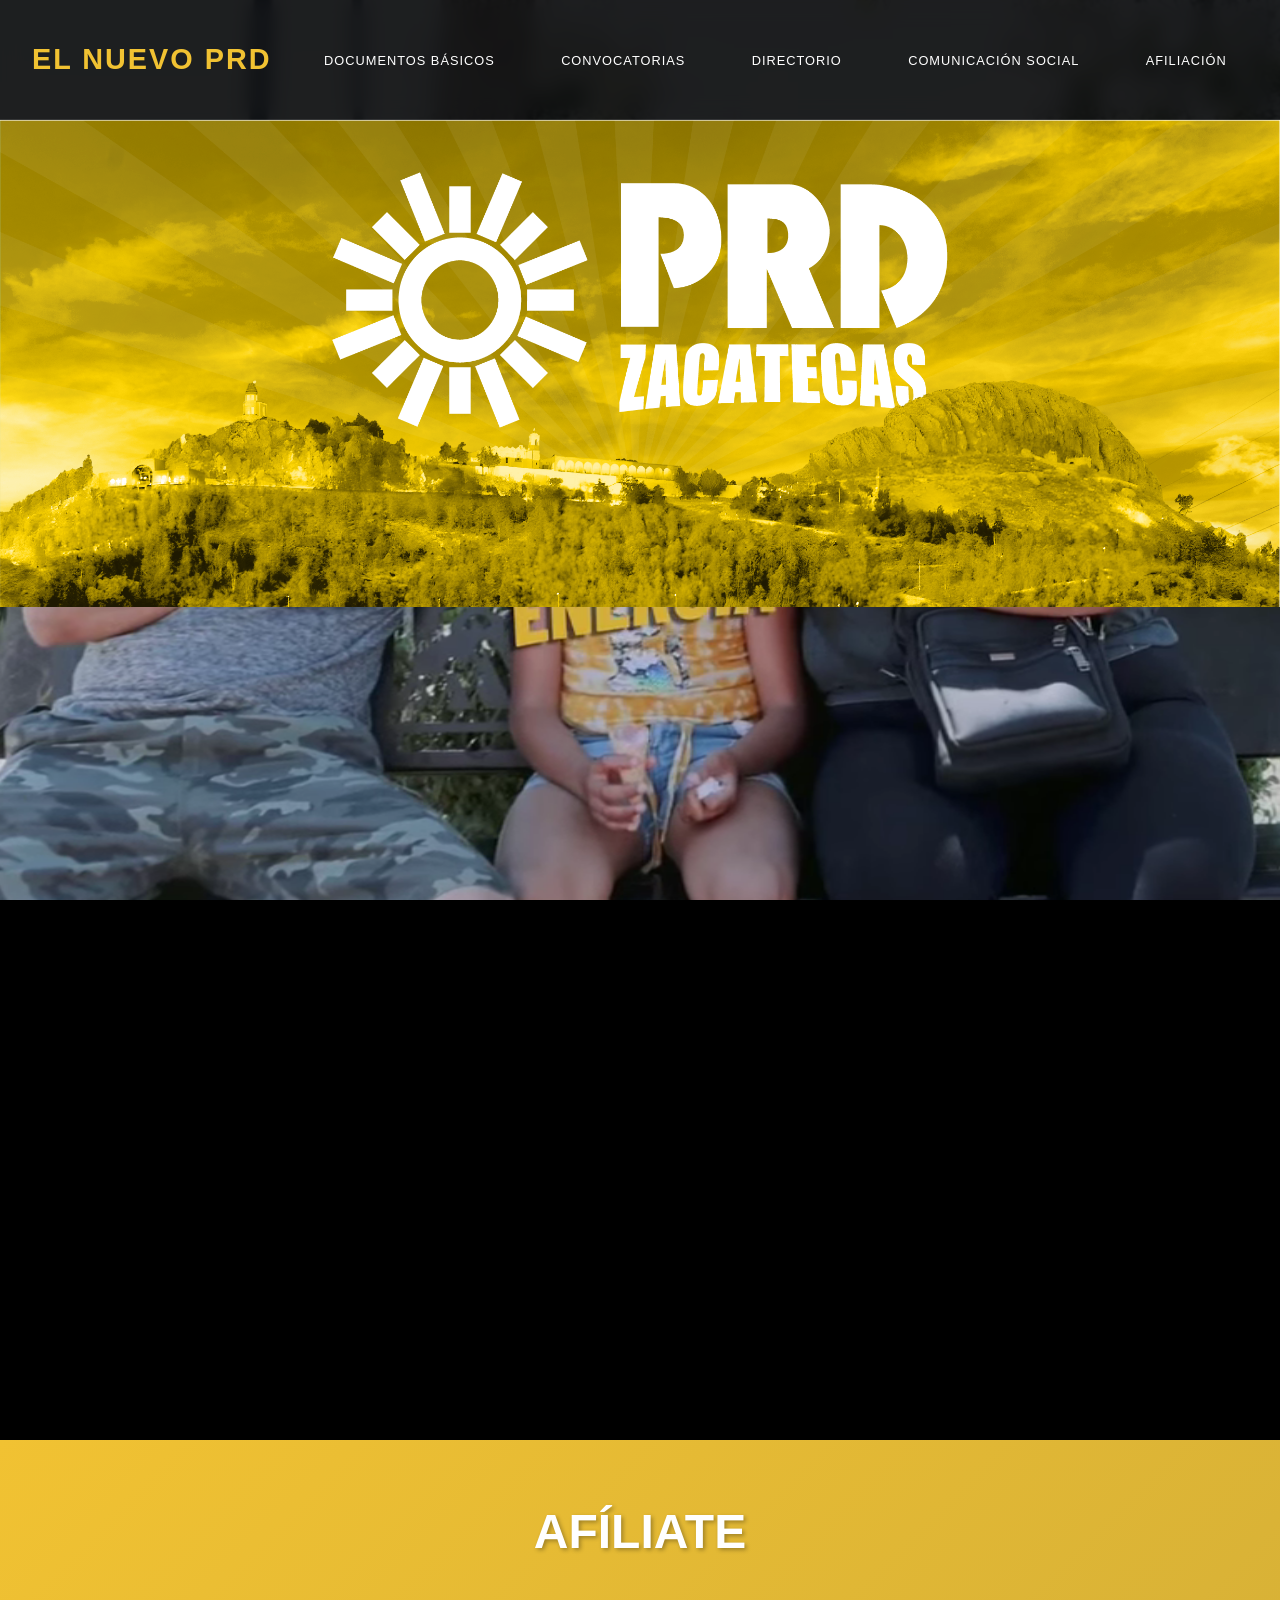
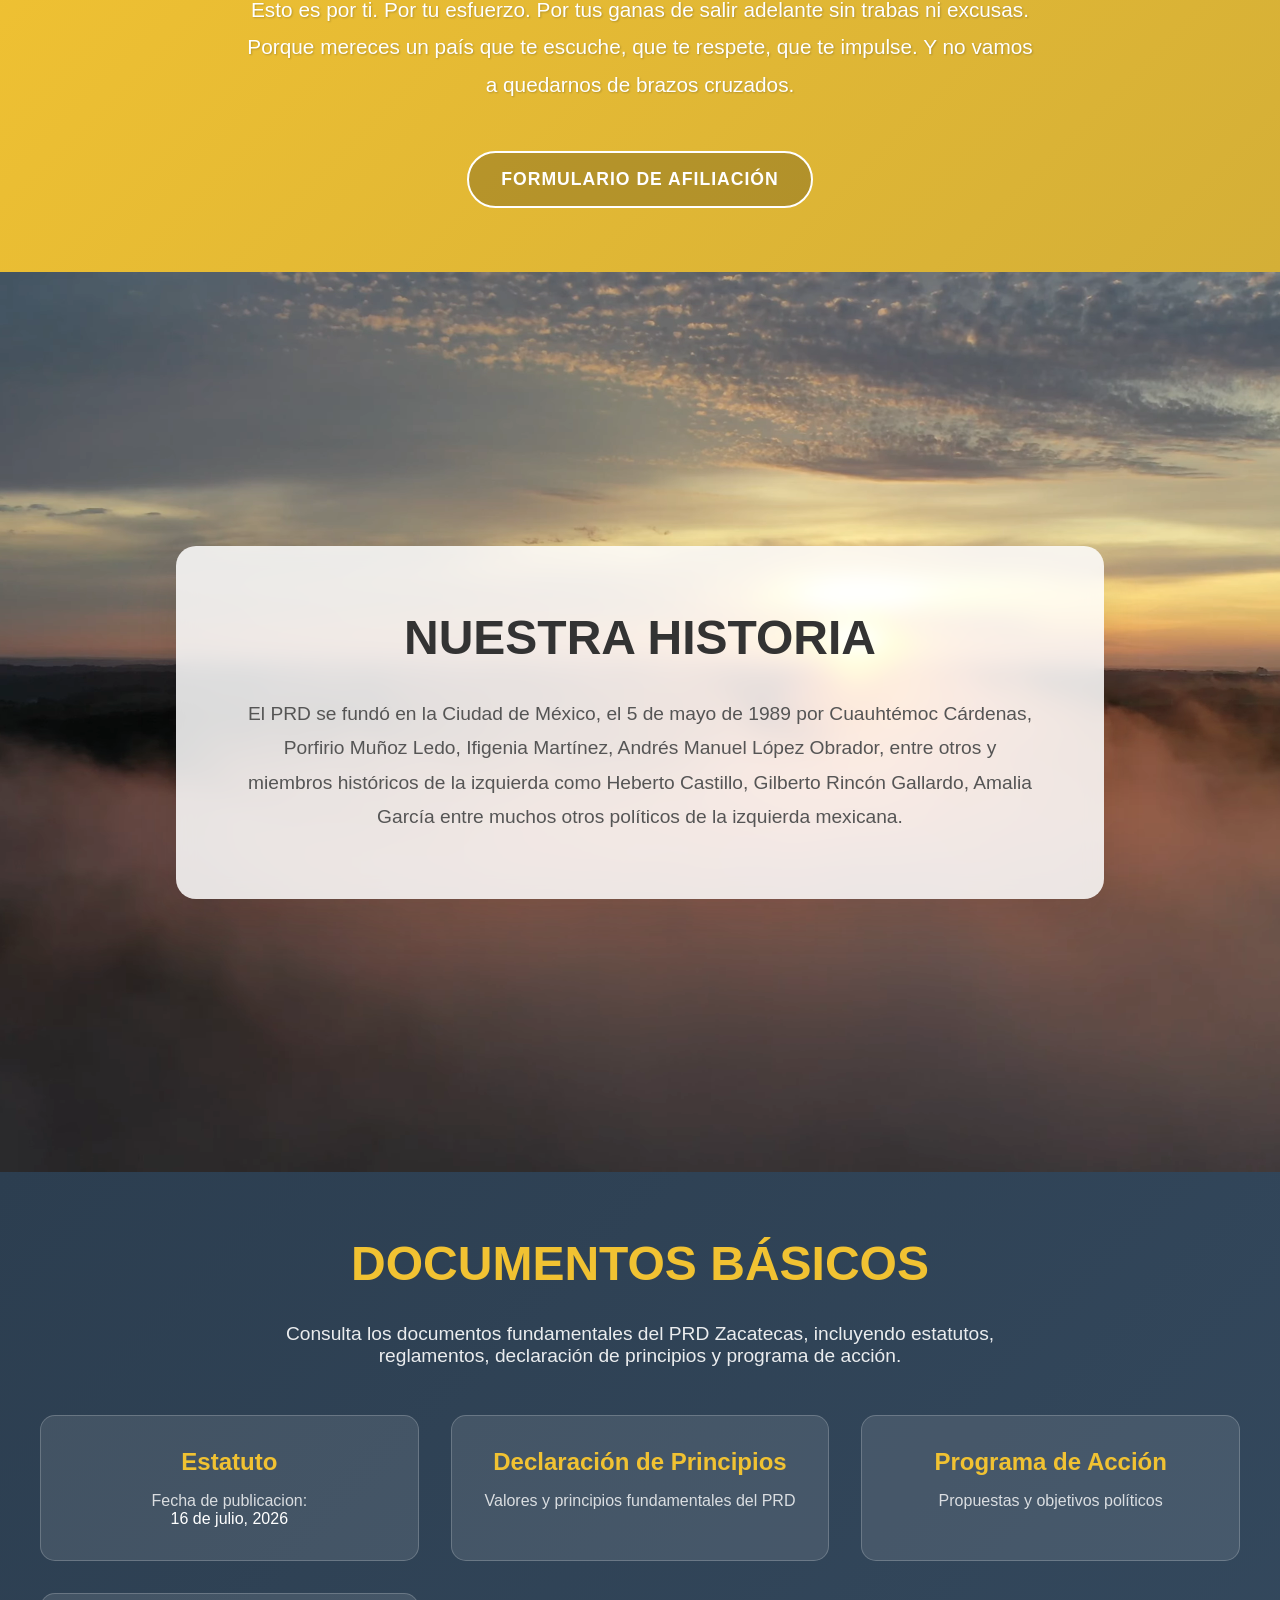
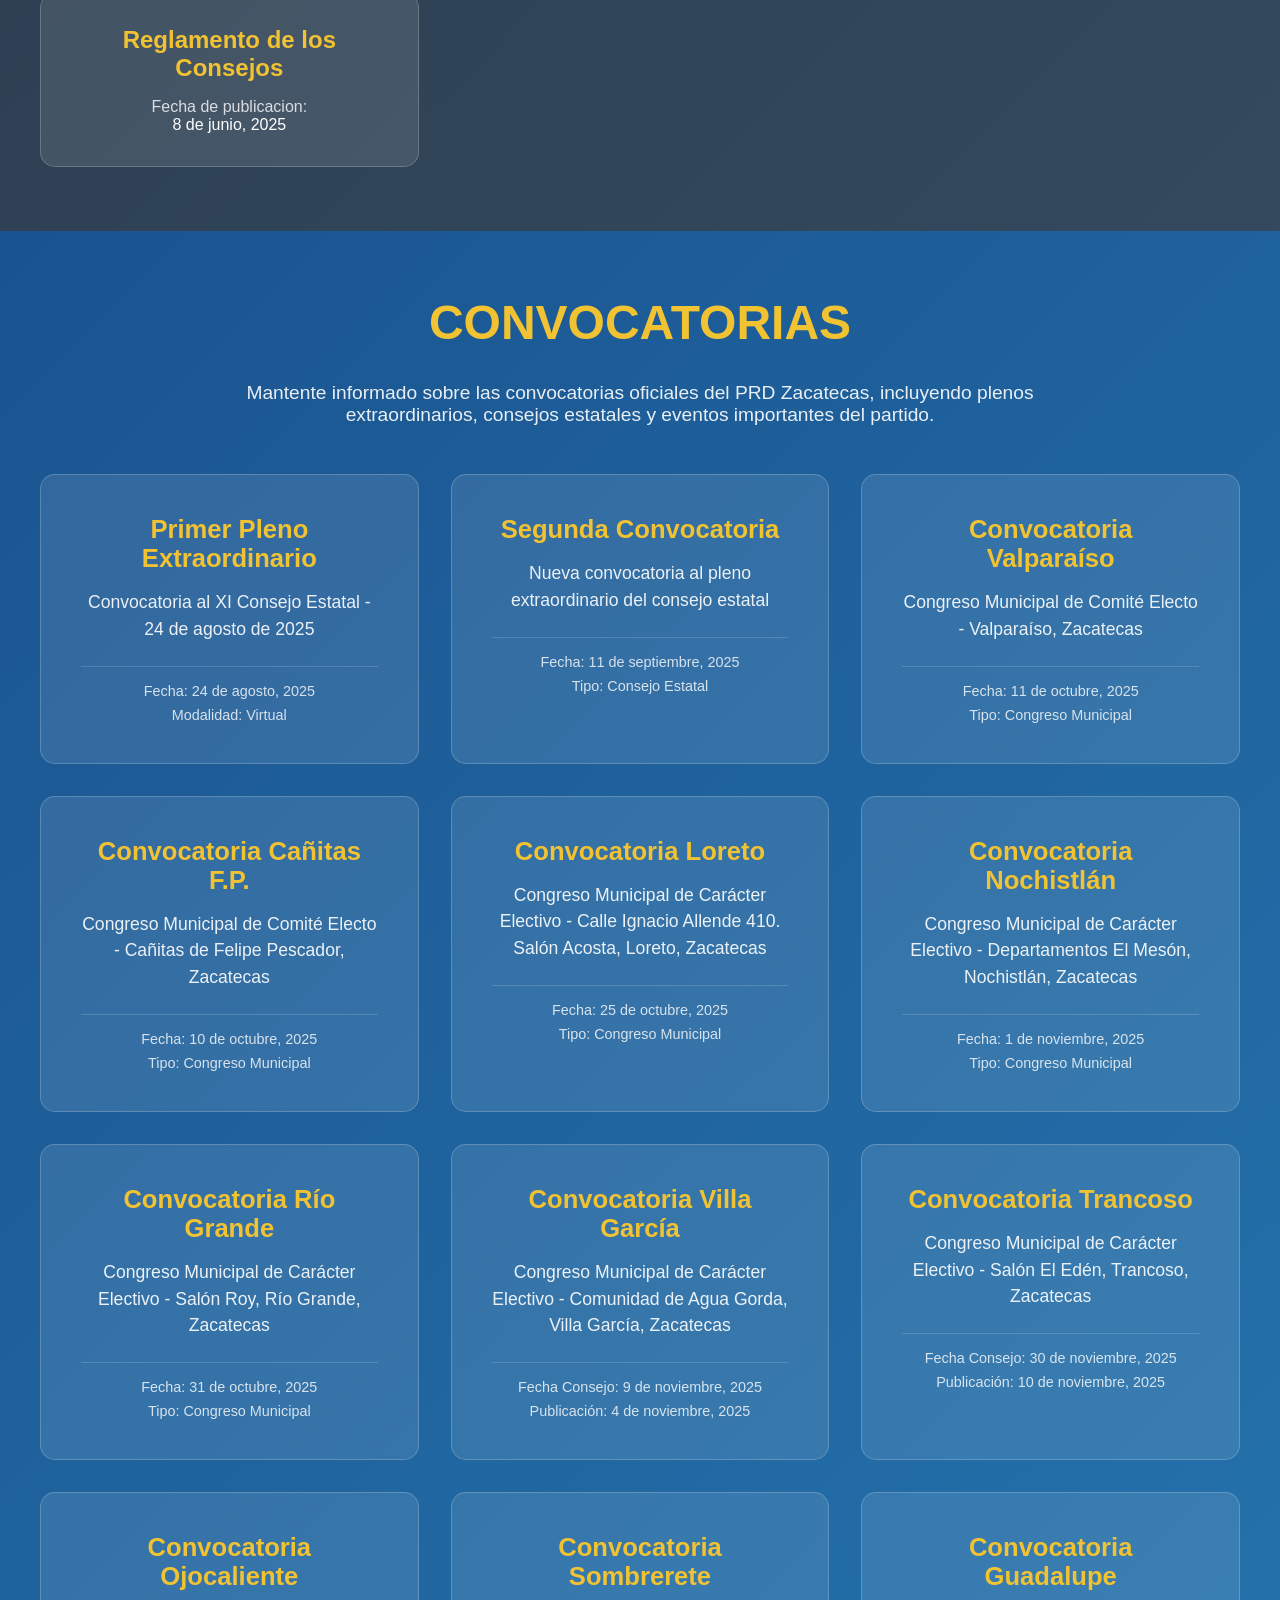
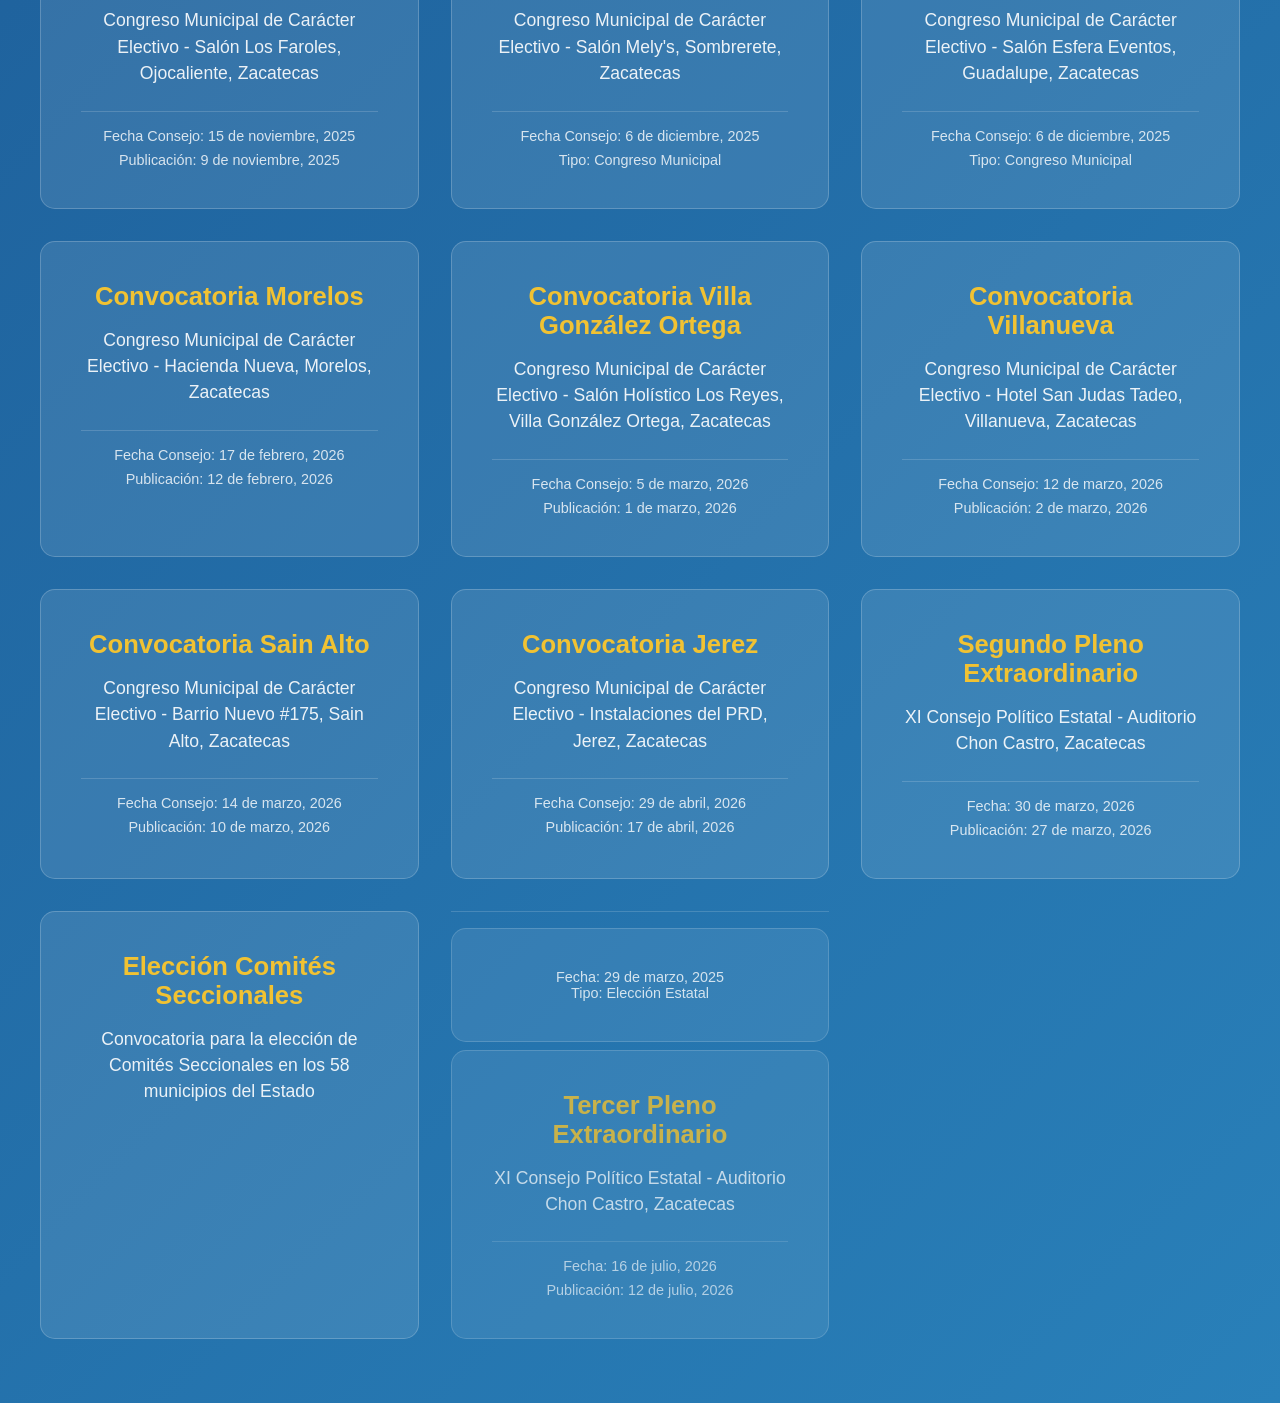
==== index.html @ d86443ae "Add Tercer Pleno Extraordinario event details Added details for the Tercer Pleno Extraordinario even" ====
<!DOCTYPE html>
<html lang="es">
<head>
    <meta charset="UTF-8">
    <meta name="viewport" content="width=device-width, initial-scale=1.0">
    <title>El nuevo PRD</title>
    
    <!-- OPTIMIZACIONES MÓVILES -->
    <meta name="format-detection" content="telephone=no">
    <meta name="apple-mobile-web-app-capable" content="yes">
    <meta name="apple-mobile-web-app-status-bar-style" content="black-translucent">
    <meta name="apple-mobile-web-app-title" content="PRD Zacatecas">
    
    <!-- PREVENIR ERRORES -->
    <meta name="robots" content="index,follow">
    <meta http-equiv="X-UA-Compatible" content="IE=edge">
    
    <!-- FAVICON -->
    <link rel="icon" type="image/x-icon" href="/favicon.ico">
    <link rel="apple-touch-icon" href="assets/images/logos/LOGO H BLANCO.png">
    
    <!-- CSS PRINCIPAL -->
    <link rel="stylesheet" href="css/style.css">
    
    <!-- CSS ADICIONAL PARA CONVOCATORIAS -->
    <style>
        /* Grid optimizado para 5 convocatorias */
        @media screen and (min-width: 1201px) {
            .convocatorias-grid {
                grid-template-columns: repeat(3, 1fr);
                justify-items: center;
            }
            
            /* Las dos últimas tarjetas ocupan la segunda fila */
            .convocatoria-card:nth-child(4),
            .convocatoria-card:nth-child(5) {
                max-width: 400px;
            }
        }
        
        /* En pantallas medianas y móviles */
        @media screen and (max-width: 1200px) {
            .convocatorias-grid {
                grid-template-columns: repeat(2, 1fr);
            }
        }
        
        @media screen and (max-width: 768px) {
            .convocatorias-grid {
                grid-template-columns: 1fr !important;
            }
        }
    </style>
    
    <link rel="preload" href="assets/images/logos/LOGO H BLANCO.png" as="image">
</head>
<body>
    <!-- Fondo de respaldo SIEMPRE visible -->
    <div class="backup-background"></div>
    
    <div class="video-container desktop-only">
        <video 
            id="bgVideo" 
            class="bg-video" 
            muted 
            loop 
            playsinline
            preload="none"
            style="display: none;"
        >
            <source src="assets/images/videos/PRDSPOT.webm" type="video/webm">
            <source src="assets/images/videos/PRDSPOT.mp4" type="video/mp4">
        </video>
    </div>

    <!-- HEADER -->
    <header class="header">
        <nav class="nav-container">
            <!-- Logo para desktop -->
            <a href="javascript:void(0)" class="logo desktop-logo" onclick="scrollToTop()">El nuevo PRD</a>
            
            <!-- Logo para móvil -->
            <div class="mobile-logo">
                <a href="javascript:void(0)" onclick="scrollToTop()">
                    <img src="assets/images/logos/LOGO H BLANCO.png" alt="PRD Zacatecas" class="logo-img">
                </a>
            </div>
            
            <button class="hamburger" id="hamburger" aria-label="Menú">
                <span></span>
                <span></span>
                <span></span>
            </button>
            
            <ul class="nav-menu" id="navMenu">
                <li><a href="#documentos">DOCUMENTOS BÁSICOS</a></li>
                <li><a href="#convocatorias">CONVOCATORIAS</a></li>
                <li><a href="#directorio">DIRECTORIO</a></li>
                <li><a href="#comunicacion">COMUNICACIÓN SOCIAL</a></li>
                <li><a href="#afiliacion">AFILIACIÓN</a></li>
            </ul>
        </nav>
    </header>

    <div class="loading" id="loading" style="display: none;">
        <div class="spinner"></div>
        <p>Cargando...</p>
    </div>
    
    <div class="main-content" id="inicio">
        
        <section class="hero-section desktop-only">
            <div class="hero-content">
                <div class="hero-image">
                    <img src="assets/images/logos/PORTADA FB PRD.png" alt="PRD Zacatecas" class="portada-image">
                </div>
            </div>
        </section>
        
        <section class="mobile-hero mobile-only">
            <div class="mobile-video-thumbnail">
                <img src="assets/images/heroes/Diseño sin título (1).png" alt="Video PRD Zacatecas" class="thumbnail-image">
                <div class="mobile-hero-overlay"></div>
                <div class="mobile-hero-content">
                    <h1 class="mobile-hero-title">
                        EL NUEVO PRD DE ZACATECAS REPRESENTA EL CAMBIO QUE NECESITAMOS PARA CONSTRUIR UN FUTURO MEJOR
                    </h1>
                    <button class="mobile-play-btn" id="mobilePlayBtn" aria-label="Reproducir video">
                        <svg width="28" height="28" viewBox="0 0 24 24" fill="none">
                            <path d="M8 5V19L19 12L8 5Z" fill="currentColor"/>
                        </svg>
                    </button>
                </div>
            </div>
        </section>
        
        <section class="video-reveal-space desktop-only"></section>
        
        <div class="content-overlay">
            <section class="affiliate-section" id="afiliacion">
                <div class="affiliate-content">
                    <h2>AFÍLIATE</h2>
                    <p>Esto es por ti. Por tu esfuerzo. Por tus ganas de salir adelante sin trabas ni excusas. Porque mereces un país que te escuche, que te respete, que te impulse. Y no vamos a quedarnos de brazos cruzados.</p>
                    <a href="#" class="btn-formulario">
                        FORMULARIO DE AFILIACIÓN
                    </a>
                </div>
            </section>
        
            <section class="history-section" id="historia">
                
                <div class="history-video-container desktop-only">
                    <video 
                        id="historyVideo" 
                        class="history-bg-video" 
                        muted 
                        loop
                        playsinline
                        preload="none"
                        disablepictureinpicture
                        controlslist="nodownload nofullscreen noremoteplaybook"
                    >
                        <source src="assets/images/videos/NUBES.webm" type="video/webm">
                    </video>
                    <div class="history-video-overlay"></div>
                </div>
                
                <div class="history-image-container mobile-only">
                    <img 
                        src="assets/images/videos/NUBES.jpg" 
                        alt="Fondo nubes" 
                        class="history-bg-image"
                        loading="lazy"
                    >
                    <div class="history-image-overlay"></div>
                </div>
                
                <div class="history-content">
                    <h2>NUESTRA HISTORIA</h2>
                    <p>El PRD se fundó en la Ciudad de México, el 5 de mayo de 1989 por Cuauhtémoc Cárdenas, Porfirio Muñoz Ledo, Ifigenia Martínez, Andrés Manuel López Obrador, entre otros y miembros históricos de la izquierda como Heberto Castillo, Gilberto Rincón Gallardo, Amalia García entre muchos otros políticos de la izquierda mexicana.</p>
                </div>
            </section>

                        <!-- Seccion Documentos Basicos -->
            <section class="documents-section" id="documentos">
                <div class="documents-content">
                    <h2>DOCUMENTOS BÁSICOS</h2>
                    <p>Consulta los documentos fundamentales del PRD Zacatecas, incluyendo estatutos, reglamentos, declaración de principios y programa de acción.</p>
                    <div class="documents-grid">
                       <a href="assets/documentos/estatuto16jun.docx" target="_blank" class="document-card">
                            <h3>Estatuto</h3>
                            <p>Fecha de publicacion:</p>
                            <span class="doc-date">16 de julio, 2026</span>
                        </a>
                        <a href="assets/documentos/documentos_basicos/DECLARACIONDEPRINCIPIOSPRDZ.pdf" target="_blank" class="document-card">
                            <h3>Declaración de Principios</h3>
                            <p>Valores y principios fundamentales del PRD</p>
                        </a>
                        <a href="assets/documentos/documentos_basicos/PROGRAMADEACCIONPRDZ.pdf" target="_blank" class="document-card">
                            <h3>Programa de Acción</h3>
                            <p>Propuestas y objetivos políticos</p>
                        </a>

                        <a href="assets/documentos/reglamento-consejos-prdzac_2025.pdf" target="_blank" class="document-card">
                            <h3>Reglamento de los Consejos</h3>
                            <p>Fecha de publicacion:</p>
                            <span class="doc-date">8 de junio, 2025</span>
                        </a>
                    </div>
                </div>
            </section>

            <!-- Sección Convocatorias -->
            <section class="convocatorias-section" id="convocatorias">
                <div class="convocatorias-content">
                    <h2>CONVOCATORIAS</h2>
                    <p>Mantente informado sobre las convocatorias oficiales del PRD Zacatecas, incluyendo plenos extraordinarios, consejos estatales y eventos importantes del partido.</p>
                    <div class="convocatorias-grid">
                        <a href="assets/documentos/CONVOCATORIA1.pdf" target="_blank" class="convocatoria-card">
                            <h3>Primer Pleno Extraordinario</h3>
                            <p>Convocatoria al XI Consejo Estatal - 24 de agosto de 2025</p>
                            <div class="convocatoria-date">
                                <span>Fecha: 24 de agosto, 2025</span>
                                <span>Modalidad: Virtual</span>
                            </div>
                        </a>
                        <a href="assets/documentos/Convocatoria2.pdf" target="_blank" class="convocatoria-card">
                            <h3>Segunda Convocatoria</h3>
                            <p>Nueva convocatoria al pleno extraordinario del consejo estatal</p>
                            <div class="convocatoria-date">
                                <span>Fecha: 11 de septiembre, 2025</span>
                                <span>Tipo: Consejo Estatal</span>
                            </div>
                        </a>
                        <a href="assets/documentos/convocatoria3.pdf" target="_blank" class="convocatoria-card">
                            <h3>Convocatoria Valparaíso</h3>
                            <p>Congreso Municipal de Comité Electo - Valparaíso, Zacatecas</p>
                            <div class="convocatoria-date">
                                <span>Fecha: 11 de octubre, 2025</span>
                                <span>Tipo: Congreso Municipal</span>
                            </div>
                        </a>
                        <a href="assets/documentos/convocatoria4.pdf" target="_blank" class="convocatoria-card">
                            <h3>Convocatoria Cañitas F.P.</h3>
                            <p>Congreso Municipal de Comité Electo - Cañitas de Felipe Pescador, Zacatecas</p>
                            <div class="convocatoria-date">
                                <span>Fecha: 10 de octubre, 2025</span>
                                <span>Tipo: Congreso Municipal</span>
                            </div>
                        </a>
                        <a href="assets/documentos/convocatoria5.pdf" target="_blank" class="convocatoria-card">
                            <h3>Convocatoria Loreto</h3>
                            <p>Congreso Municipal de Carácter Electivo - Calle Ignacio Allende 410. Salón Acosta, Loreto, Zacatecas</p>
                            <div class="convocatoria-date">
                                <span>Fecha: 25 de octubre, 2025</span>
                                <span>Tipo: Congreso Municipal</span>
                            </div>
                        </a>
                        <a href="assets/documentos/convocatoria6.pdf" target="_blank" class="convocatoria-card">
                            <h3>Convocatoria Nochistlán</h3>
                            <p>Congreso Municipal de Carácter Electivo - Departamentos El Mesón, Nochistlán, Zacatecas</p>
                            <div class="convocatoria-date">
                                <span>Fecha: 1 de noviembre, 2025</span>
                                <span>Tipo: Congreso Municipal</span>
                            </div>
                        </a>
                        <a href="assets/documentos/convocatoria7.pdf" target="_blank" class="convocatoria-card">
                            <h3>Convocatoria Río Grande</h3>
                            <p>Congreso Municipal de Carácter Electivo - Salón Roy, Río Grande, Zacatecas</p>
                            <div class="convocatoria-date">
                                <span>Fecha: 31 de octubre, 2025</span>
                                <span>Tipo: Congreso Municipal</span>
                            </div>
                        </a>
                        <a href="assets/documentos/convocatoria8.pdf" target="_blank" class="convocatoria-card">
                            <h3>Convocatoria Villa García</h3>
                            <p>Congreso Municipal de Carácter Electivo - Comunidad de Agua Gorda, Villa García, Zacatecas</p>
                            <div class="convocatoria-date">
                                <span>Fecha Consejo: 9 de noviembre, 2025</span>
                                <span>Publicación: 4 de noviembre, 2025</span>
                            </div>
                        </a>
                        <a href="assets/documentos/convocatoria9.pdf" target="_blank" class="convocatoria-card">
                            <h3>Convocatoria Trancoso</h3>
                            <p>Congreso Municipal de Carácter Electivo - Salón El Edén, Trancoso, Zacatecas</p>
                            <div class="convocatoria-date">
                                <span>Fecha Consejo: 30 de noviembre, 2025</span>
                                <span>Publicación: 10 de noviembre, 2025</span>
                            </div>
                        </a>
                        <a href="assets/documentos/convocatoria10.pdf" target="_blank" class="convocatoria-card">
                            <h3>Convocatoria Ojocaliente</h3>
                            <p>Congreso Municipal de Carácter Electivo - Salón Los Faroles, Ojocaliente, Zacatecas</p>
                            <div class="convocatoria-date">
                                <span>Fecha Consejo: 15 de noviembre, 2025</span>
                                <span>Publicación: 9 de noviembre, 2025</span>
                            </div>
                        </a>
                        <a href="assets/documentos/convocatoria11.pdf" target="_blank" class="convocatoria-card">
                            <h3>Convocatoria Sombrerete</h3>
                            <p>Congreso Municipal de Carácter Electivo - Salón Mely's, Sombrerete, Zacatecas</p>
                            <div class="convocatoria-date">
                                <span>Fecha Consejo: 6 de diciembre, 2025</span>
                                <span>Tipo: Congreso Municipal</span>
                            </div>
                        </a>
                        <a href="assets/documentos/convocatoria12.pdf" target="_blank" class="convocatoria-card">
                            <h3>Convocatoria Guadalupe</h3>
                            <p>Congreso Municipal de Carácter Electivo - Salón Esfera Eventos, Guadalupe, Zacatecas</p>
                            <div class="convocatoria-date">
                                <span>Fecha Consejo: 6 de diciembre, 2025</span>
                                <span>Tipo: Congreso Municipal</span>
                            </div>
                        </a>
                        <a href="assets/documentos/convocatoria13.pdf" target="_blank" class="convocatoria-card">
                            <h3>Convocatoria Morelos</h3>
                            <p>Congreso Municipal de Carácter Electivo - Hacienda Nueva, Morelos, Zacatecas</p>
                            <div class="convocatoria-date">
                                <span>Fecha Consejo: 17 de febrero, 2026</span>
                                <span>Publicación: 12 de febrero, 2026</span>
                            </div>

                            <!-- Agregar después de convocatoria13 -->
                        <a href="assets/documentos/convocatoria14.pdf" target="_blank" class="convocatoria-card">
                            <h3>Convocatoria Villa González Ortega</h3>
                            <p>Congreso Municipal de Carácter Electivo - Salón Holístico Los Reyes, Villa González Ortega, Zacatecas</p>
                            <div class="convocatoria-date">
                                <span>Fecha Consejo: 5 de marzo, 2026</span>
                                <span>Publicación: 1 de marzo, 2026</span>
                            </div>
                        </a>
                        <a href="assets/documentos/convocatoria15.pdf" target="_blank" class="convocatoria-card">
                            <h3>Convocatoria Villanueva</h3>
                            <p>Congreso Municipal de Carácter Electivo - Hotel San Judas Tadeo, Villanueva, Zacatecas</p>
                            <div class="convocatoria-date">
                                <span>Fecha Consejo: 12 de marzo, 2026</span>
                                <span>Publicación: 2 de marzo, 2026</span>
                            </div>
                        </a>

                        <a href="assets/documentos/convocatoria16.pdf" target="_blank" class="convocatoria-card">
                            <h3>Convocatoria Sain Alto</h3>
                            <p>Congreso Municipal de Carácter Electivo - Barrio Nuevo #175, Sain Alto, Zacatecas</p>
                            <div class="convocatoria-date">
                                <span>Fecha Consejo: 14 de marzo, 2026</span>
                                <span>Publicación: 10 de marzo, 2026</span>
                            </div>
                        
                        </a>
                            
                         <a href="assets/documentos/convocatoria17.pdf" target="_blank" class="convocatoria-card">
                            <h3>Convocatoria Jerez</h3>
                            <p>Congreso Municipal de Carácter Electivo - Instalaciones del PRD, Jerez, Zacatecas</p>
                            <div class="convocatoria-date">
                                <span>Fecha Consejo: 29 de abril, 2026</span>
                                <span>Publicación: 17 de abril, 2026</span>
                            </div>
                        </a>

                            <a href="assets/documentos/convocatoria18.pdf" target="_blank" class="convocatoria-card">
                            <h3>Segundo Pleno Extraordinario</h3>
                            <p>XI Consejo Político Estatal - Auditorio Chon Castro, Zacatecas</p>
                            <div class="convocatoria-date">
                                <span>Fecha: 30 de marzo, 2026</span>
                                <span>Publicación: 27 de marzo, 2026</span>
                            </div>
                        </a>
                        <a href="assets/documentos/convocatoria19.pdf" target="_blank" class="convocatoria-card">
                            <h3>Elección Comités Seccionales</h3>
                            <p>Convocatoria para la elección de Comités Seccionales en los 58 municipios del Estado</p>
                            <div class="convocatoria-date">
                                <span>Fecha: 29 de marzo, 2025</span>
                                <span>Tipo: Elección Estatal</span>


                                <a href="assets/documentos/convocatoriatercerpleno.pdf" target="_blank" class="convocatoria-card">
    <h3>Tercer Pleno Extraordinario</h3>
    <p>XI Consejo Político Estatal - Auditorio Chon Castro, Zacatecas</p>
    <div class="convocatoria-date">
        <span>Fecha: 16 de julio, 2026</span>
        <span>Publicación: 12 de julio, 2026</span>
    </div>
</a>
                            </div>

                            
                        </a>
                    </a>

                        </a>
                        
                        </a>
                    </div>
                </div>
            </section>
        </div>
    </div>

    <script>
        function scrollToTop() {
            try {
                window.scrollTo({
                    top: 0,
                    behavior: 'smooth'
                });
            } catch (e) {
                window.scrollTo(0, 0);
            }
        }
    </script>
    
    <script src="js/main.js"></script>
</body>
</html>
---- css/style.css ----
/* RESET BÁSICO */
* {
    margin: 0;
    padding: 0;
    box-sizing: border-box;
}

/* FUENTE OPTIMIZADA */
@import url('https://fonts.googleapis.com/css2?family=Inter:wght@300;400;500;600;700;800&display=swap');

/* SCROLL SUAVE SOLO EN DESKTOP */
html {
    scroll-behavior: smooth;
}

/* En móvil, deshabilitar scroll suave para mejor rendimiento */
@media (max-width: 768px) {
    html {
        scroll-behavior: auto;
    }
}

body {
    background: #000;
    overflow-x: hidden;
    font-family: 'Inter', sans-serif;
    margin: 0;
    padding: 0;
    -webkit-font-smoothing: antialiased;
    -moz-osx-font-smoothing: grayscale;
}

/* VIDEO DE FONDO - SOLO DESKTOP */
.video-container {
    position: fixed;
    top: 0;
    left: 0;
    width: 100%;
    height: 100vh;
    z-index: 1;
    pointer-events: none;
}

.bg-video {
    width: 100%;
    height: 100%;
    object-fit: cover;
    pointer-events: none;
}

/* FONDO DE RESPALDO DORADO - OPTIMIZADO */
.backup-background {
    position: fixed;
    top: 0;
    left: 0;
    width: 100%;
    height: 100vh;
    background: linear-gradient(45deg, #f1c232, #d4af37, #b8860b, #f1c232);
    background-size: 400% 400%;
    z-index: 1;
    will-change: background-position;
}

/* Animación solo en desktop para mejor rendimiento móvil */
@media (min-width: 769px) {
    .backup-background {
        animation: movingGradient 6s ease infinite;
    }
}

@keyframes movingGradient {
    0% { background-position: 0% 50%; }
    50% { background-position: 100% 50%; }
    100% { background-position: 0% 50%; }
}

/* HEADER OPTIMIZADO */
.header {
    position: fixed;
    top: 0;
    left: 0;
    width: 100%;
    background: rgba(0, 0, 0, 0.85);
    padding: 2rem 0;
    z-index: 1000;
    border-bottom: 1px solid rgba(255, 255, 255, 0.1);
    height: 120px;
    transition: all 0.3s ease;
    backdrop-filter: blur(10px);
}

.nav-container {
    max-width: none;
    width: 100%;
    margin: 0;
    display: flex;
    justify-content: space-between;
    align-items: center;
    padding: 0;
    height: 100%;
}

/* LOGO DESKTOP */
.logo {
    margin-left: 2rem;
    color: #f1c232;
    font-size: 1.8rem;
    font-weight: 800;
    text-decoration: none;
    letter-spacing: 2px;
    text-transform: uppercase;
    transition: all 0.3s ease;
    cursor: pointer;
}

.logo:hover {
    color: #d4af37;
    transform: translateY(-2px);
}

/* LOGO MÓVIL */
.mobile-logo {
    display: none;
    margin-left: 1.5rem;
}

.mobile-logo a {
    display: block;
    transition: transform 0.3s ease;
}

.mobile-logo a:hover {
    transform: scale(1.05);
}

.logo-img {
    height: 45px;
    width: auto;
    max-width: 120px;
    object-fit: contain;
    filter: brightness(1.1);
    transition: filter 0.3s ease;
}

/* MENÚ NAVEGACIÓN */
.nav-menu {
    margin-right: 2rem;
    display: flex;
    list-style: none;
    gap: 1.5rem;
    align-items: center;
}

.nav-menu li a {
    color: #ffffff;
    text-decoration: none;
    padding: 0.8rem 1.2rem;
    font-weight: 500;
    font-size: 0.8rem;
    text-transform: uppercase;
    letter-spacing: 1px;
    transition: all 0.3s ease;
    border: 2px solid transparent;
    position: relative;
}

.nav-menu li a::after {
    content: '';
    position: absolute;
    bottom: -10px;
    left: 50%;
    width: 0;
    height: 3px;
    background: #f1c232;
    transition: all 0.3s ease;
    transform: translateX(-50%);
}

.nav-menu li a:hover::after {
    width: 100%;
}

.nav-menu li a:hover {
    color: #f1c232;
    transform: translateY(-2px);
}

/* MENÚ HAMBURGER */
.hamburger {
    display: none;
    flex-direction: column;
    background: none;
    border: none;
    cursor: pointer;
    padding: 8px;
    z-index: 1002;
    margin-right: 2rem;
    position: relative;
    transition: all 0.3s ease;
}

.hamburger span {
    width: 22px;
    height: 2px;
    background: #f1c232;
    margin: 2px 0;
    transition: all 0.3s ease;
    border-radius: 1px;
    display: block;
}

/* Animación hamburger */
.hamburger.active span:nth-child(1) {
    transform: rotate(-45deg) translate(-4px, 5px);
}

.hamburger.active span:nth-child(2) {
    opacity: 0;
    transform: translateX(-20px);
}

.hamburger.active span:nth-child(3) {
    transform: rotate(45deg) translate(-4px, -5px);
}

/* CONTENIDO PRINCIPAL */
.main-content {
    position: relative;
    z-index: 20;
    min-height: 100vh;
    padding-top: 0;
}

/* HERO SECTION DESKTOP */
.hero-section {
    min-height: 80vh;
    display: flex;
    align-items: center;
    justify-content: center;
    text-align: center;
    position: relative;
    margin-top: 0;
    padding-top: 120px;
}

.hero-content {
    width: 100%;
    margin: 0 auto;
    padding: 0;
}

.hero-image {
    width: 100%;
    height: auto;
}

.portada-image {
    width: 100%;
    height: auto;
    display: block;
}

/* ESPACIO PARA VIDEO DESKTOP */
.video-reveal-space {
    height: 80vh;
    position: relative;
}

/* HERO MÓVIL */
.mobile-hero {
    display: none;
    position: relative;
    width: 100%;
    height: 100vh;
    align-items: center;
    justify-content: center;
    text-align: center;
    padding-top: 70px;
    box-sizing: border-box;
    overflow: hidden;
}

.mobile-video-thumbnail {
    position: absolute;
    top: 0;
    left: 0;
    width: 100%;
    height: 100%;
    display: flex;
    align-items: center;
    justify-content: center;
}

.thumbnail-image {
    position: absolute;
    top: 0;
    left: 0;
    width: 100%;
    height: 100%;
    object-fit: cover;
    object-position: center;
    z-index: 1;
}

.mobile-hero-overlay {
    position: absolute;
    top: 0;
    left: 0;
    width: 100%;
    height: 100%;
    background: rgba(0, 0, 0, 0.4);
    z-index: 2;
}

.mobile-hero-content {
    position: relative;
    z-index: 10;
    max-width: 90%;
    padding: 2rem 1rem;
    display: flex;
    flex-direction: column;
    align-items: center;
    justify-content: center;
}

.mobile-hero-title {
    font-size: 1.8rem;
    font-weight: 700;
    line-height: 1.3;
    color: white;
    margin-bottom: 3rem;
    text-shadow: 2px 2px 8px rgba(0, 0, 0, 0.8);
    letter-spacing: -0.5px;
    text-align: center;
}

.mobile-play-btn {
    width: 70px;
    height: 70px;
    border-radius: 50%;
    background: rgba(255, 255, 255, 0.9);
    border: none;
    display: flex;
    align-items: center;
    justify-content: center;
    margin: 0 auto;
    cursor: pointer;
    transition: all 0.3s ease;
    color: #d32f2f;
    box-shadow: 0 6px 25px rgba(0, 0, 0, 0.3);
}

.mobile-play-btn:hover {
    background: #fff;
    transform: scale(1.1);
    box-shadow: 0 8px 35px rgba(0, 0, 0, 0.4);
}

.mobile-play-btn svg {
    margin-left: 3px;
}

/* CONTENIDO ENCIMA */
.content-overlay {
    position: relative;
    z-index: 10;
}

/* SECCIÓN AFÍLIATE */
.affiliate-section {
    background: linear-gradient(135deg, #f1c232, #d4af37);
    padding: 4rem 2rem;
    text-align: center;
    position: relative;
}

.affiliate-content h2 {
    font-size: 3rem;
    font-weight: 800;
    color: white;
    margin-bottom: 2rem;
    text-shadow: 2px 2px 4px rgba(0,0,0,0.3);
}

.affiliate-content p {
    font-size: 1.3rem;
    color: white;
    max-width: 800px;
    margin: 0 auto 3rem;
    line-height: 1.8;
    text-shadow: 1px 1px 2px rgba(0,0,0,0.2);
}

.btn-formulario {
    display: inline-flex;
    align-items: center;
    gap: 10px;
    background: rgba(0,0,0,0.2);
    color: white;
    padding: 1rem 2rem;
    border: 2px solid white;
    border-radius: 50px;
    text-decoration: none;
    font-size: 1.1rem;
    font-weight: 600;
    transition: all 0.3s ease;
    text-transform: uppercase;
    letter-spacing: 1px;
}

.btn-formulario:hover {
    background: white;
    color: #f1c232;
    transform: translateY(-2px);
    box-shadow: 0 8px 20px rgba(0,0,0,0.2);
}

/* SECCIÓN HISTORIA */
.history-section {
    position: relative;
    padding: 2rem;
    min-height: 100vh;
    overflow: hidden;
    display: flex;
    align-items: center;
    justify-content: center;
}

/* VIDEO DE HISTORIA - SOLO DESKTOP */
.history-video-container {
    position: absolute;
    top: 0;
    left: 0;
    width: 100%;
    height: 100%;
    z-index: 1;
    pointer-events: none;
}

.history-bg-video {
    width: 100%;
    height: 100%;
    object-fit: cover;
    pointer-events: none;
}

.history-bg-video::-webkit-media-controls,
.history-bg-video::-webkit-media-controls-panel,
.history-bg-video::-webkit-media-controls-play-button,
.history-bg-video::-webkit-media-controls-start-playback-button {
    display: none !important;
}

.history-video-overlay {
    position: absolute;
    top: 0;
    left: 0;
    width: 100%;
    height: 100%;
    background: transparent;
    z-index: 2;
}

/* IMAGEN DE HISTORIA - MÓVIL */
.history-image-container {
    position: absolute;
    top: 0;
    left: 0;
    width: 100%;
    height: 100%;
    z-index: 1;
    pointer-events: none;
}

.history-bg-image {
    width: 100%;
    height: 100%;
    object-fit: cover;
    object-position: center;
    pointer-events: none;
}

.history-image-overlay {
    position: absolute;
    top: 0;
    left: 0;
    width: 100%;
    height: 100%;
    background: transparent;
    z-index: 2;
}

.history-content {
    position: relative;
    z-index: 10;
    max-width: 1200px;
    margin: 0;
    background: rgba(255, 255, 255, 0.85);
    backdrop-filter: blur(10px);
    border-radius: 20px;
    padding: 4rem;
    box-shadow: 0 20px 40px rgba(0, 0, 0, 0.1);
    text-align: center;
}

.history-content h2 {
    font-size: 3rem;
    font-weight: 800;
    color: #333;
    margin-bottom: 2rem;
    text-align: center;
}

.history-content p {
    font-size: 1.2rem;
    color: #555;
    line-height: 1.8;
    text-align: center;
    max-width: 800px;
    margin: 0 auto;
}

/* SECCIÓN DOCUMENTOS */
.documents-section {
    background: linear-gradient(135deg, #2c3e50, #34495e);
    padding: 4rem 2rem;
    color: white;
}

.documents-content {
    max-width: 1200px;
    margin: 0 auto;
    text-align: center;
}

.documents-content h2 {
    font-size: 3rem;
    font-weight: 800;
    margin-bottom: 2rem;
    color: #f1c232;
}

.documents-content p {
    font-size: 1.2rem;
    margin-bottom: 3rem;
    max-width: 800px;
    margin-left: auto;
    margin-right: auto;
    opacity: 0.9;
}

.documents-grid {
    display: grid;
    grid-template-columns: repeat(auto-fit, minmax(300px, 1fr));
    gap: 2rem;
    margin-top: 3rem;
}

.document-card {
    background: rgba(255, 255, 255, 0.1);
    padding: 2rem;
    border-radius: 15px;
    text-decoration: none;
    color: white;
    transition: all 0.3s ease;
    border: 1px solid rgba(255, 255, 255, 0.2);
}

.document-card:hover {
    background: rgba(241, 194, 50, 0.2);
    transform: translateY(-5px);
    box-shadow: 0 10px 30px rgba(0, 0, 0, 0.3);
}

.document-card h3 {
    font-size: 1.5rem;
    margin-bottom: 1rem;
    color: #f1c232;
}

.document-card p {
    font-size: 1rem;
    opacity: 0.8;
    margin: 0;
}

/* LOADING */
.loading {
    position: fixed;
    top: 50%;
    left: 50%;
    transform: translate(-50%, -50%);
    color: white;
    font-size: 1.5rem;
    z-index: 100;
    text-align: center;
    font-family: 'Inter', sans-serif;
    font-weight: 400;
}

.spinner {
    border: 3px solid rgba(255, 255, 255, 0.1);
    border-top: 3px solid #f1c232;
    border-radius: 50%;
    width: 50px;
    height: 50px;
    animation: spin 1s linear infinite;
    margin: 0 auto 1rem;
}

@keyframes spin {
    0% { transform: rotate(0deg); }
    100% { transform: rotate(360deg); }
}

/* MOSTRAR/OCULTAR ELEMENTOS */
.desktop-only {
    display: block;
}

.mobile-only {
    display: none;
}

/* ===== RESPONSIVE MÓVIL OPTIMIZADO ===== */
@media screen and (max-width: 768px) {
    
    /* Deshabilitar animaciones complejas en móvil para mejor rendimiento */
    *, *::before, *::after {
        animation-duration: 0.01ms !important;
        animation-iteration-count: 1 !important;
        transition-duration: 0.01ms !important;
    }
    
    /* Reactivar solo las transiciones básicas */
    .hamburger, .hamburger span, .nav-menu, .mobile-play-btn, .btn-formulario, .document-card {
        transition-duration: 0.3s !important;
    }
    
    .desktop-only {
        display: none !important;
    }
    
    .mobile-only {
        display: flex !important;
    }
    
    /* HEADER MÓVIL OPTIMIZADO */
    .header {
        height: 70px !important;
        padding: 1rem 0 !important;
        background: rgba(0, 0, 0, 0.9) !important;
        backdrop-filter: blur(15px) !important;
        -webkit-backdrop-filter: blur(15px) !important;
        border-bottom: 1px solid rgba(255, 255, 255, 0.2) !important;
    }
    
    .nav-container {
        padding: 0 1.5rem !important;
        justify-content: space-between !important;
        align-items: center !important;
        height: 100% !important;
    }
    
    /* LOGOS MÓVIL */
    .logo {
        display: none !important;
    }
    
    .mobile-logo {
        display: block !important;
        margin-left: 0 !important;
    }
    
    .logo-img {
        height: 45px !important;
        width: auto !important;
        max-width: 120px !important;
    }
    
    /* HAMBURGER MÓVIL */
    .hamburger {
        display: flex !important;
        background: rgba(255, 255, 255, 0.1) !important;
        border: 1px solid rgba(255, 255, 255, 0.2) !important;
        padding: 10px !important;
        border-radius: 8px !important;
        margin-right: 0 !important;
    }
    
    .hamburger:active {
        background: rgba(255, 255, 255, 0.2) !important;
        transform: scale(0.95) !important;
    }
    
    .hamburger span {
        width: 22px !important;
        height: 2px !important;
        background: #fff !important;
        margin: 3px 0 !important;
        border-radius: 1px !important;
    }
    
    .hamburger.active span:nth-child(1) {
        transform: rotate(-45deg) translate(-5px, 6px) !important;
    }
    
    .hamburger.active span:nth-child(2) {
        opacity: 0 !important;
    }
    
    .hamburger.active span:nth-child(3) {
        transform: rotate(45deg) translate(-5px, -6px) !important;
    }
    
    /* MENÚ MÓVIL OPTIMIZADO */
    .nav-menu {
        display: none !important;
        position: fixed !important;
        top: 70px !important;
        left: 0 !important;
        width: 100% !important;
        height: calc(100vh - 70px) !important;
        background: rgba(0, 0, 0, 0.95) !important;
        backdrop-filter: blur(20px) !important;
        -webkit-backdrop-filter: blur(20px) !important;
        flex-direction: column !important;
        justify-content: center !important;
        align-items: center !important;
        gap: 1.5rem !important;
        z-index: 999 !important;
        margin: 0 !important;
        list-style: none !important;
        overflow-y: auto !important;
        -webkit-overflow-scrolling: touch !important;
    }
    
    .nav-menu.active {
        display: flex !important;
    }
    
    .nav-menu li {
        width: 80% !important;
        max-width: 320px !important;
        text-align: center !important;
        margin: 0 !important;
    }
    
    .nav-menu li a {
        display: block !important;
        width: 100% !important;
        color: #fff !important;
        text-decoration: none !important;
        font-size: 1rem !important;
        font-weight: 600 !important;
        text-transform: uppercase !important;
        letter-spacing: 1px !important;
        padding: 1.2rem 2rem !important;
        border: 1px solid rgba(255, 255, 255, 0.2) !important;
        border-radius: 12px !important;
        background: rgba(255, 255, 255, 0.05) !important;
        margin: 0.3rem 0 !important;
    }
    
    .nav-menu li a::after {
        display: none !important;
    }
    
    .nav-menu li a:active {
        background: rgba(241, 194, 50, 0.2) !important;
        border-color: #f1c232 !important;
        color: #f1c232 !important;
        transform: scale(0.98) !important;
    }
    
    /* HERO MÓVIL */
    .mobile-hero {
        padding-top: 70px !important;
        min-height: 100vh !important;
    }
    
    .mobile-hero-title {
        font-size: 1.8rem !important;
        line-height: 1.3 !important;
        margin-bottom: 3rem !important;
        text-shadow: 2px 2px 8px rgba(0, 0, 0, 0.8) !important;
    }
    
    .mobile-play-btn {
        width: 70px !important;
        height: 70px !important;
        color: #d32f2f !important;
        box-shadow: 0 6px 25px rgba(0, 0, 0, 0.3) !important;
    }
    
    .mobile-play-btn:active {
        transform: scale(0.95) !important;
        box-shadow: 0 4px 15px rgba(0, 0, 0, 0.4) !important;
    }
    
    /* SECCIONES RESPONSIVE */
    .affiliate-section {
        padding: 3rem 1rem !important;
    }
    
    .affiliate-content h2 {
        font-size: 2rem !important;
        margin-bottom: 1.5rem !important;
    }
    
    .affiliate-content p {
        font-size: 1rem !important;
        line-height: 1.6 !important;
        margin-bottom: 2rem !important;
    }
    
    .btn-formulario {
        font-size: 0.9rem !important;
        padding: 0.8rem 1.5rem !important;
    }
    
    .btn-formulario:active {
        transform: scale(0.98) !important;
    }
    
    .history-section {
        padding: 2rem 1rem !important;
        min-height: 80vh !important;
    }
    
    .history-content {
        padding: 2rem 1.5rem !important;
        margin: 0 0.5rem !important;
        backdrop-filter: blur(5px) !important; /* Reducir blur en móvil */
    }
    
    .history-content h2 {
        font-size: 2rem !important;
        margin-bottom: 1.5rem !important;
    }
    
    .history-content p {
        font-size: 1rem !important;
        line-height: 1.7 !important;
    }
    
    .documents-section {
        padding: 3rem 1rem !important;
    }
    
    .documents-content h2 {
        font-size: 2rem !important;
    }
    
    .documents-grid {
        grid-template-columns: 1fr !important;
        gap: 1.5rem !important;
    }
    
    .document-card {
        padding: 1.5rem !important;
    }
    
    .document-card:active {
        transform: scale(0.98) !important;
    }
}

/* MÓVIL EXTRA PEQUEÑO */
@media screen and (max-width: 480px) {
    
    .header {
        height: 60px !important;
        padding: 0.8rem 0 !important;
    }
    
    .nav-container {
        padding: 0 1rem !important;
    }
    
    .logo-img {
        height: 35px !important;
        max-width: 100px !important;
    }
    
    .hamburger {
        padding: 8px !important;
    }
    
    .hamburger span {
        width: 18px !important;
        height: 1.5px !important;
        margin: 2px 0 !important;
    }
    
    .nav-menu {
        top: 60px !important;
        height: calc(100vh - 60px) !important;
    }
    
    .nav-menu li a {
        font-size: 0.9rem !important;
        padding: 1rem 1.5rem !important;
    }
    
    .mobile-hero {
        padding-top: 60px !important;
    }
    
    .mobile-hero-content {
        padding: 1.5rem 0.5rem !important;
    }
    
    .mobile-hero-title {
        font-size: 1.5rem !important;
        margin-bottom: 2.5rem !important;
    }
    
    .mobile-play-btn {
        width: 60px !important;
        height: 60px !important;
    }
    
    .mobile-play-btn svg {
        width: 22px !important;
        height: 22px !important;
    }
    
    .affiliate-content h2 {
        font-size: 1.7rem !important;
    }
    
    .affiliate-content p {
        font-size: 0.95rem !important;
    }
    
    .btn-formulario {
        font-size: 0.85rem !important;
        padding: 0.7rem 1.2rem !important;
    }
    
    .history-content {
        padding: 1.5rem 1rem !important;
        margin: 0 0.5rem !important;
    }
    
    .history-content h2 {
        font-size: 1.7rem !important;
    }
    
    .history-content p {
        font-size: 0.9rem !important;
    }
}

/* OPTIMIZACIONES ADICIONALES PARA RENDIMIENTO */
@media (max-width: 768px) {
    /* Reducir efectos visuales en móvil */
    * {
        will-change: auto !important;
    }
    
    /* Solo permitir will-change en elementos que realmente lo necesitan */
    .hamburger.active span, .nav-menu.active, .mobile-play-btn:active {
        will-change: transform !important;
    }
    
    /* Optimizar imágenes en móvil */
    img {
        image-rendering: optimizeSpeed !important;
        image-rendering: -webkit-optimize-contrast !important;
    }
}



/* SECCIÓN CONVOCATORIAS */
.convocatorias-section {
    background: linear-gradient(135deg, #1a5490, #2980b9);
    padding: 4rem 2rem;
    color: white;
}

.convocatorias-content {
    max-width: 1200px;
    margin: 0 auto;
    text-align: center;
}

.convocatorias-content h2 {
    font-size: 3rem;
    font-weight: 800;
    margin-bottom: 2rem;
    color: #f1c232;
}

.convocatorias-content p {
    font-size: 1.2rem;
    margin-bottom: 3rem;
    max-width: 800px;
    margin-left: auto;
    margin-right: auto;
    opacity: 0.9;
}

.convocatorias-grid {
    display: grid;
    grid-template-columns: repeat(auto-fit, minmax(350px, 1fr));
    gap: 2rem;
    margin-top: 3rem;
}

.convocatoria-card {
    background: rgba(255, 255, 255, 0.1);
    padding: 2.5rem;
    border-radius: 15px;
    text-decoration: none;
    color: white;
    transition: all 0.3s ease;
    border: 1px solid rgba(255, 255, 255, 0.2);
    position: relative;
    overflow: hidden;
}

.convocatoria-card::before {
    content: '';
    position: absolute;
    top: 0;
    left: -100%;
    width: 100%;
    height: 100%;
    background: linear-gradient(90deg, transparent, rgba(255,255,255,0.1), transparent);
    transition: left 0.5s ease;
}

.convocatoria-card:hover::before {
    left: 100%;
}

.convocatoria-card:hover {
    background: rgba(241, 194, 50, 0.2);
    transform: translateY(-5px);
    box-shadow: 0 15px 40px rgba(0, 0, 0, 0.3);
    border-color: #f1c232;
}

.convocatoria-card h3 {
    font-size: 1.6rem;
    margin-bottom: 1rem;
    color: #f1c232;
}

.convocatoria-card p {
    font-size: 1.1rem;
    opacity: 0.9;
    margin-bottom: 1.5rem;
    line-height: 1.5;
}

.convocatoria-date {
    display: flex;
    flex-direction: column;
    gap: 0.5rem;
    font-size: 0.9rem;
    opacity: 0.8;
    border-top: 1px solid rgba(255, 255, 255, 0.2);
    padding-top: 1rem;
}

.convocatoria-date span {
    display: block;
    font-weight: 500;
}

/* Responsive para móvil */
@media screen and (max-width: 768px) {
    .convocatorias-section {
        padding: 3rem 1rem !important;
    }
    
    .convocatorias-content h2 {
        font-size: 2rem !important;
    }
    
    .convocatorias-grid {
        grid-template-columns: 1fr !important;
        gap: 1.5rem !important;
    }
    
    .convocatoria-card {
        padding: 2rem !important;
    }
    
    .convocatoria-card:active {
        transform: scale(0.98) !important;
    }
}

@media screen and (max-width: 480px) {
    .convocatorias-content h2 {
        font-size: 1.7rem !important;
    }
    
    .convocatoria-card {
        padding: 1.5rem !important;
    }
    
    .convocatoria-card h3 {
        font-size: 1.4rem !important;
    }
    
    .convocatoria-card p {
        font-size: 1rem !important;
    }
    
    .convocatoria-date {
        font-size: 0.85rem !important;
    }
}
.convocatoria-card-wide {
    grid-column: span 2;
    max-width: 100%;
}

/* En pantallas medianas, ajustar */
@media screen and (max-width: 1200px) {
    .convocatoria-card-wide {
        grid-column: span 1;
        max-width: 400px;
    }
}
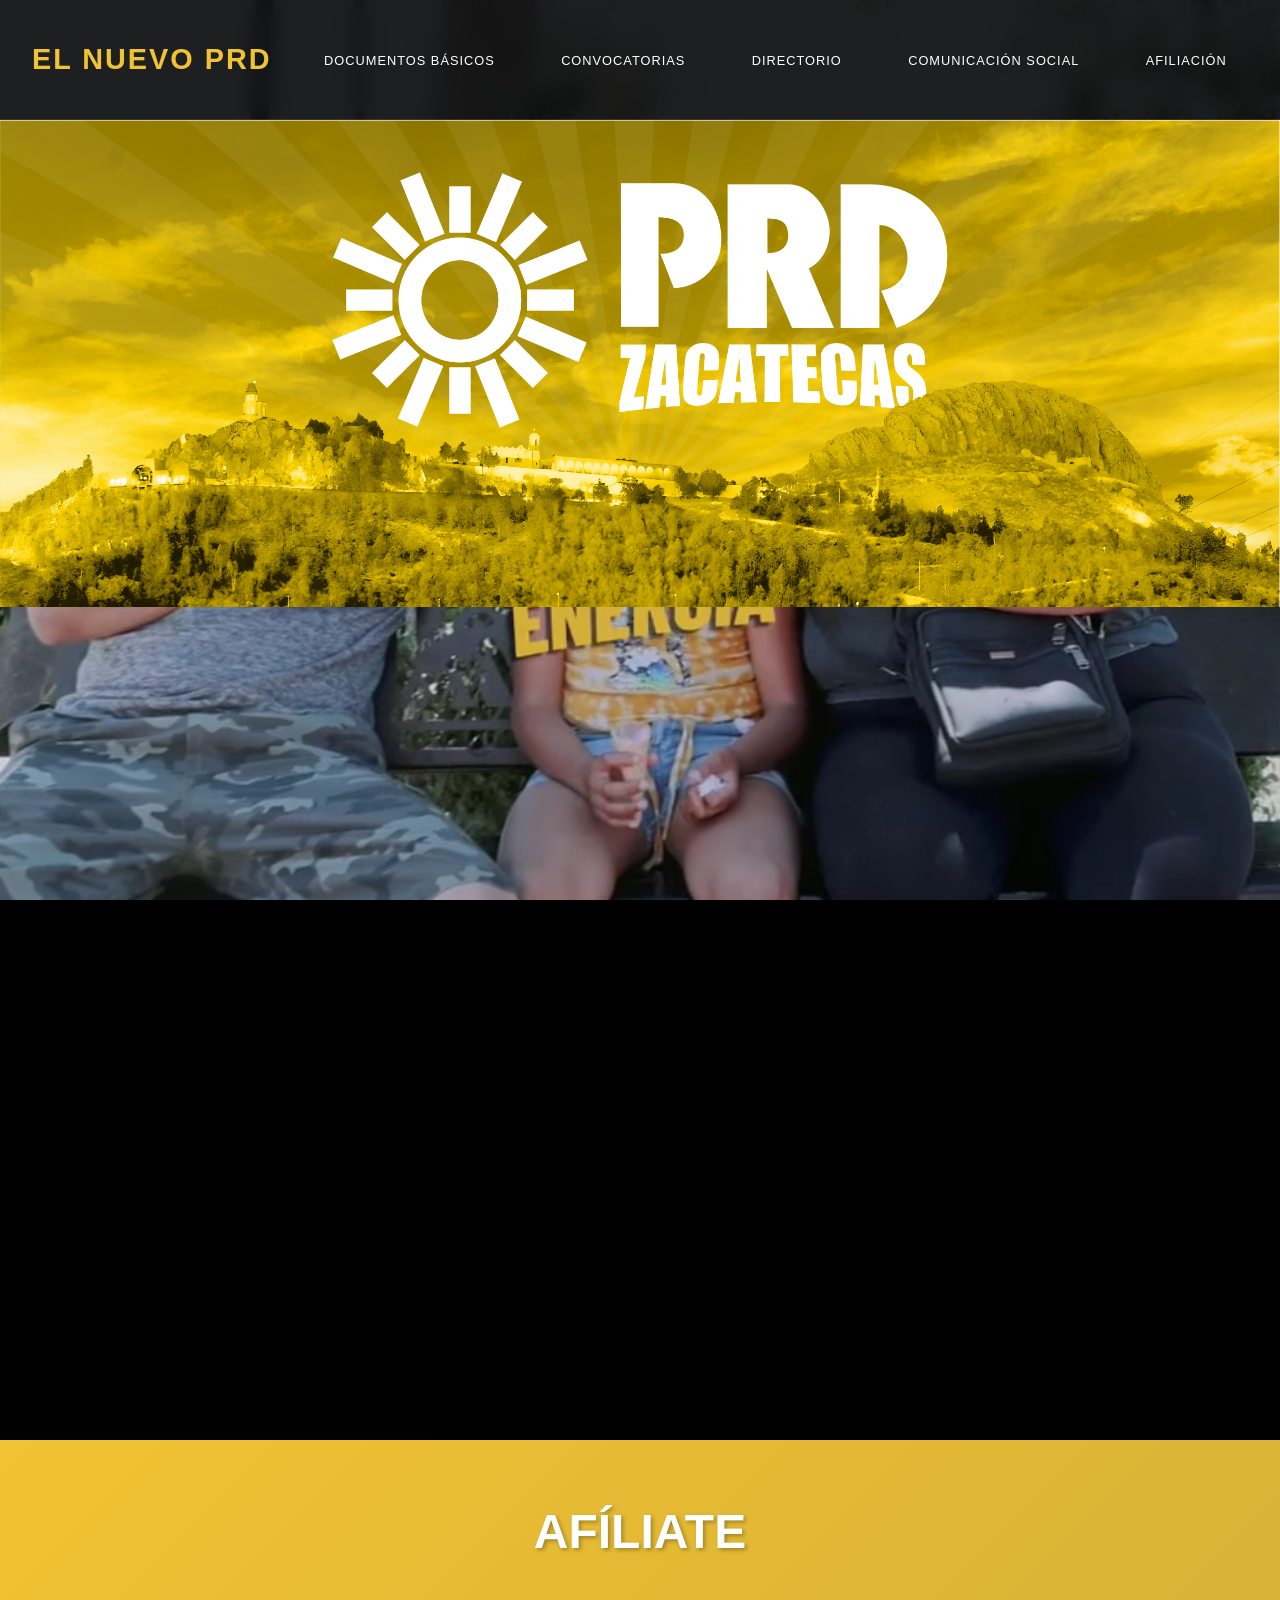
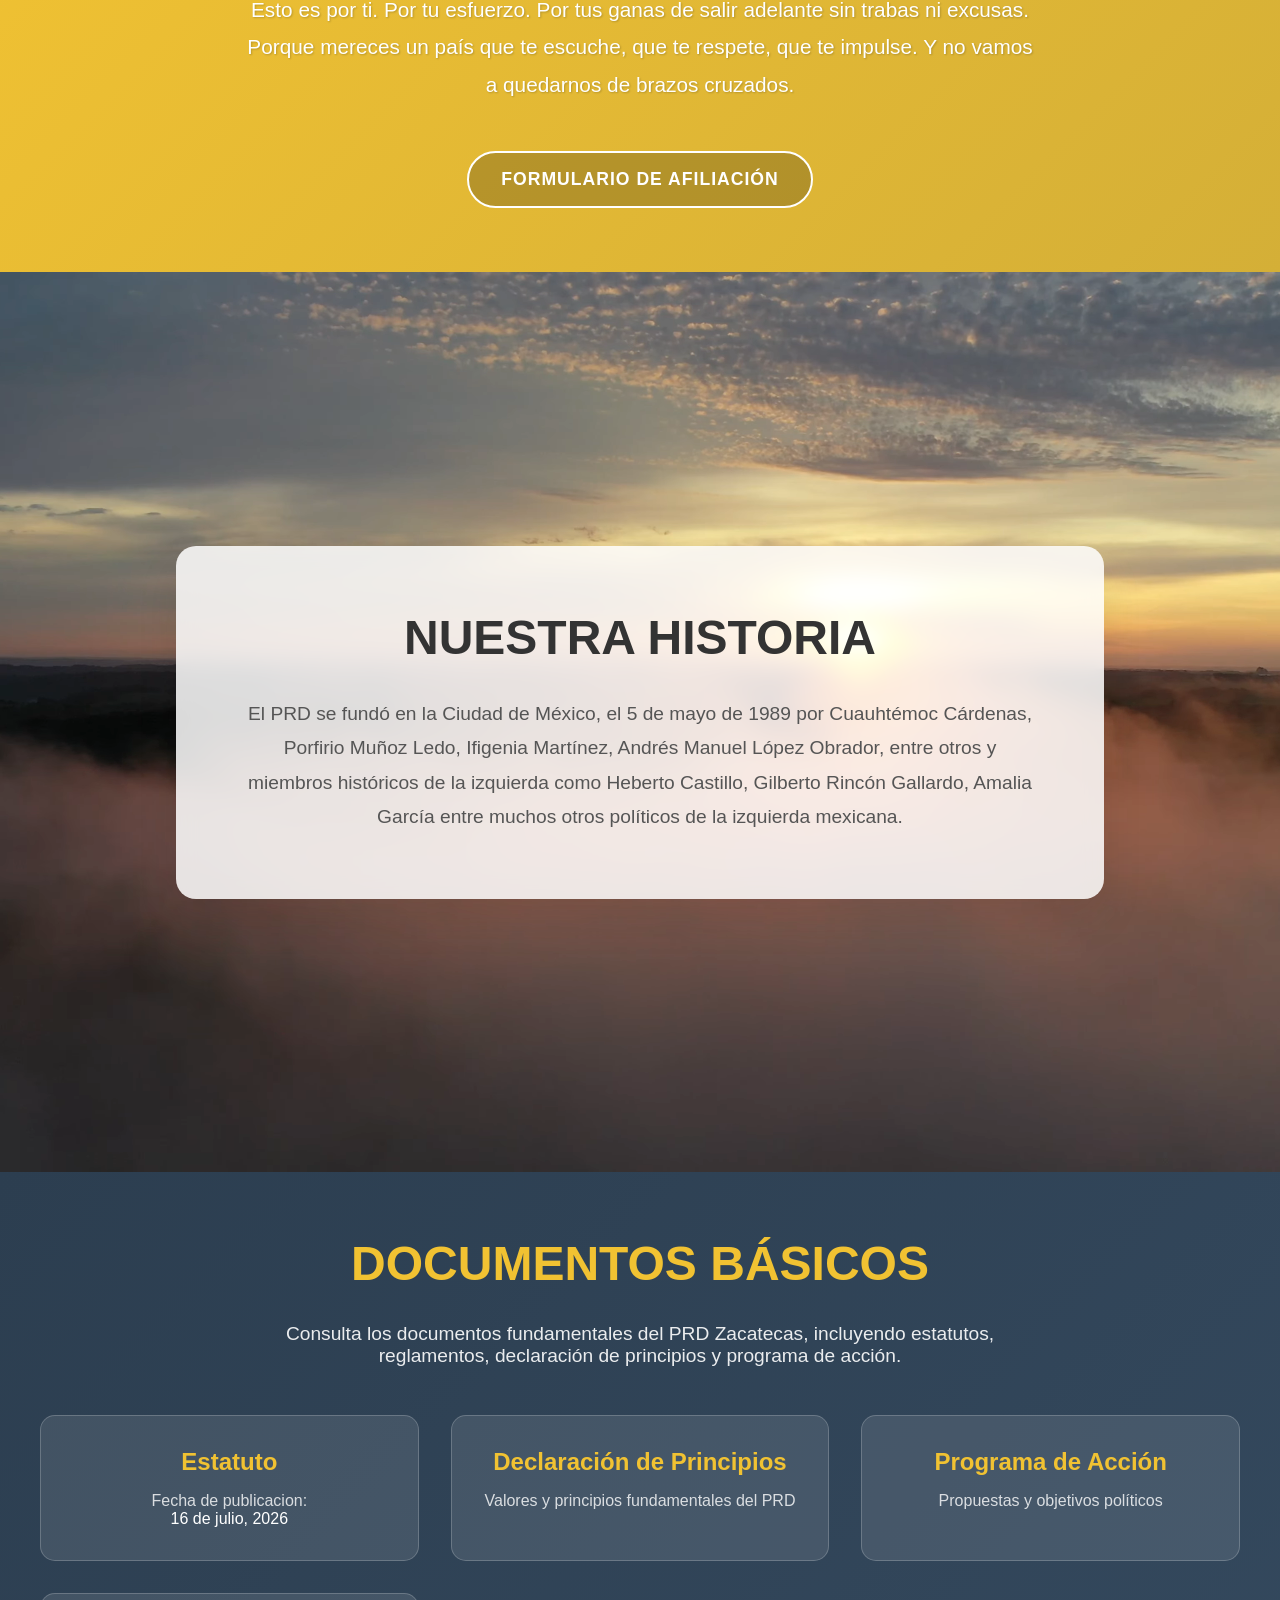
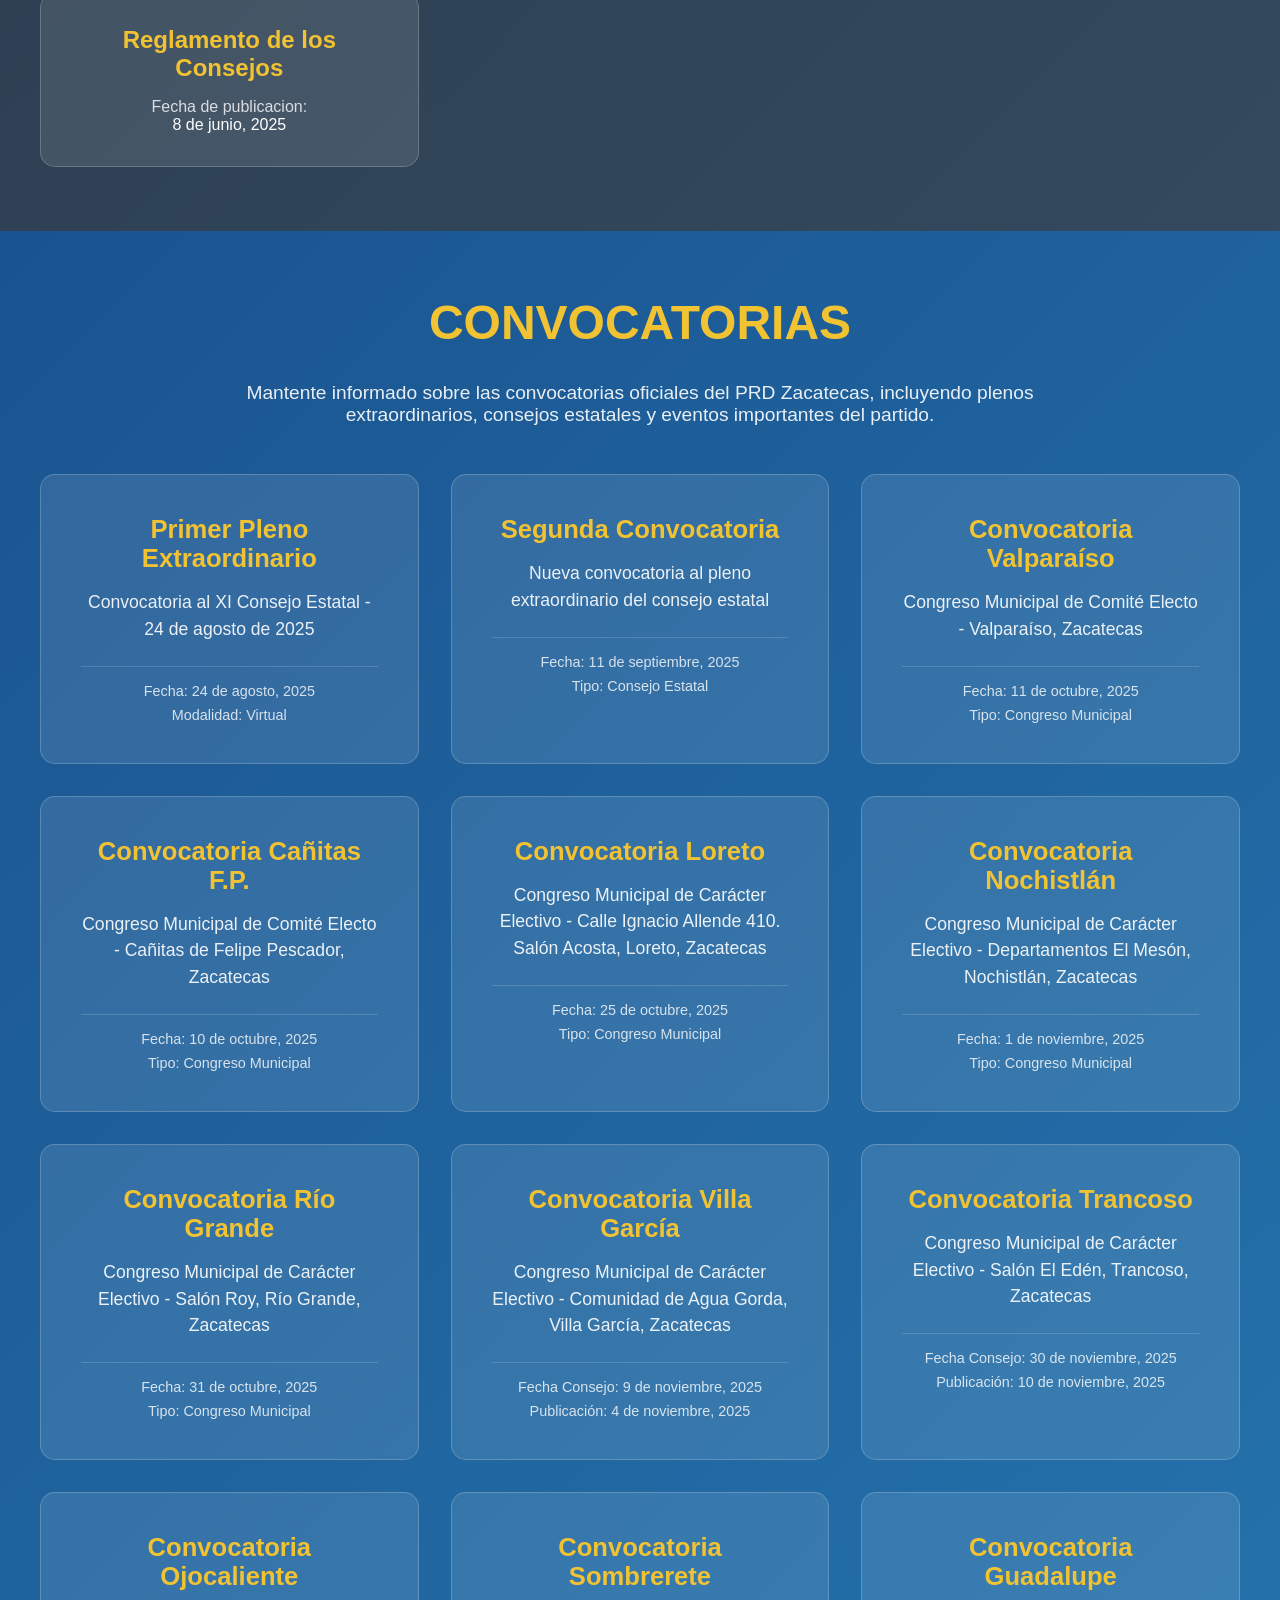
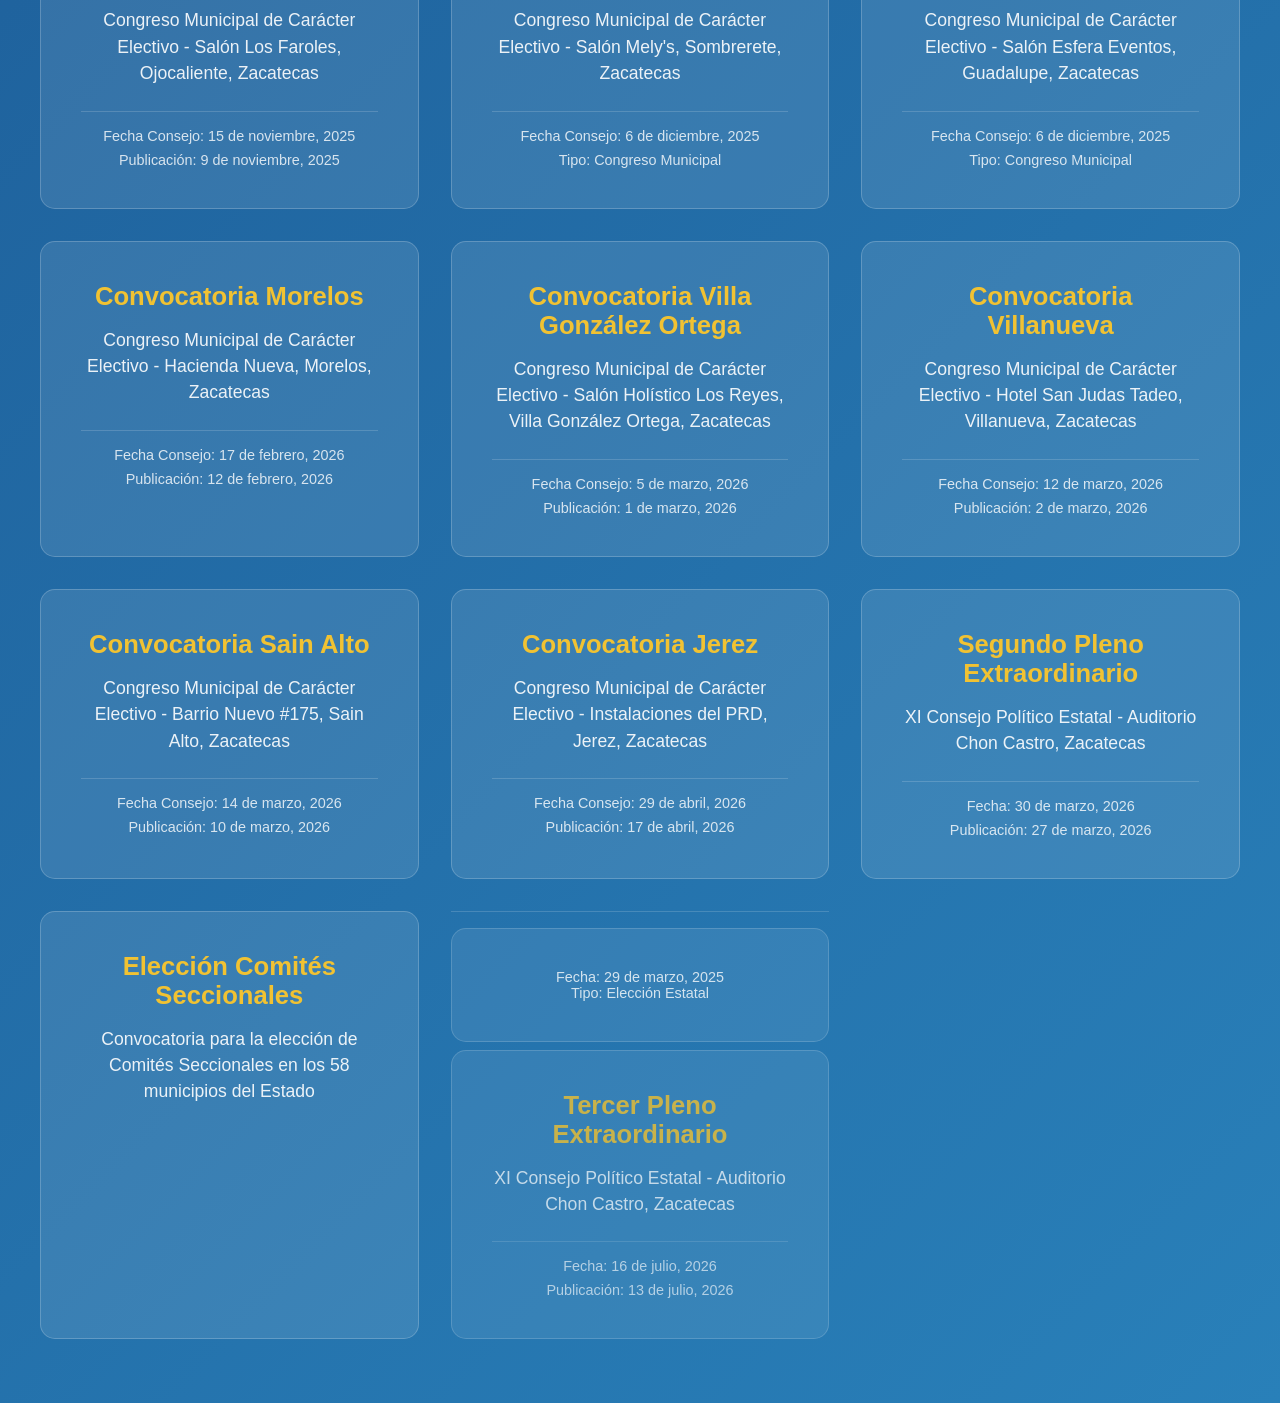
==== commit bdcc44e8: "Update publication date in index.html" ====
--- a/index.html
+++ b/index.html
@@ -378,7 +378,7 @@
     <p>XI Consejo Político Estatal - Auditorio Chon Castro, Zacatecas</p>
     <div class="convocatoria-date">
         <span>Fecha: 16 de julio, 2026</span>
-        <span>Publicación: 12 de julio, 2026</span>
+        <span>Publicación: 13 de julio, 2026</span>
     </div>
 </a>
                             </div>
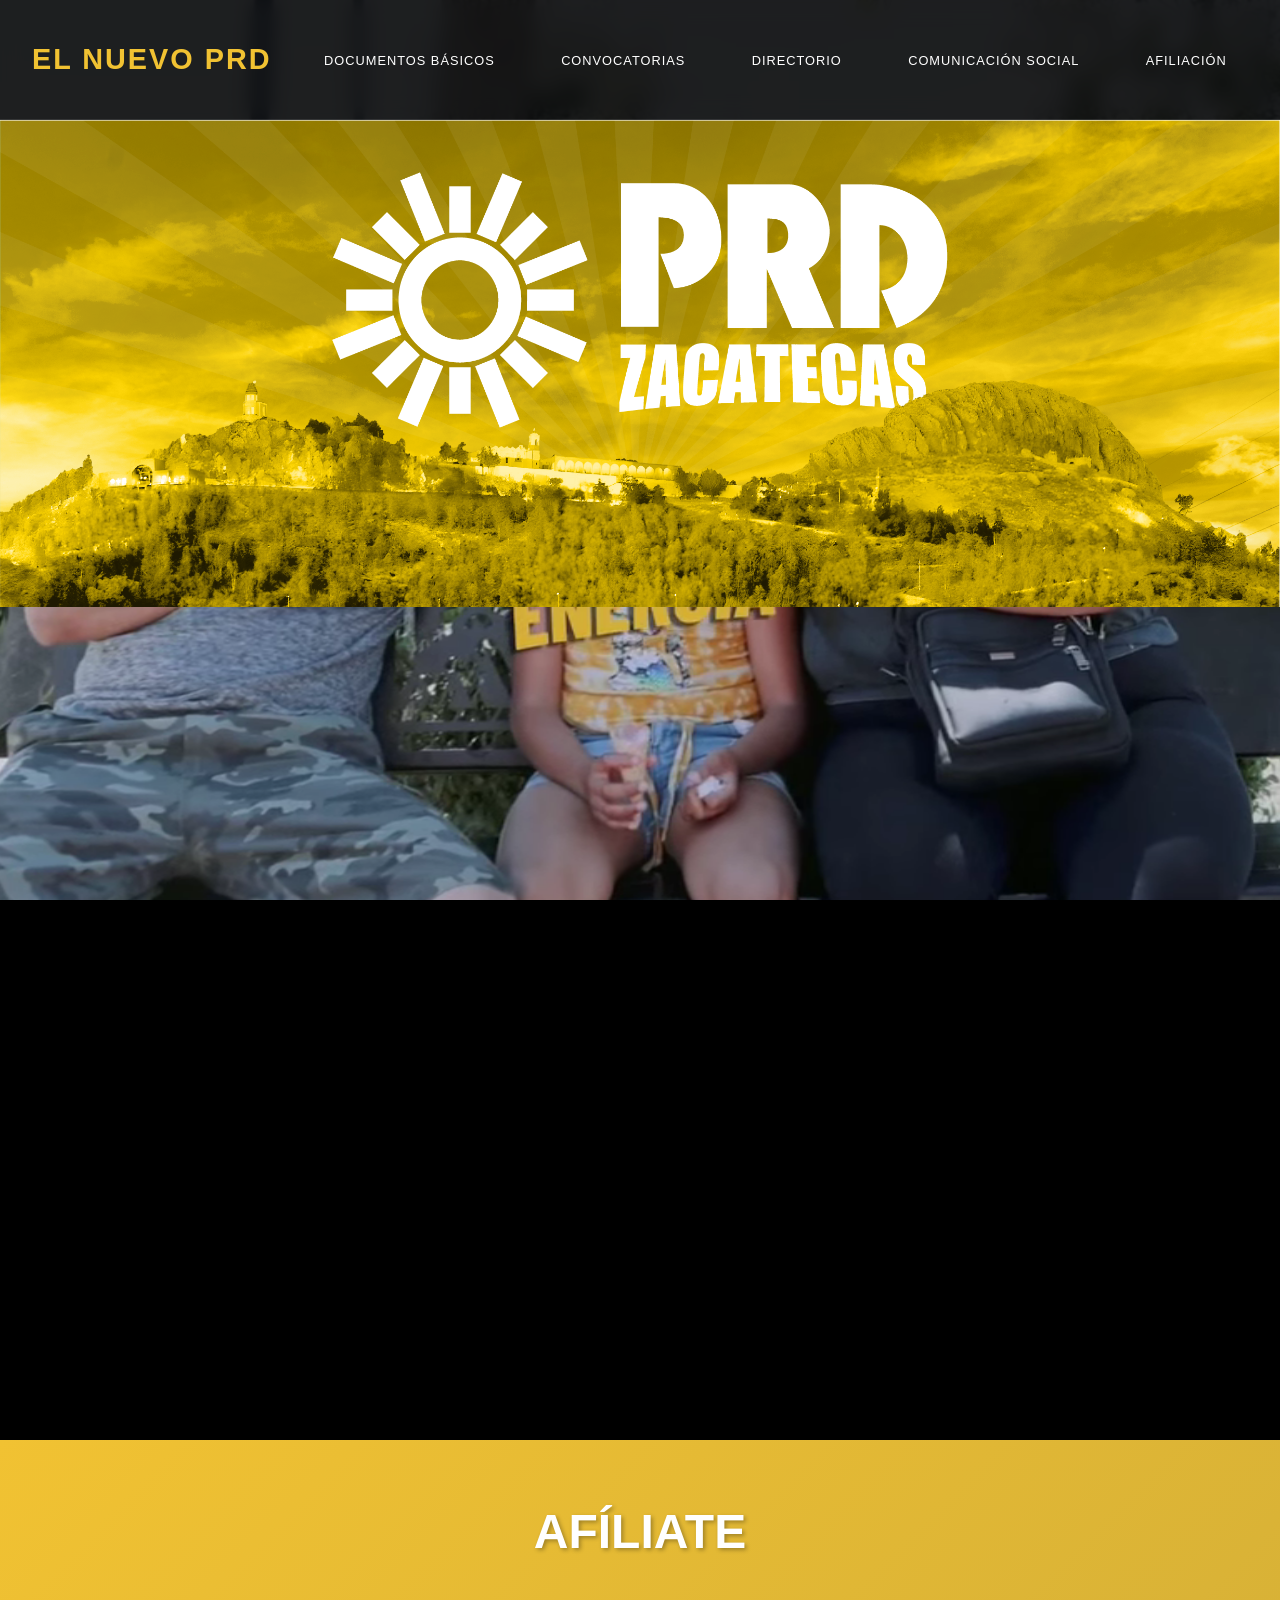
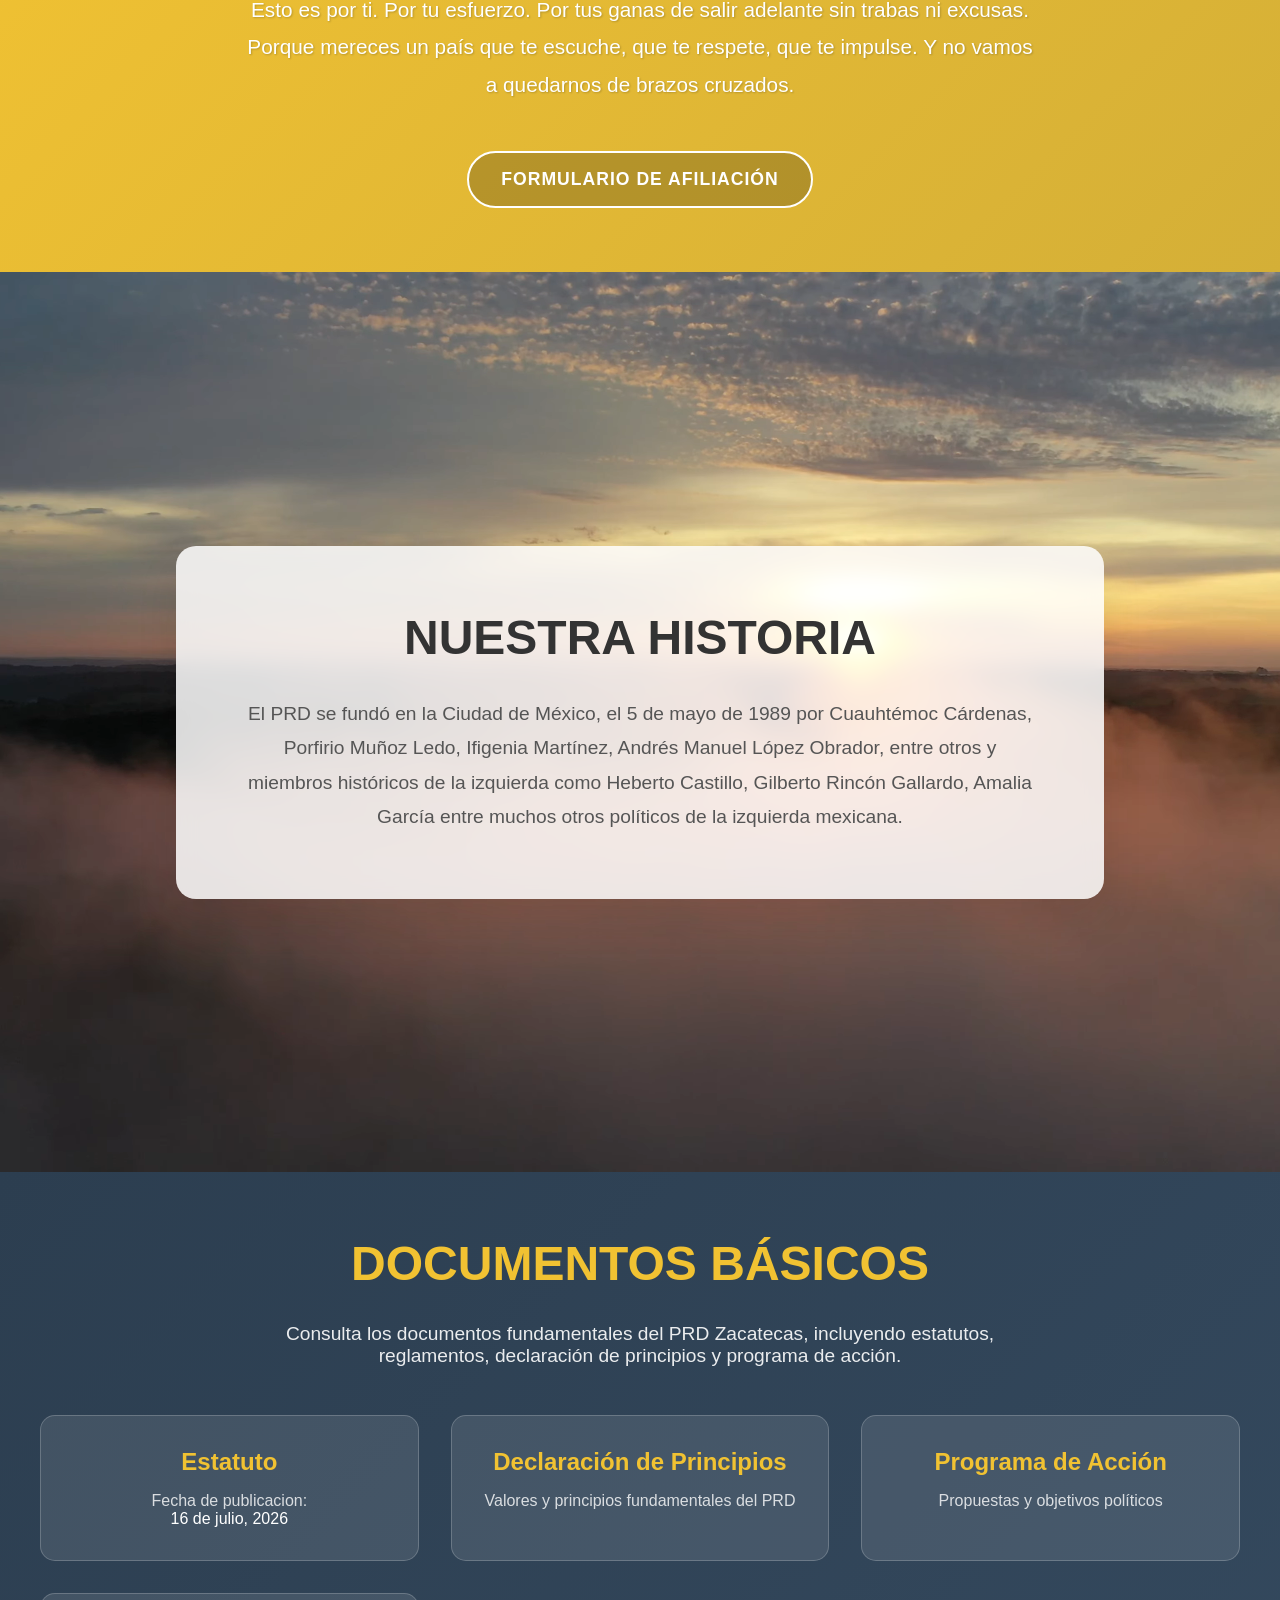
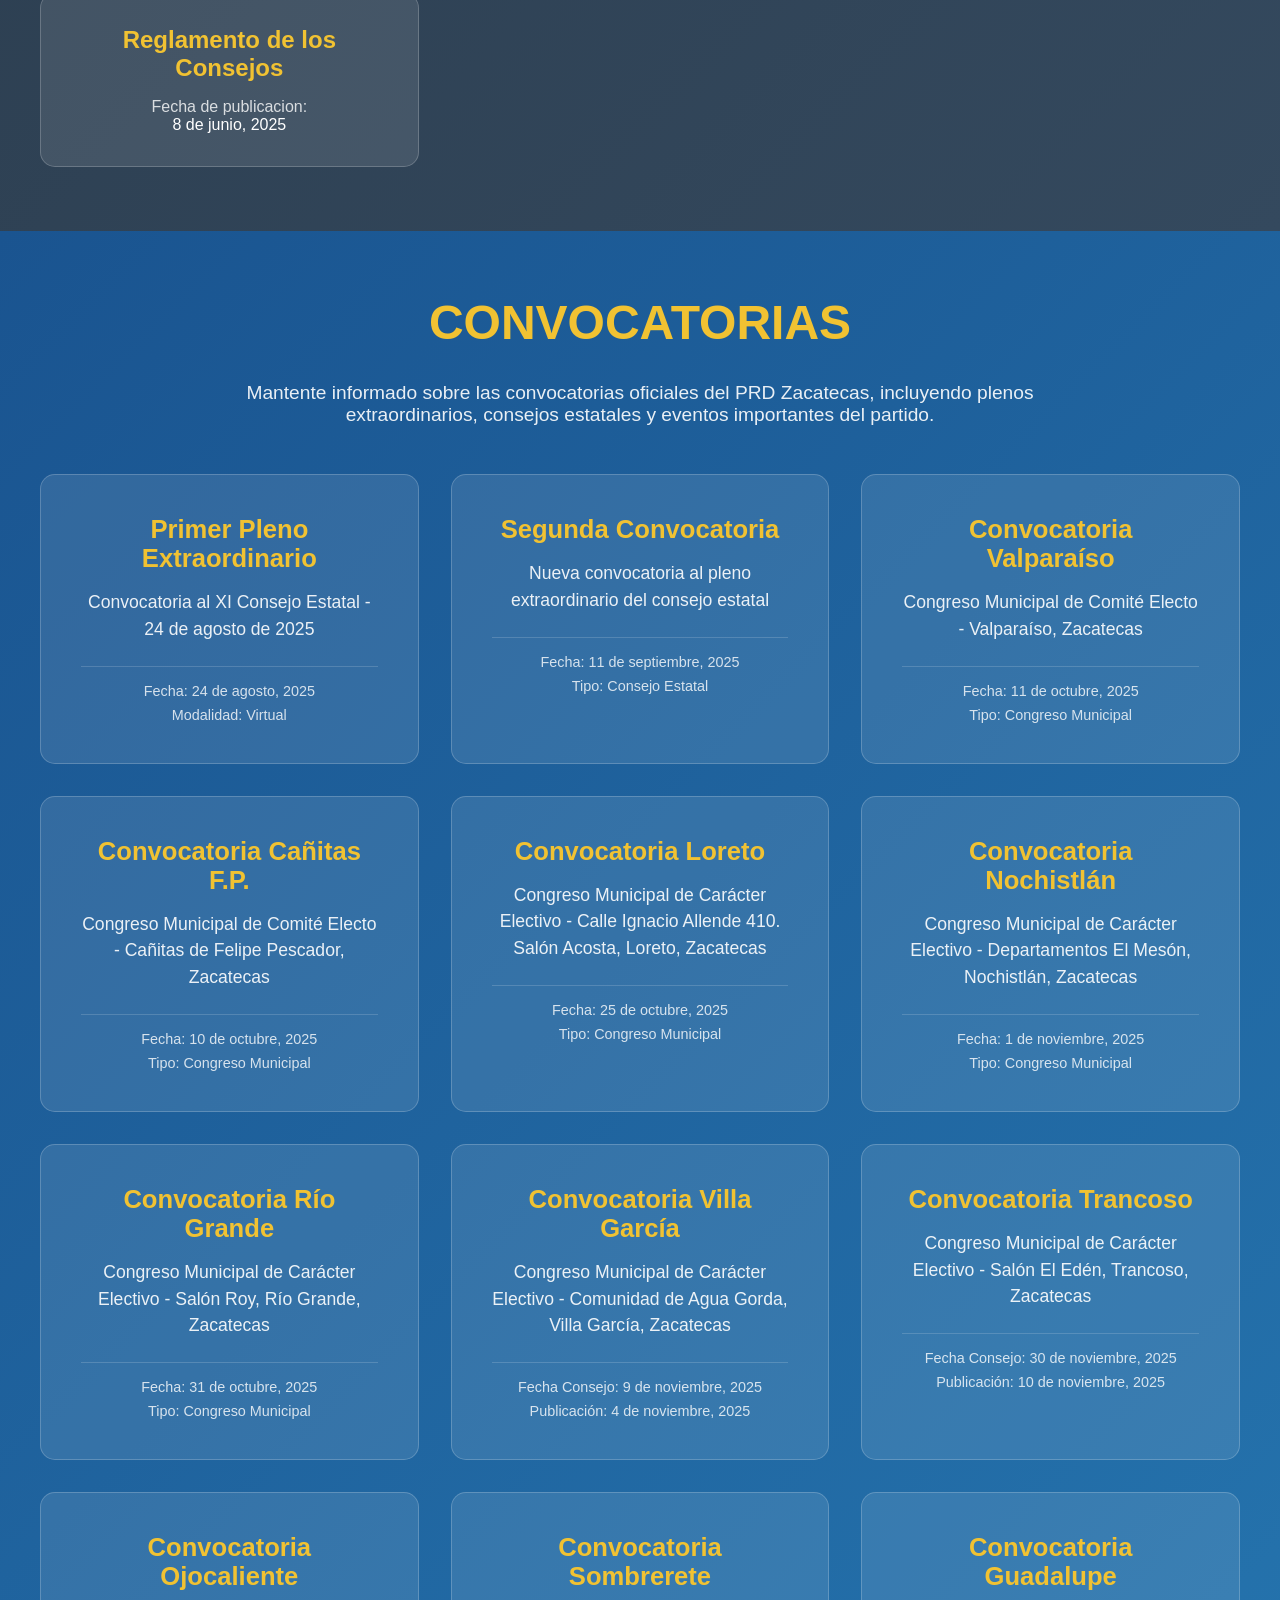
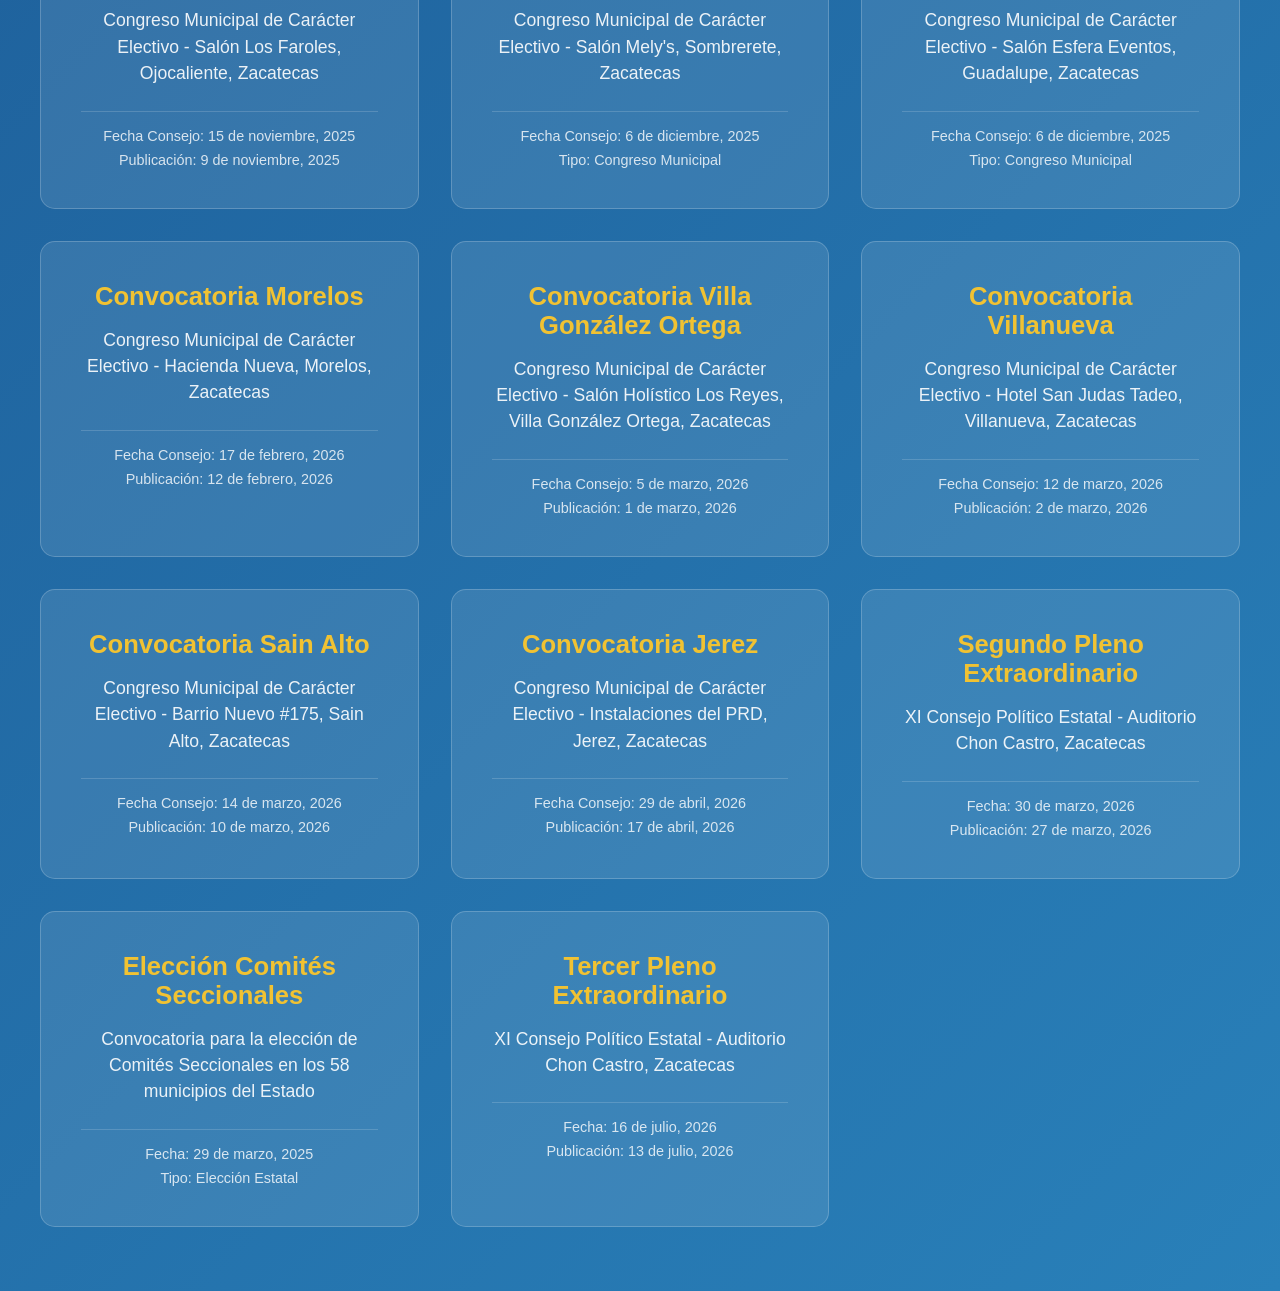
==== commit c7172776: "Fix HTML structure and remove unnecessary tags" ====
--- a/index.html
+++ b/index.html
@@ -373,6 +373,13 @@
                                 <span>Tipo: Elección Estatal</span>
 
 
+                            </div>
+
+                            
+                        </a>
+                    </a>
+
+                        
                                 <a href="assets/documentos/convocatoriatercerpleno.pdf" target="_blank" class="convocatoria-card">
     <h3>Tercer Pleno Extraordinario</h3>
     <p>XI Consejo Político Estatal - Auditorio Chon Castro, Zacatecas</p>
@@ -381,11 +388,6 @@
         <span>Publicación: 13 de julio, 2026</span>
     </div>
 </a>
-                            </div>
-
-                            
-                        </a>
-                    </a>
 
                         </a>
                         
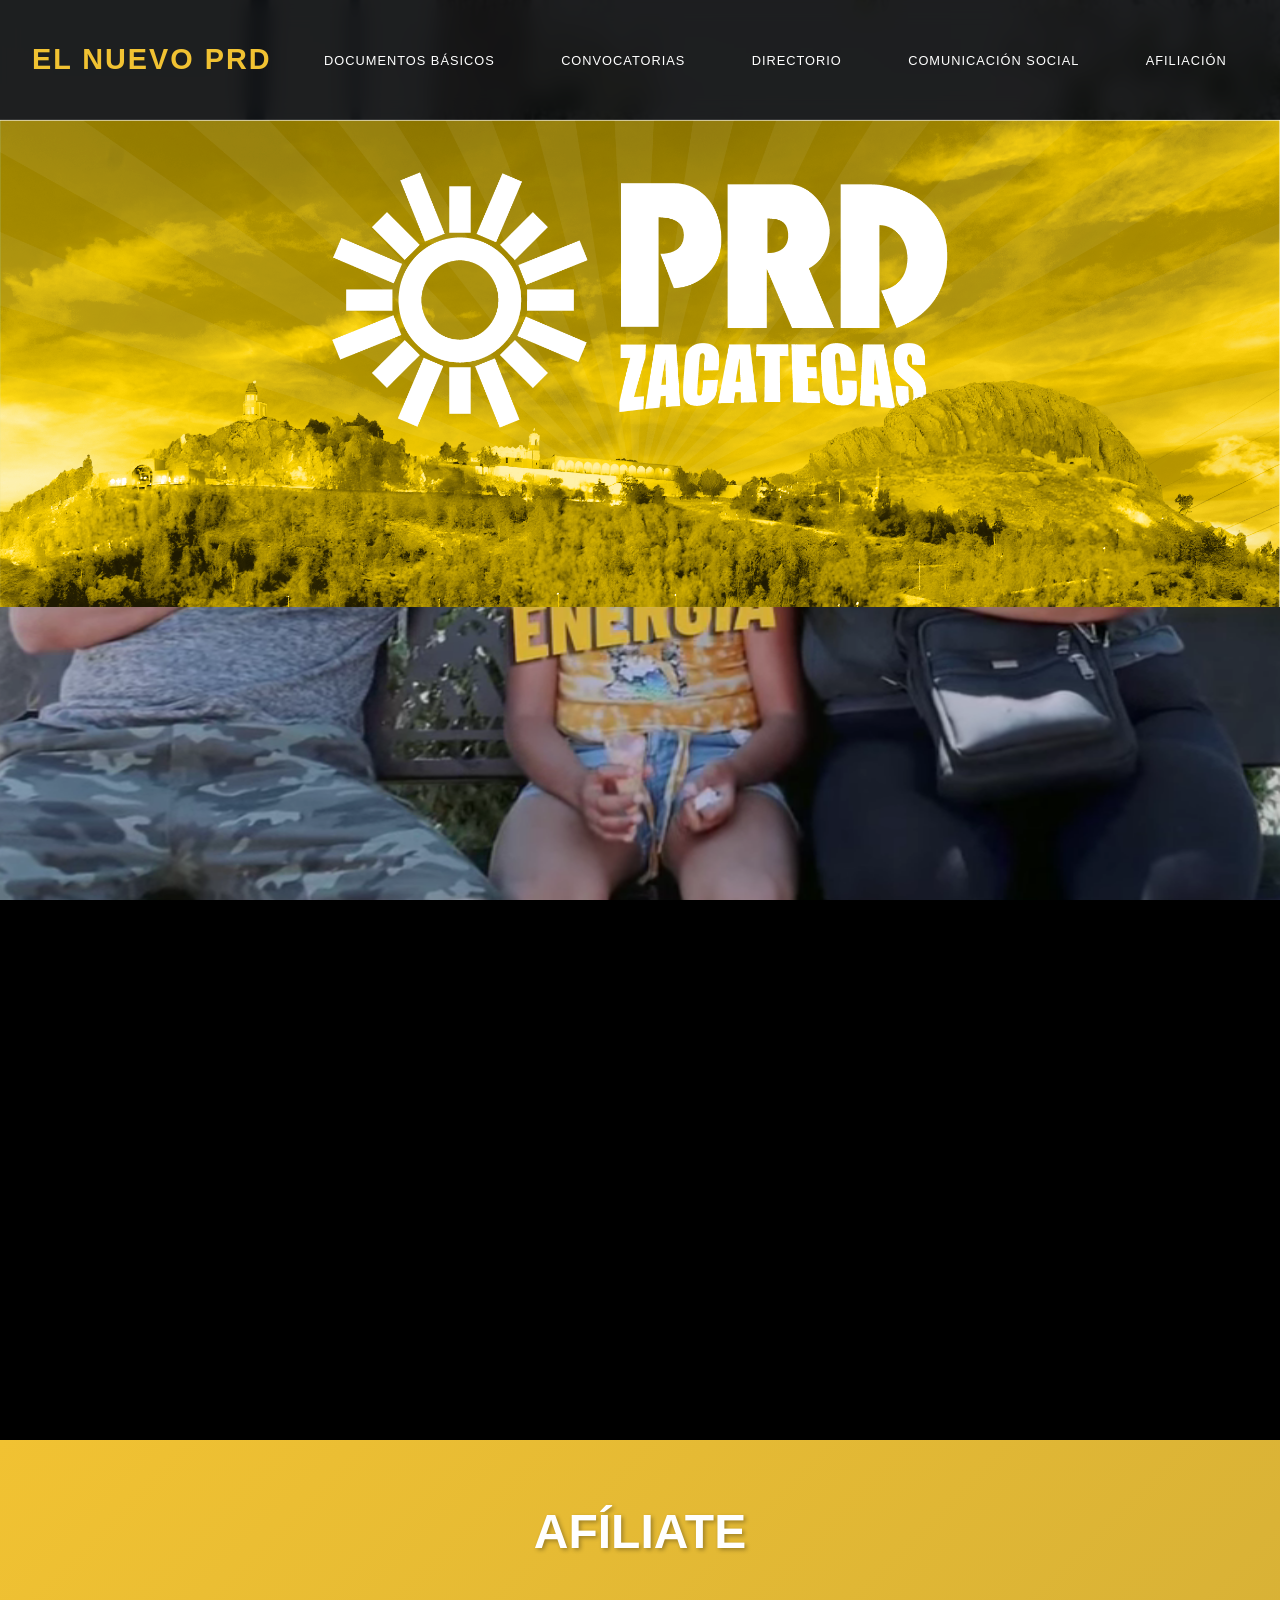
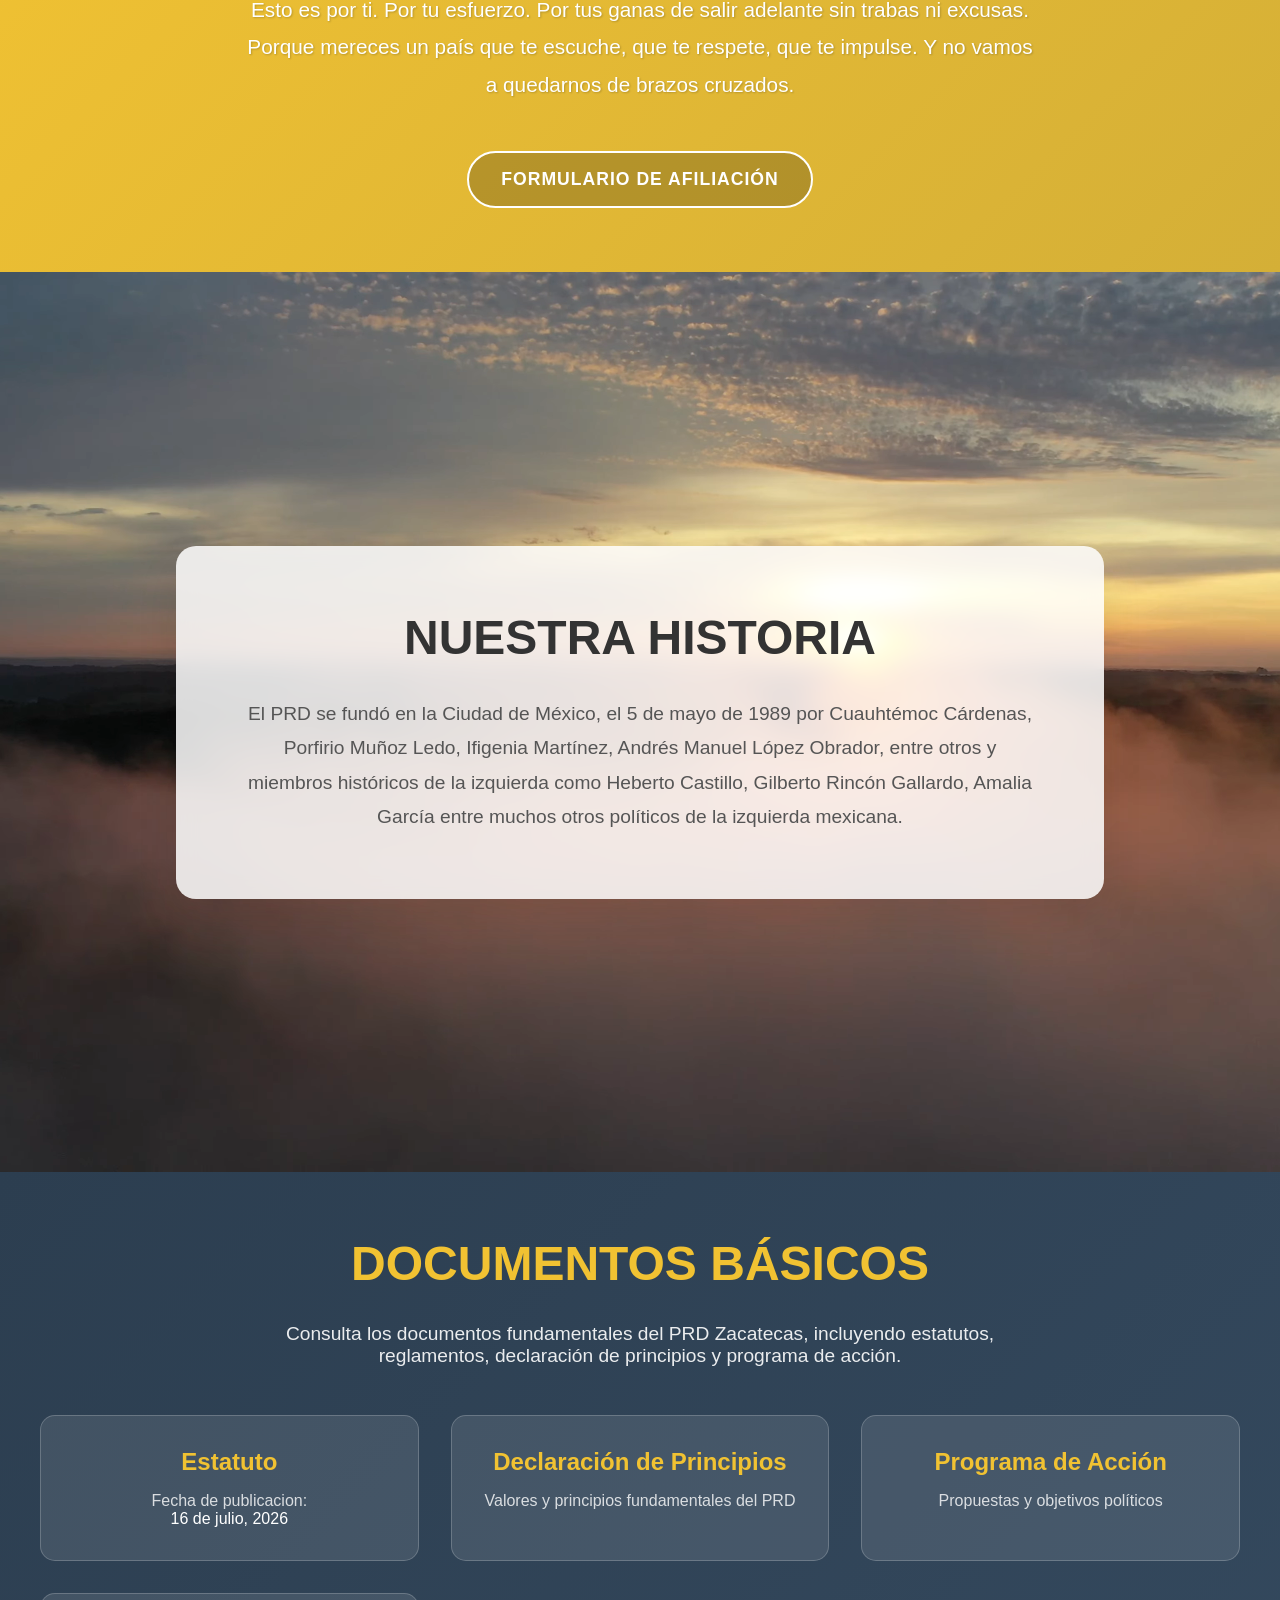
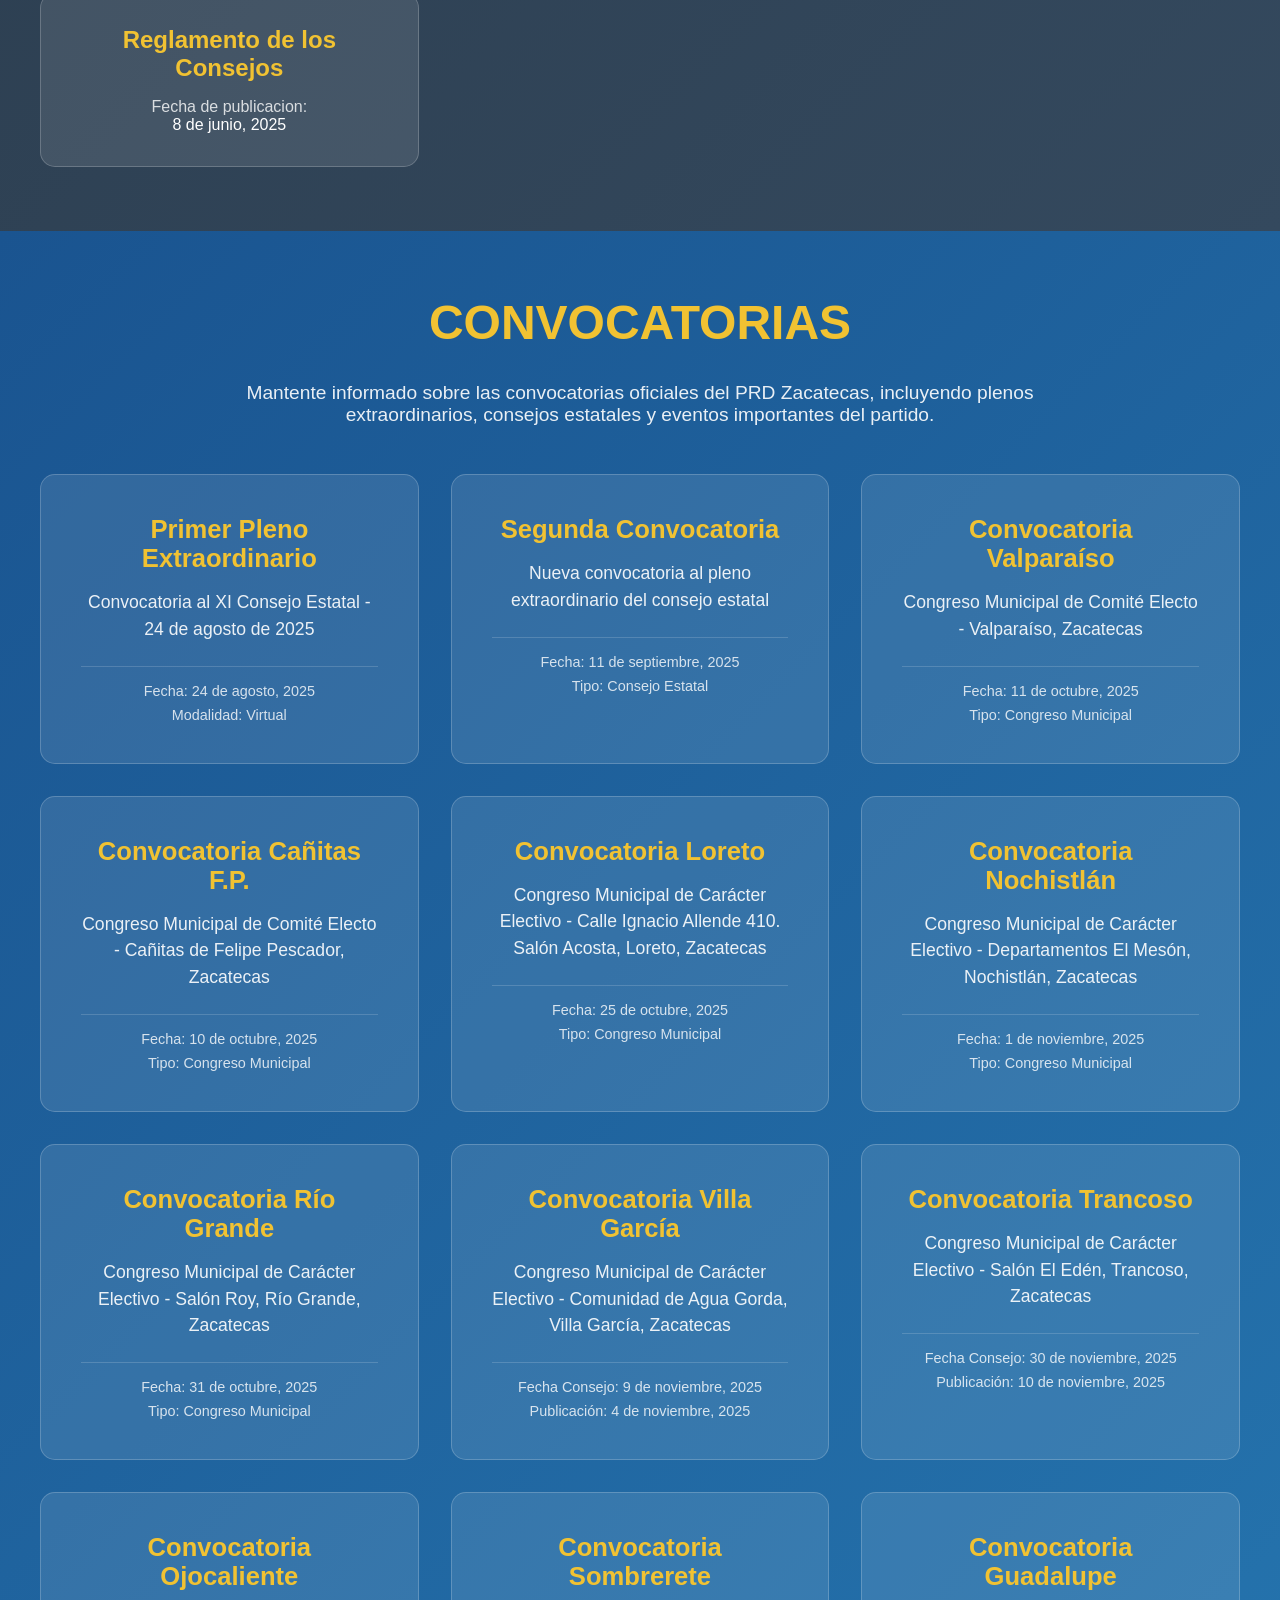
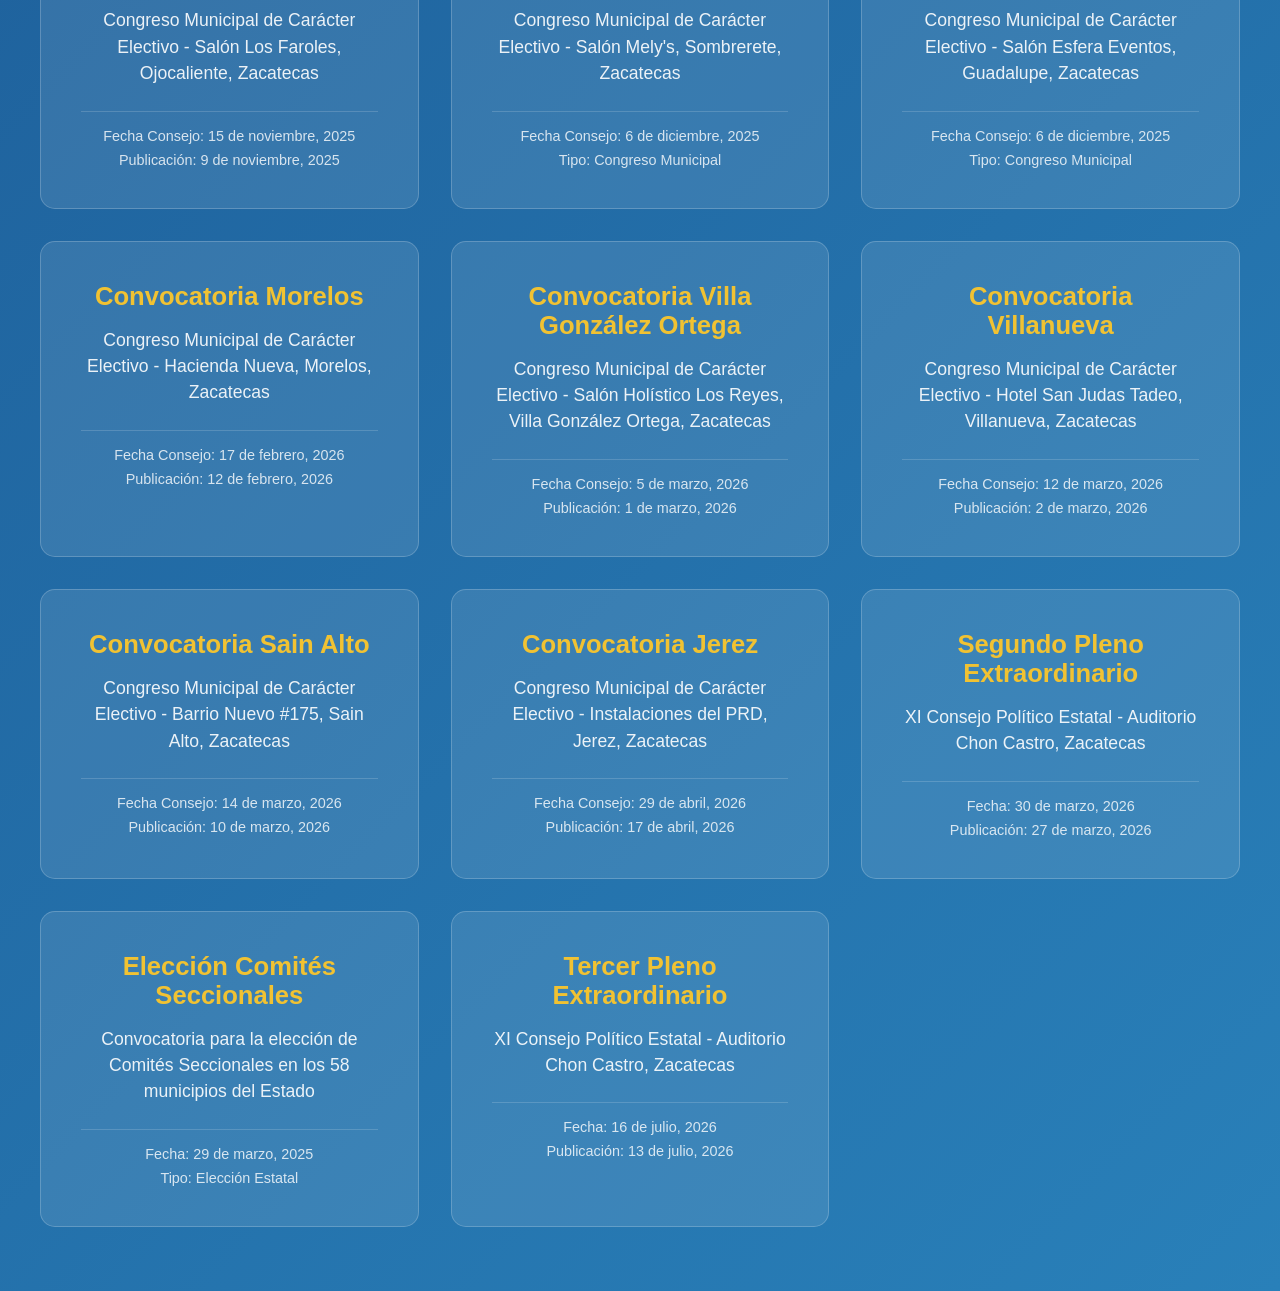
==== commit b391c4a5: "Fix HTML structure and remove unnecessary tags" ====
--- a/index.html
+++ b/index.html
@@ -374,19 +374,17 @@
 
 
                             </div>
-
+                        
                             
                         </a>
-                    </a>
-
-                        
-                                <a href="assets/documentos/convocatoriatercerpleno.pdf" target="_blank" class="convocatoria-card">
+                                                            <a href="assets/documentos/convocatoriatercerpleno.pdf" target="_blank" class="convocatoria-card">
     <h3>Tercer Pleno Extraordinario</h3>
     <p>XI Consejo Político Estatal - Auditorio Chon Castro, Zacatecas</p>
     <div class="convocatoria-date">
         <span>Fecha: 16 de julio, 2026</span>
         <span>Publicación: 13 de julio, 2026</span>
     </div>
+                    </a>
 </a>
 
                         </a>
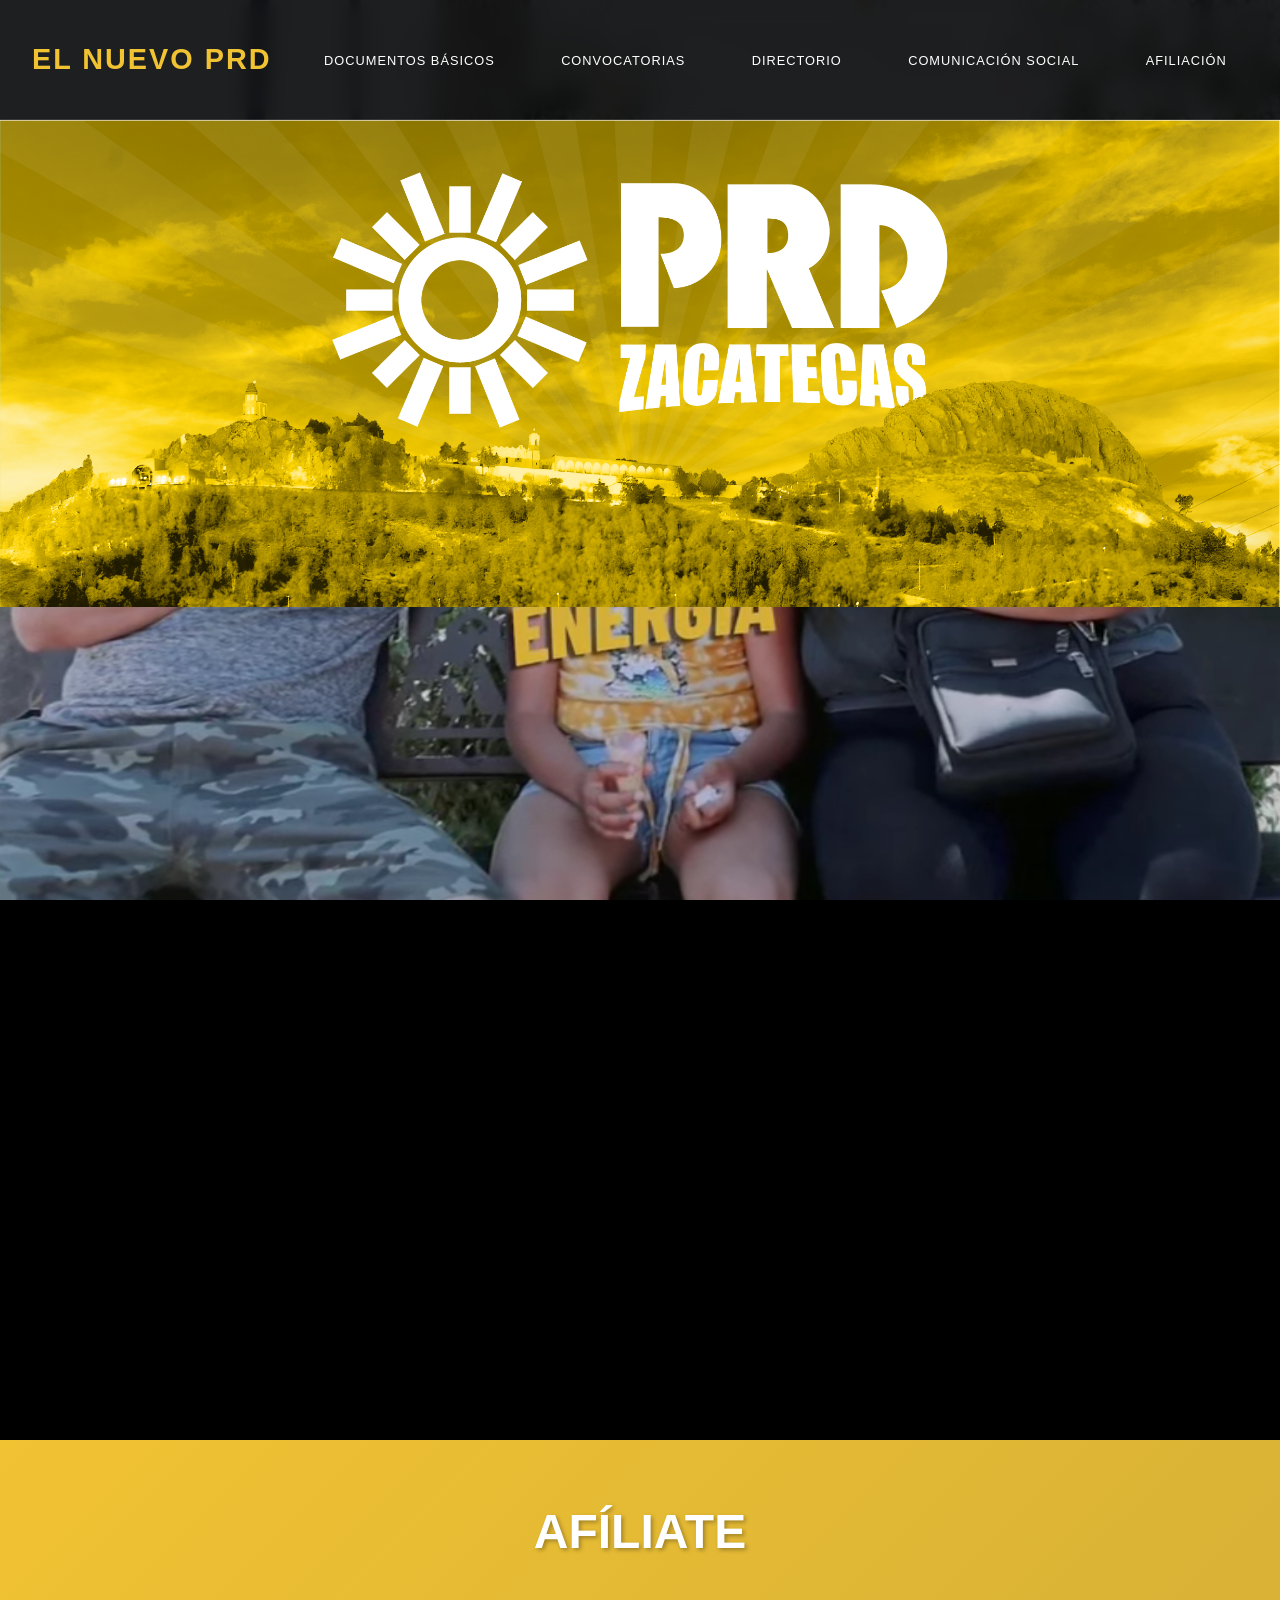
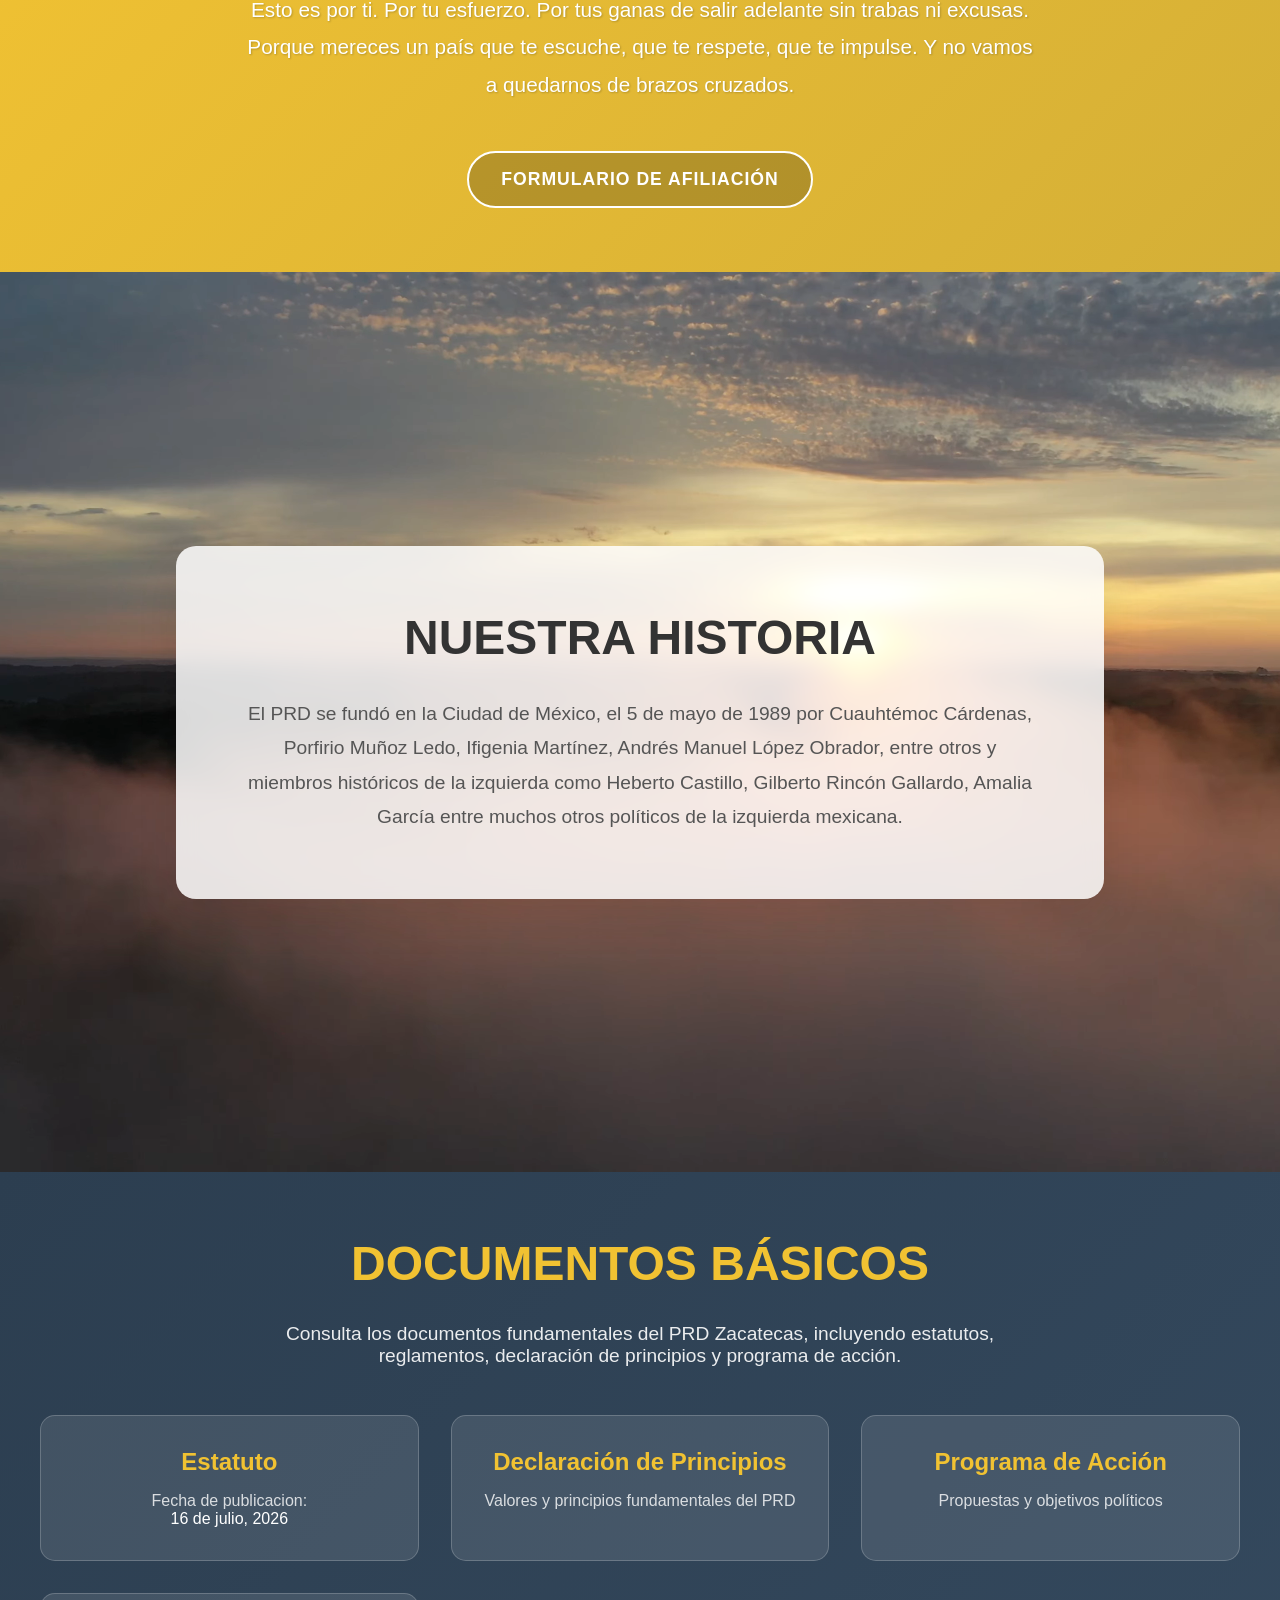
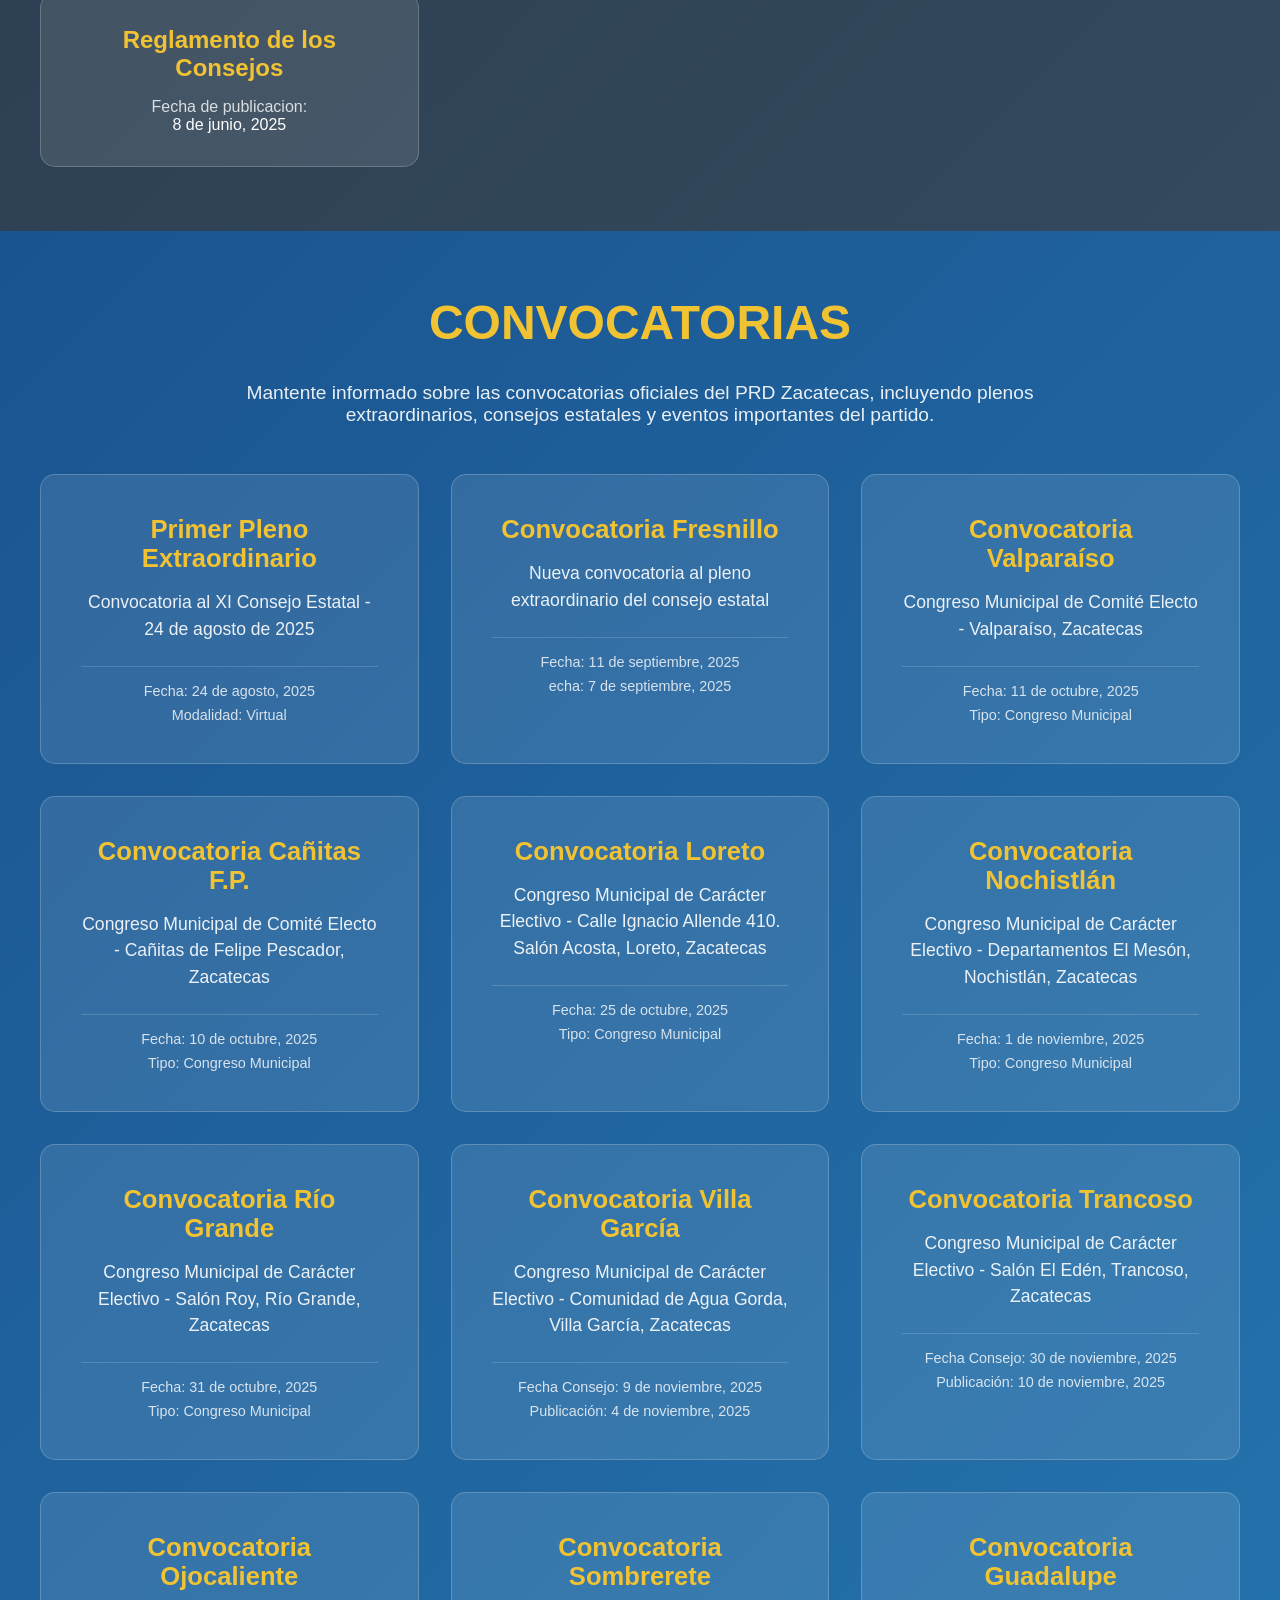
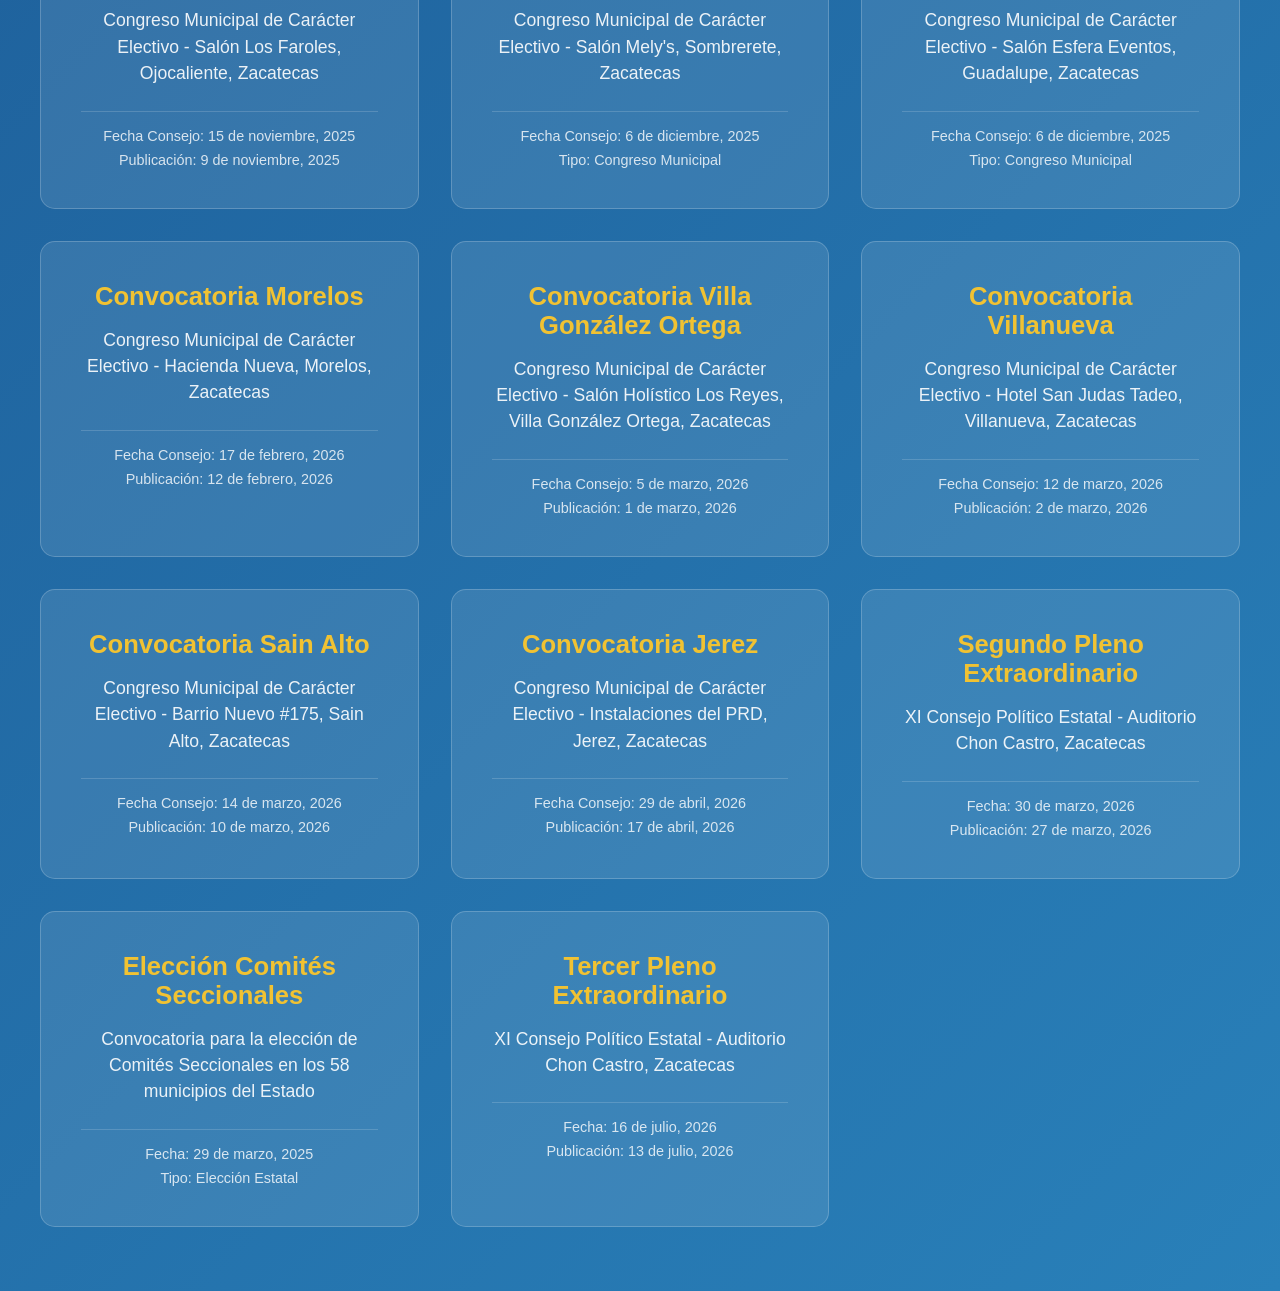
==== commit 741050a2: "Update index.html" ====
--- a/index.html
+++ b/index.html
@@ -225,11 +225,11 @@
                             </div>
                         </a>
                         <a href="assets/documentos/Convocatoria2.pdf" target="_blank" class="convocatoria-card">
-                            <h3>Segunda Convocatoria</h3>
+                            <h3>Convocatoria Fresnillo</h3>
                             <p>Nueva convocatoria al pleno extraordinario del consejo estatal</p>
                             <div class="convocatoria-date">
                                 <span>Fecha: 11 de septiembre, 2025</span>
-                                <span>Tipo: Consejo Estatal</span>
+                                <span>echa: 7 de septiembre, 2025</span>
                             </div>
                         </a>
                         <a href="assets/documentos/convocatoria3.pdf" target="_blank" class="convocatoria-card">
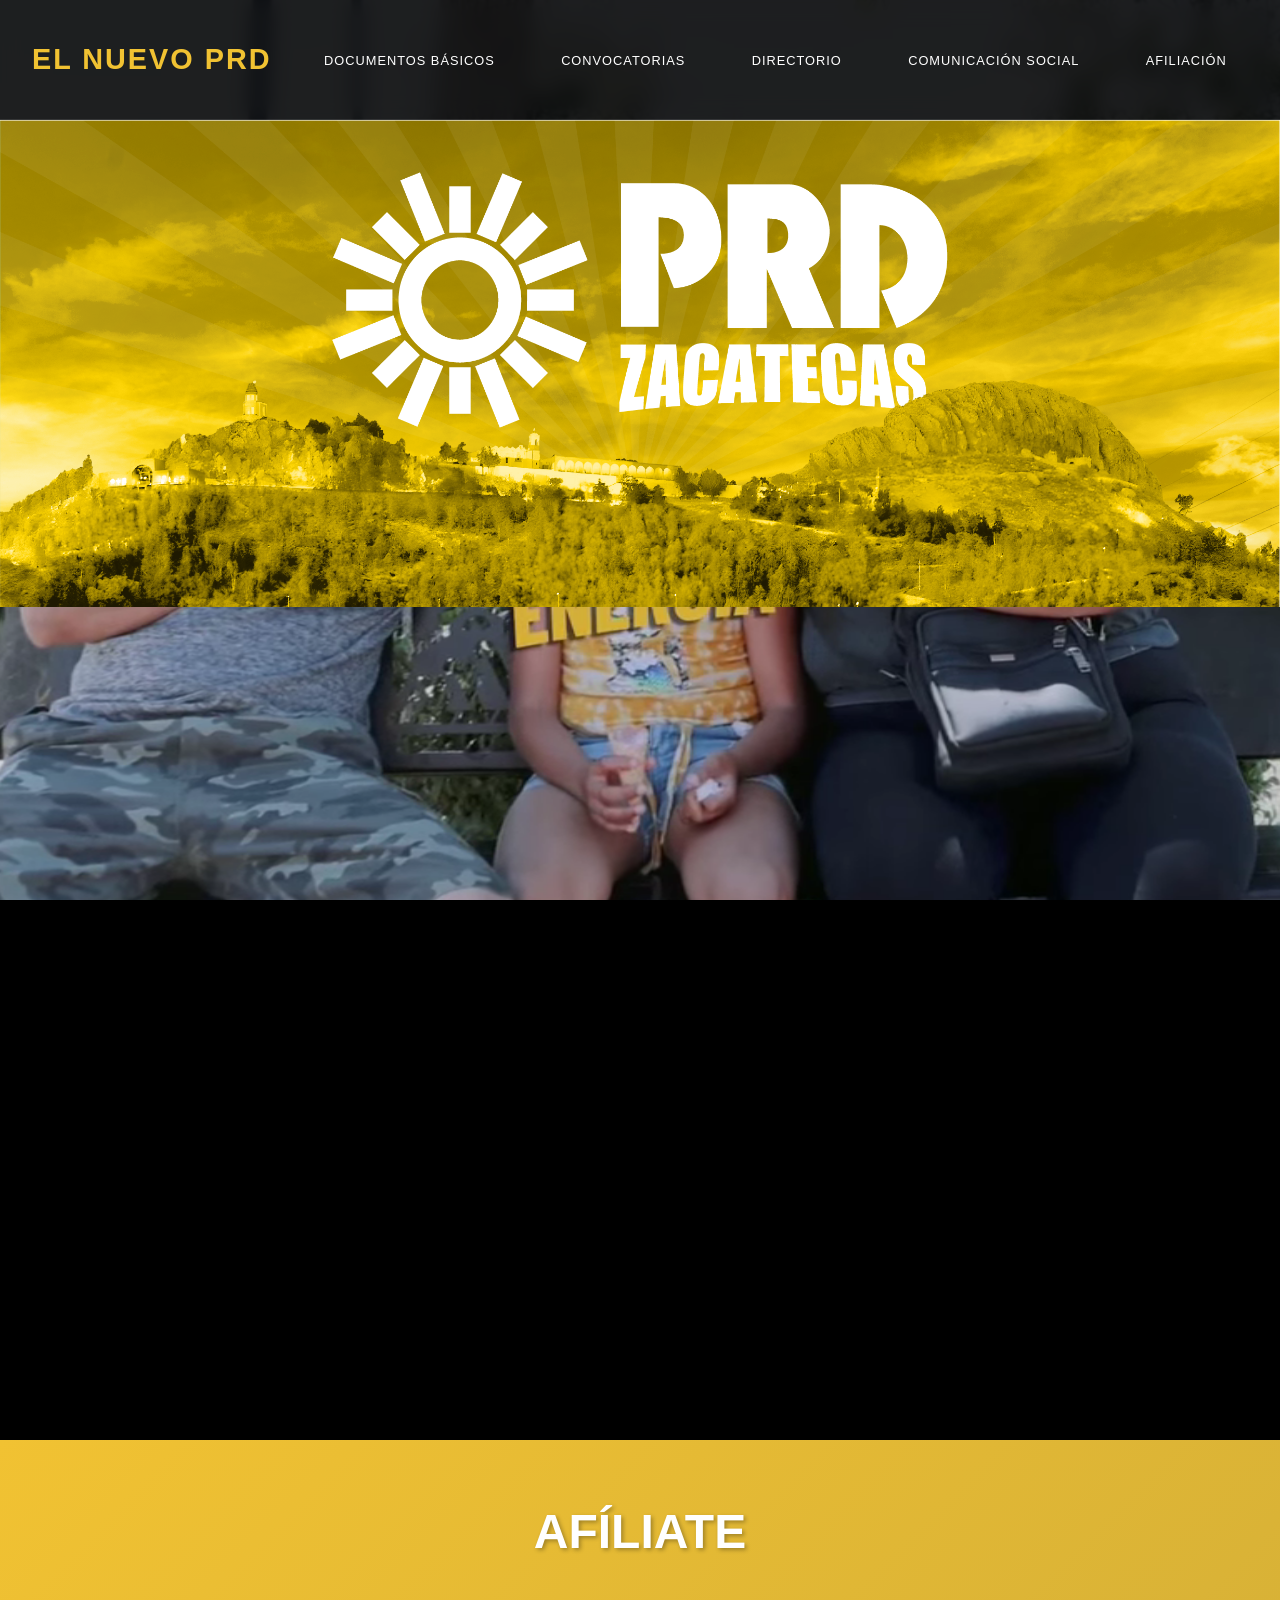
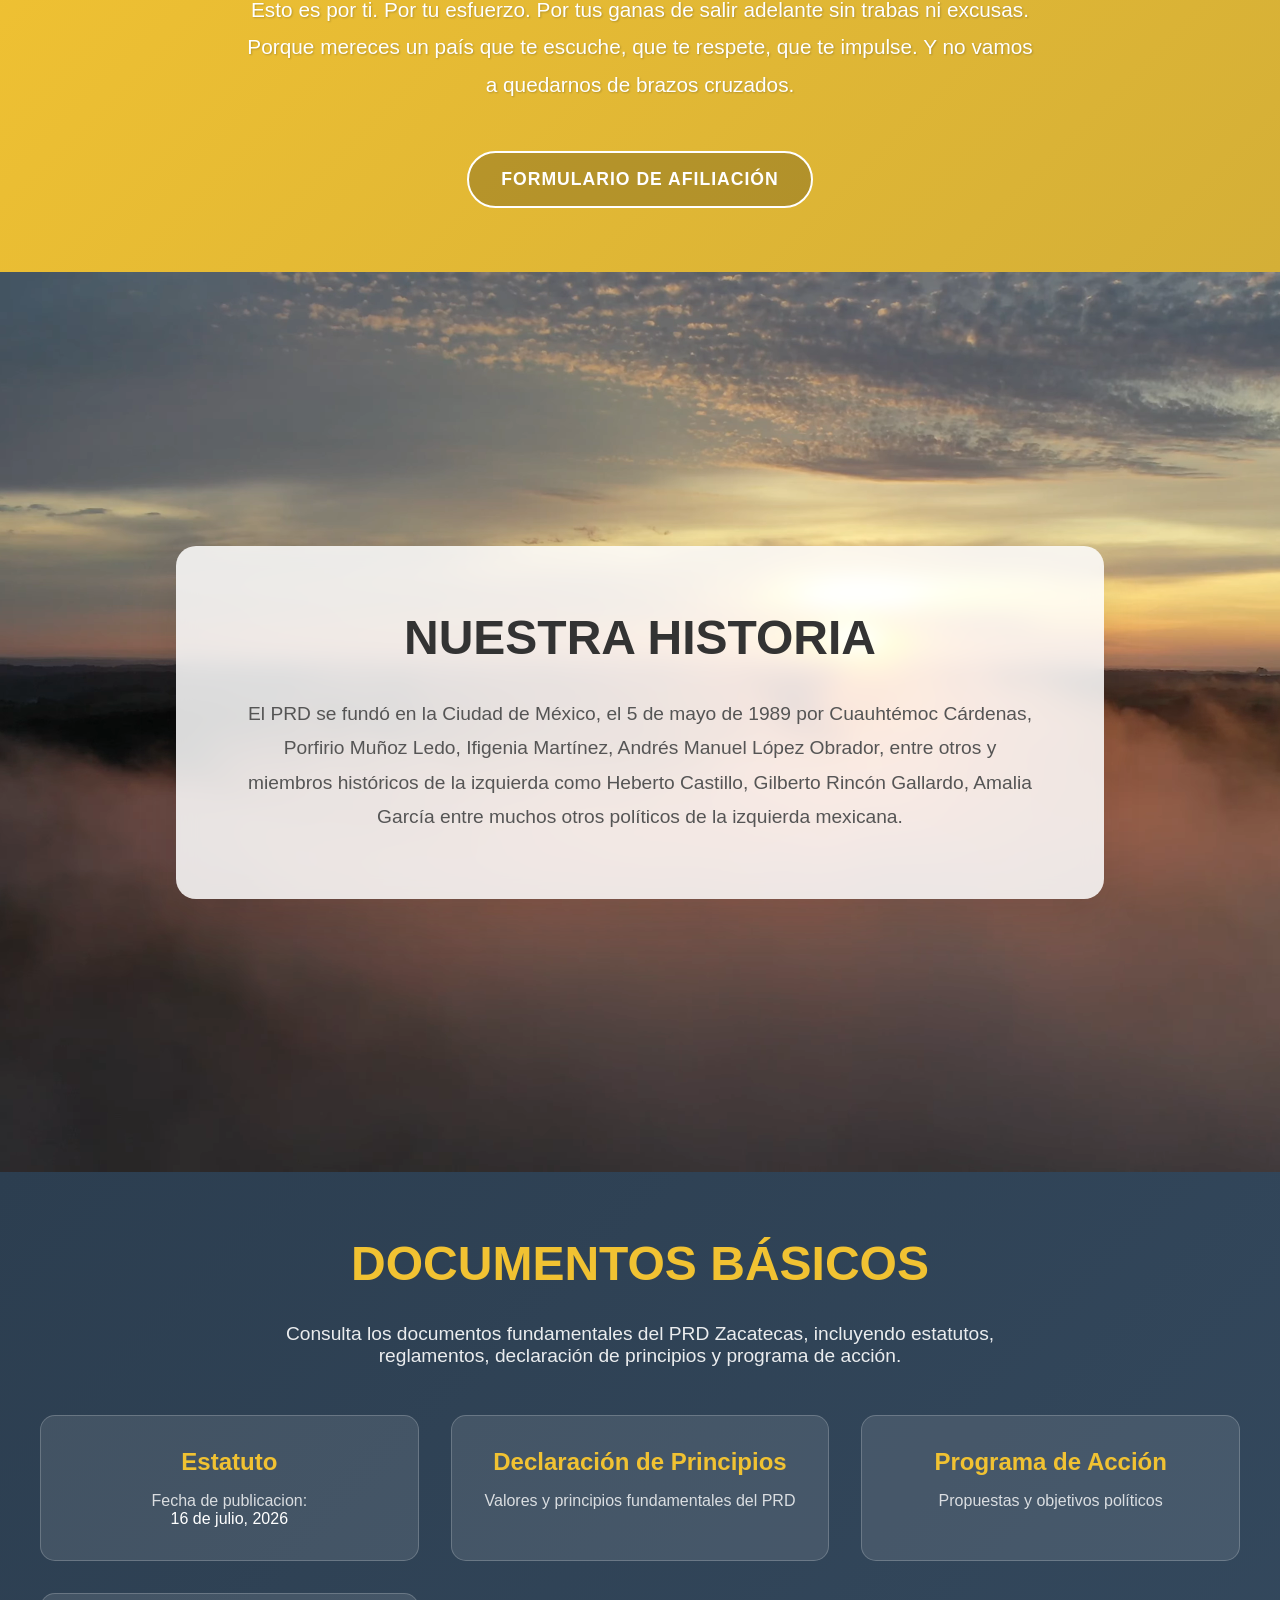
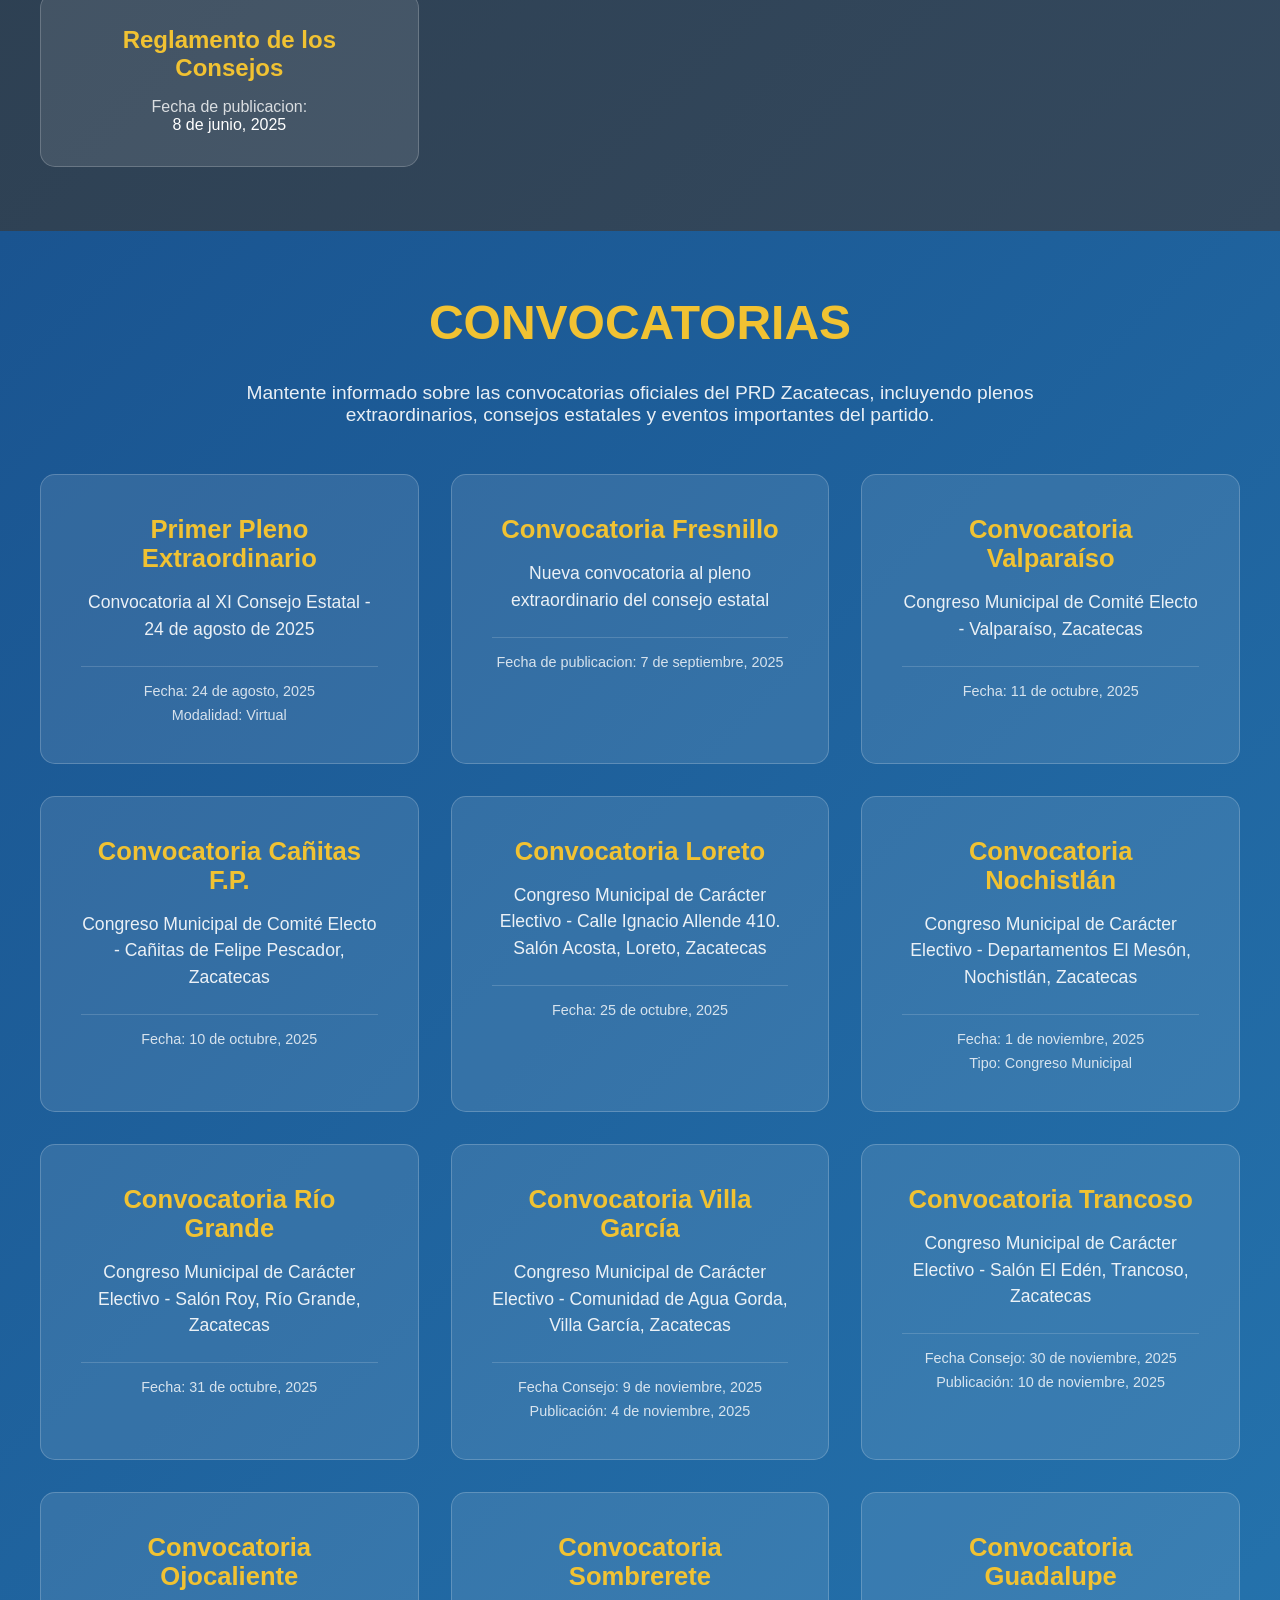
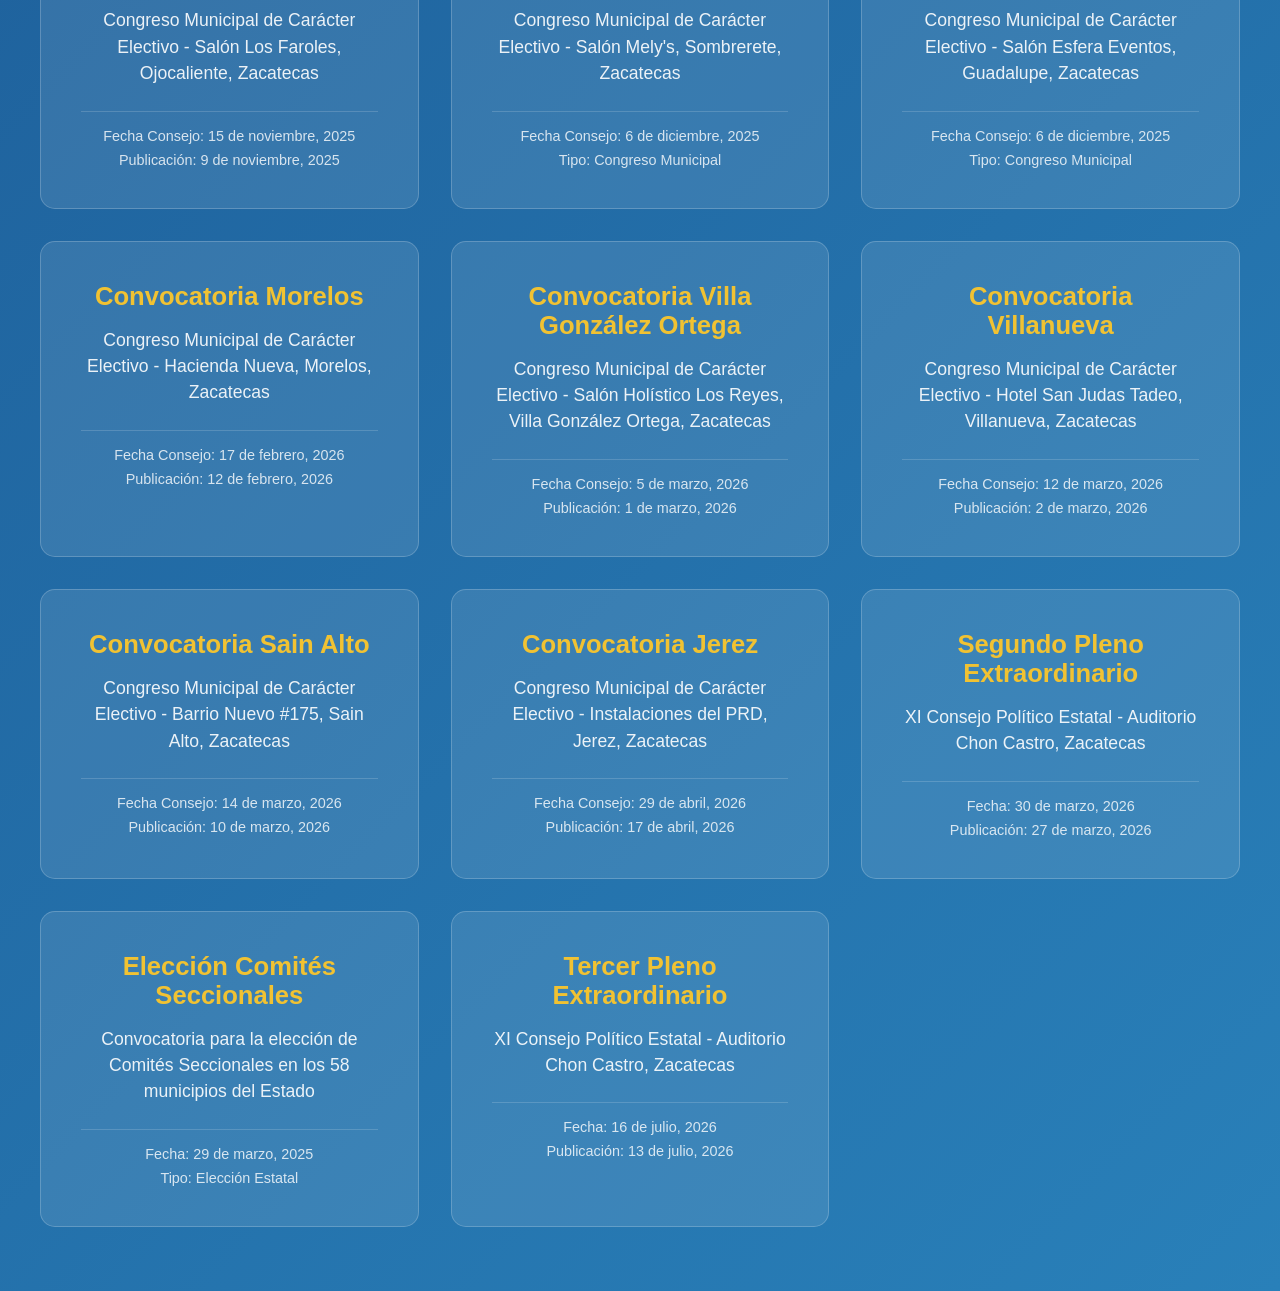
==== commit f54fd869: "Remove 'Tipo' from convocatoria entries Removed 'Tipo: Congreso Municipal' from multiple convocatori" ====
--- a/index.html
+++ b/index.html
@@ -228,8 +228,7 @@
                             <h3>Convocatoria Fresnillo</h3>
                             <p>Nueva convocatoria al pleno extraordinario del consejo estatal</p>
                             <div class="convocatoria-date">
-                                <span>Fecha: 11 de septiembre, 2025</span>
-                                <span>echa: 7 de septiembre, 2025</span>
+                                <span>Fecha de publicacion: 7 de septiembre, 2025</span>
                             </div>
                         </a>
                         <a href="assets/documentos/convocatoria3.pdf" target="_blank" class="convocatoria-card">
@@ -237,7 +236,7 @@
                             <p>Congreso Municipal de Comité Electo - Valparaíso, Zacatecas</p>
                             <div class="convocatoria-date">
                                 <span>Fecha: 11 de octubre, 2025</span>
-                                <span>Tipo: Congreso Municipal</span>
+ 
                             </div>
                         </a>
                         <a href="assets/documentos/convocatoria4.pdf" target="_blank" class="convocatoria-card">
@@ -245,7 +244,7 @@
                             <p>Congreso Municipal de Comité Electo - Cañitas de Felipe Pescador, Zacatecas</p>
                             <div class="convocatoria-date">
                                 <span>Fecha: 10 de octubre, 2025</span>
-                                <span>Tipo: Congreso Municipal</span>
+
                             </div>
                         </a>
                         <a href="assets/documentos/convocatoria5.pdf" target="_blank" class="convocatoria-card">
@@ -253,7 +252,7 @@
                             <p>Congreso Municipal de Carácter Electivo - Calle Ignacio Allende 410. Salón Acosta, Loreto, Zacatecas</p>
                             <div class="convocatoria-date">
                                 <span>Fecha: 25 de octubre, 2025</span>
-                                <span>Tipo: Congreso Municipal</span>
+
                             </div>
                         </a>
                         <a href="assets/documentos/convocatoria6.pdf" target="_blank" class="convocatoria-card">
@@ -269,7 +268,7 @@
                             <p>Congreso Municipal de Carácter Electivo - Salón Roy, Río Grande, Zacatecas</p>
                             <div class="convocatoria-date">
                                 <span>Fecha: 31 de octubre, 2025</span>
-                                <span>Tipo: Congreso Municipal</span>
+
                             </div>
                         </a>
                         <a href="assets/documentos/convocatoria8.pdf" target="_blank" class="convocatoria-card">
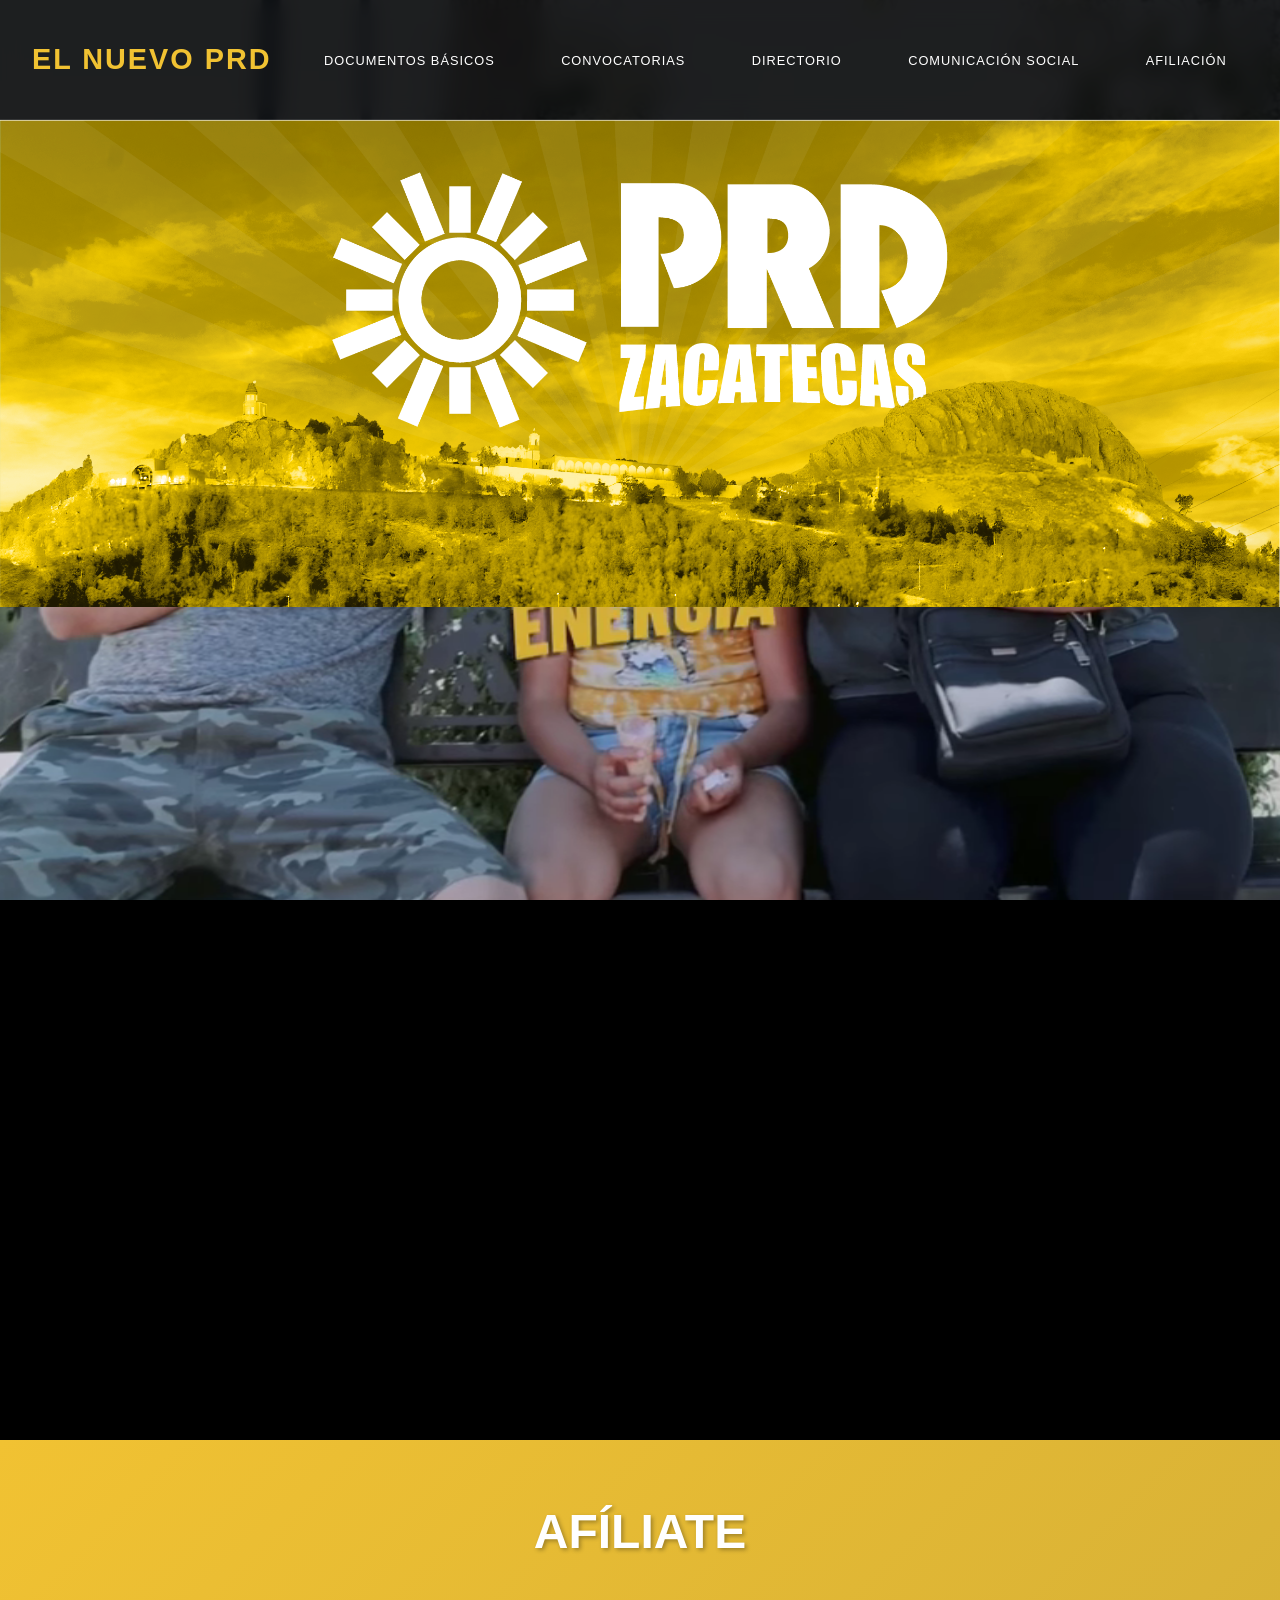
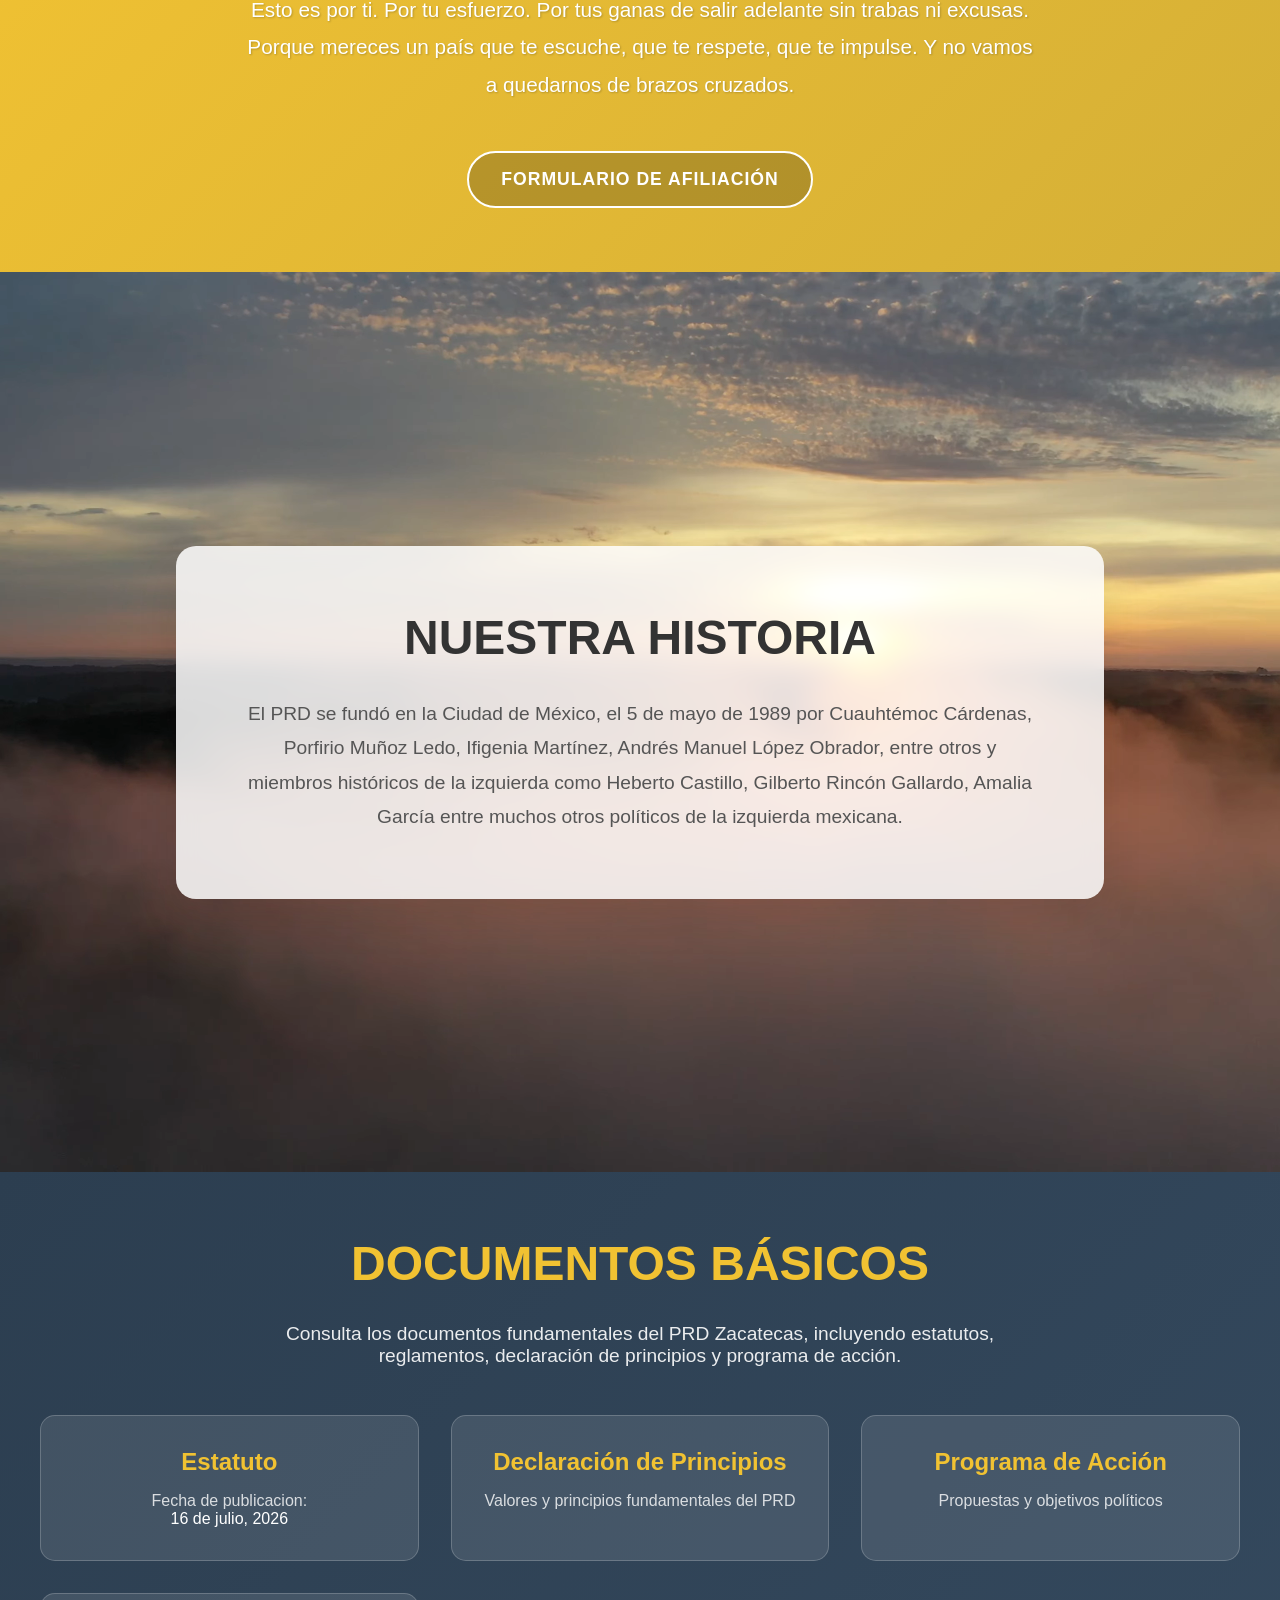
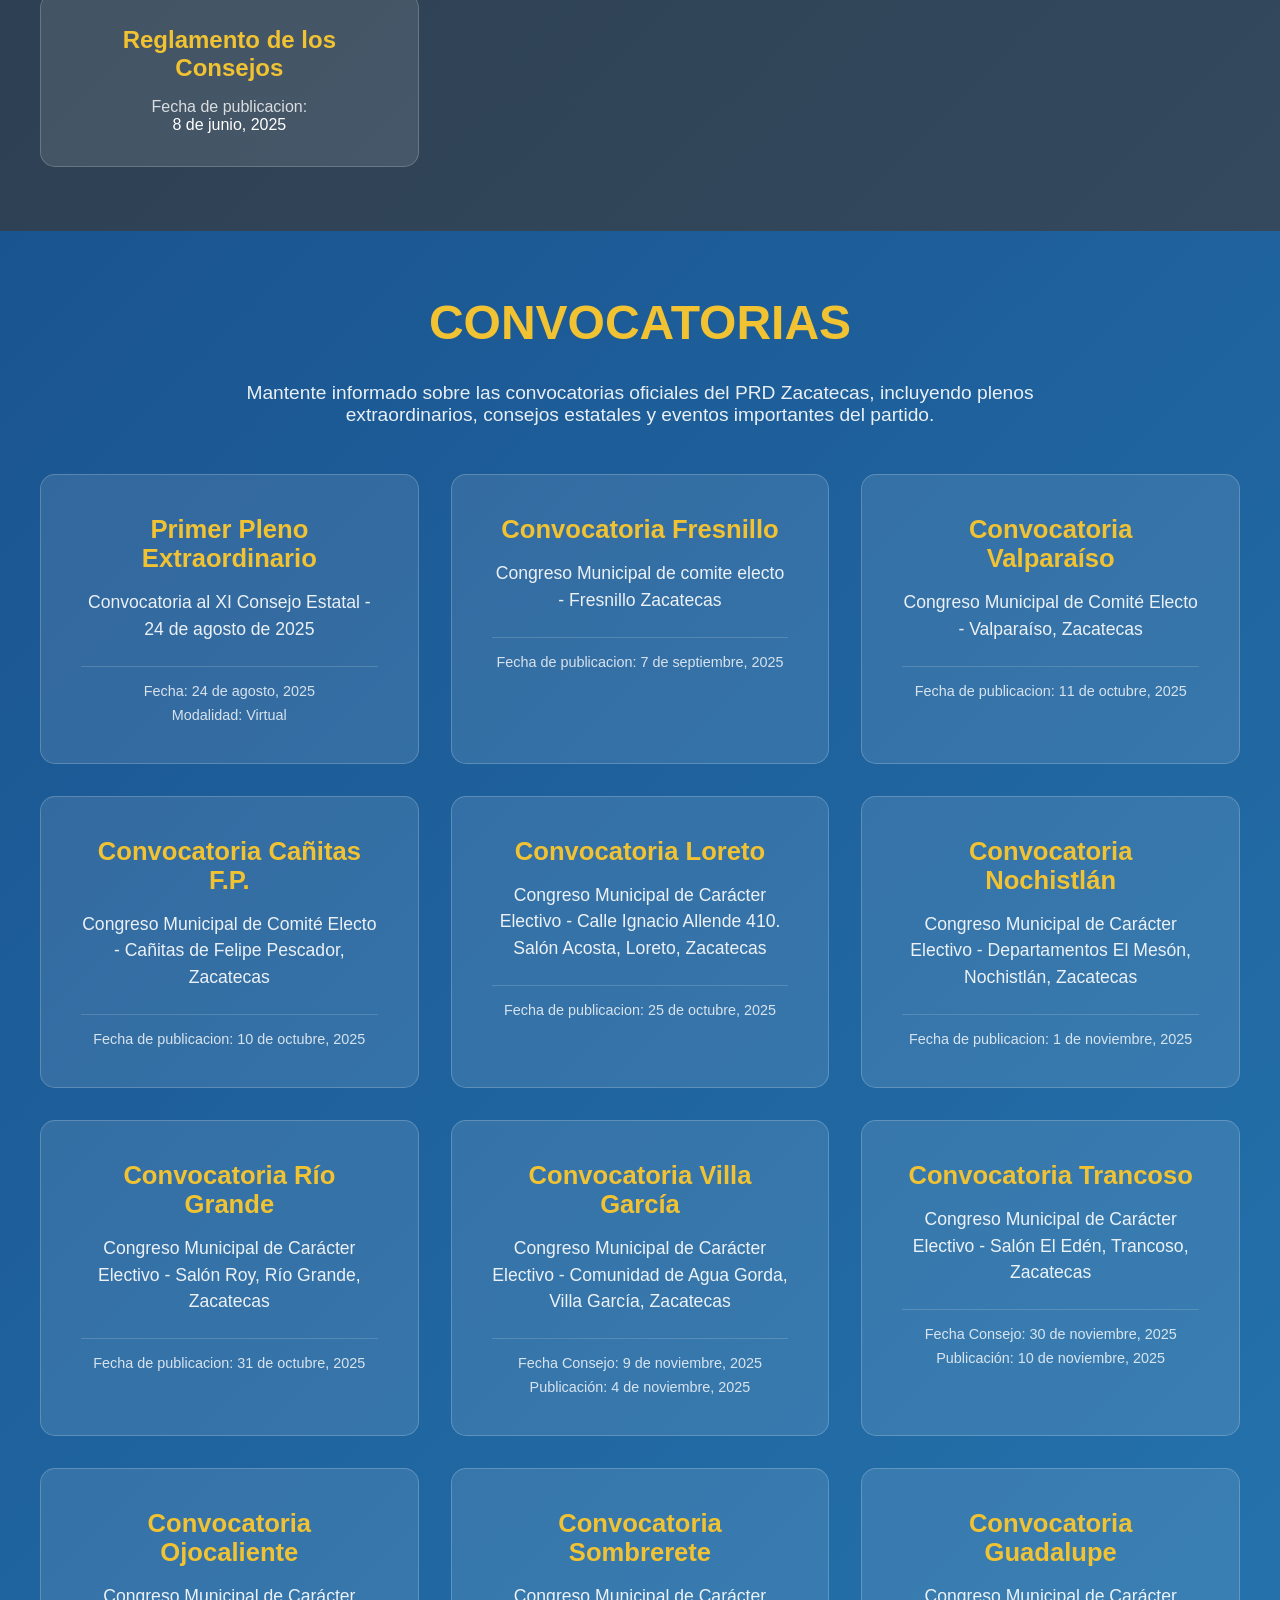
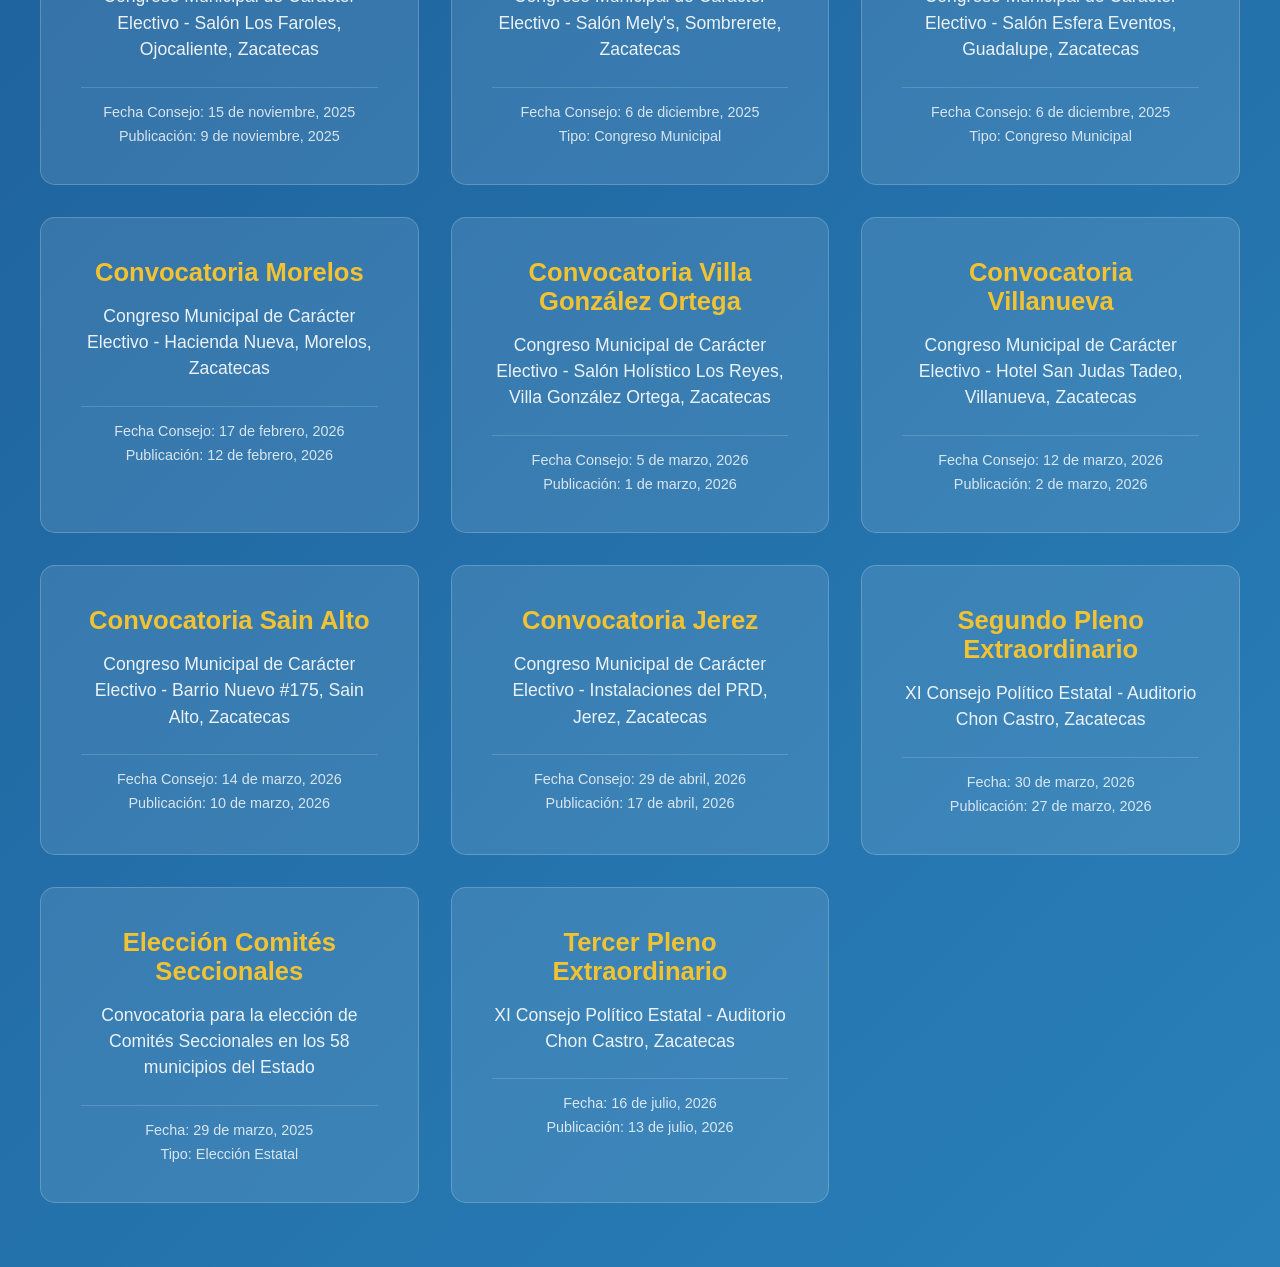
==== commit 920de938: "Update index.html" ====
--- a/index.html
+++ b/index.html
@@ -226,7 +226,7 @@
                         </a>
                         <a href="assets/documentos/Convocatoria2.pdf" target="_blank" class="convocatoria-card">
                             <h3>Convocatoria Fresnillo</h3>
-                            <p>Nueva convocatoria al pleno extraordinario del consejo estatal</p>
+                            <p>Congreso Municipal de comite electo - Fresnillo Zacatecas</p>
                             <div class="convocatoria-date">
                                 <span>Fecha de publicacion: 7 de septiembre, 2025</span>
                             </div>
@@ -235,7 +235,7 @@
                             <h3>Convocatoria Valparaíso</h3>
                             <p>Congreso Municipal de Comité Electo - Valparaíso, Zacatecas</p>
                             <div class="convocatoria-date">
-                                <span>Fecha: 11 de octubre, 2025</span>
+                                <span>Fecha de publicacion: 11 de octubre, 2025</span>
  
                             </div>
                         </a>
@@ -243,7 +243,7 @@
                             <h3>Convocatoria Cañitas F.P.</h3>
                             <p>Congreso Municipal de Comité Electo - Cañitas de Felipe Pescador, Zacatecas</p>
                             <div class="convocatoria-date">
-                                <span>Fecha: 10 de octubre, 2025</span>
+                                <span>Fecha de publicacion: 10 de octubre, 2025</span>
 
                             </div>
                         </a>
@@ -251,7 +251,7 @@
                             <h3>Convocatoria Loreto</h3>
                             <p>Congreso Municipal de Carácter Electivo - Calle Ignacio Allende 410. Salón Acosta, Loreto, Zacatecas</p>
                             <div class="convocatoria-date">
-                                <span>Fecha: 25 de octubre, 2025</span>
+                                <span>Fecha de publicacion: 25 de octubre, 2025</span>
 
                             </div>
                         </a>
@@ -259,15 +259,15 @@
                             <h3>Convocatoria Nochistlán</h3>
                             <p>Congreso Municipal de Carácter Electivo - Departamentos El Mesón, Nochistlán, Zacatecas</p>
                             <div class="convocatoria-date">
-                                <span>Fecha: 1 de noviembre, 2025</span>
-                                <span>Tipo: Congreso Municipal</span>
+                                <span>Fecha de publicacion: 1 de noviembre, 2025</span>
+                              
                             </div>
                         </a>
                         <a href="assets/documentos/convocatoria7.pdf" target="_blank" class="convocatoria-card">
                             <h3>Convocatoria Río Grande</h3>
                             <p>Congreso Municipal de Carácter Electivo - Salón Roy, Río Grande, Zacatecas</p>
                             <div class="convocatoria-date">
-                                <span>Fecha: 31 de octubre, 2025</span>
+                                <span>Fecha de publicacion: 31 de octubre, 2025</span>
 
                             </div>
                         </a>
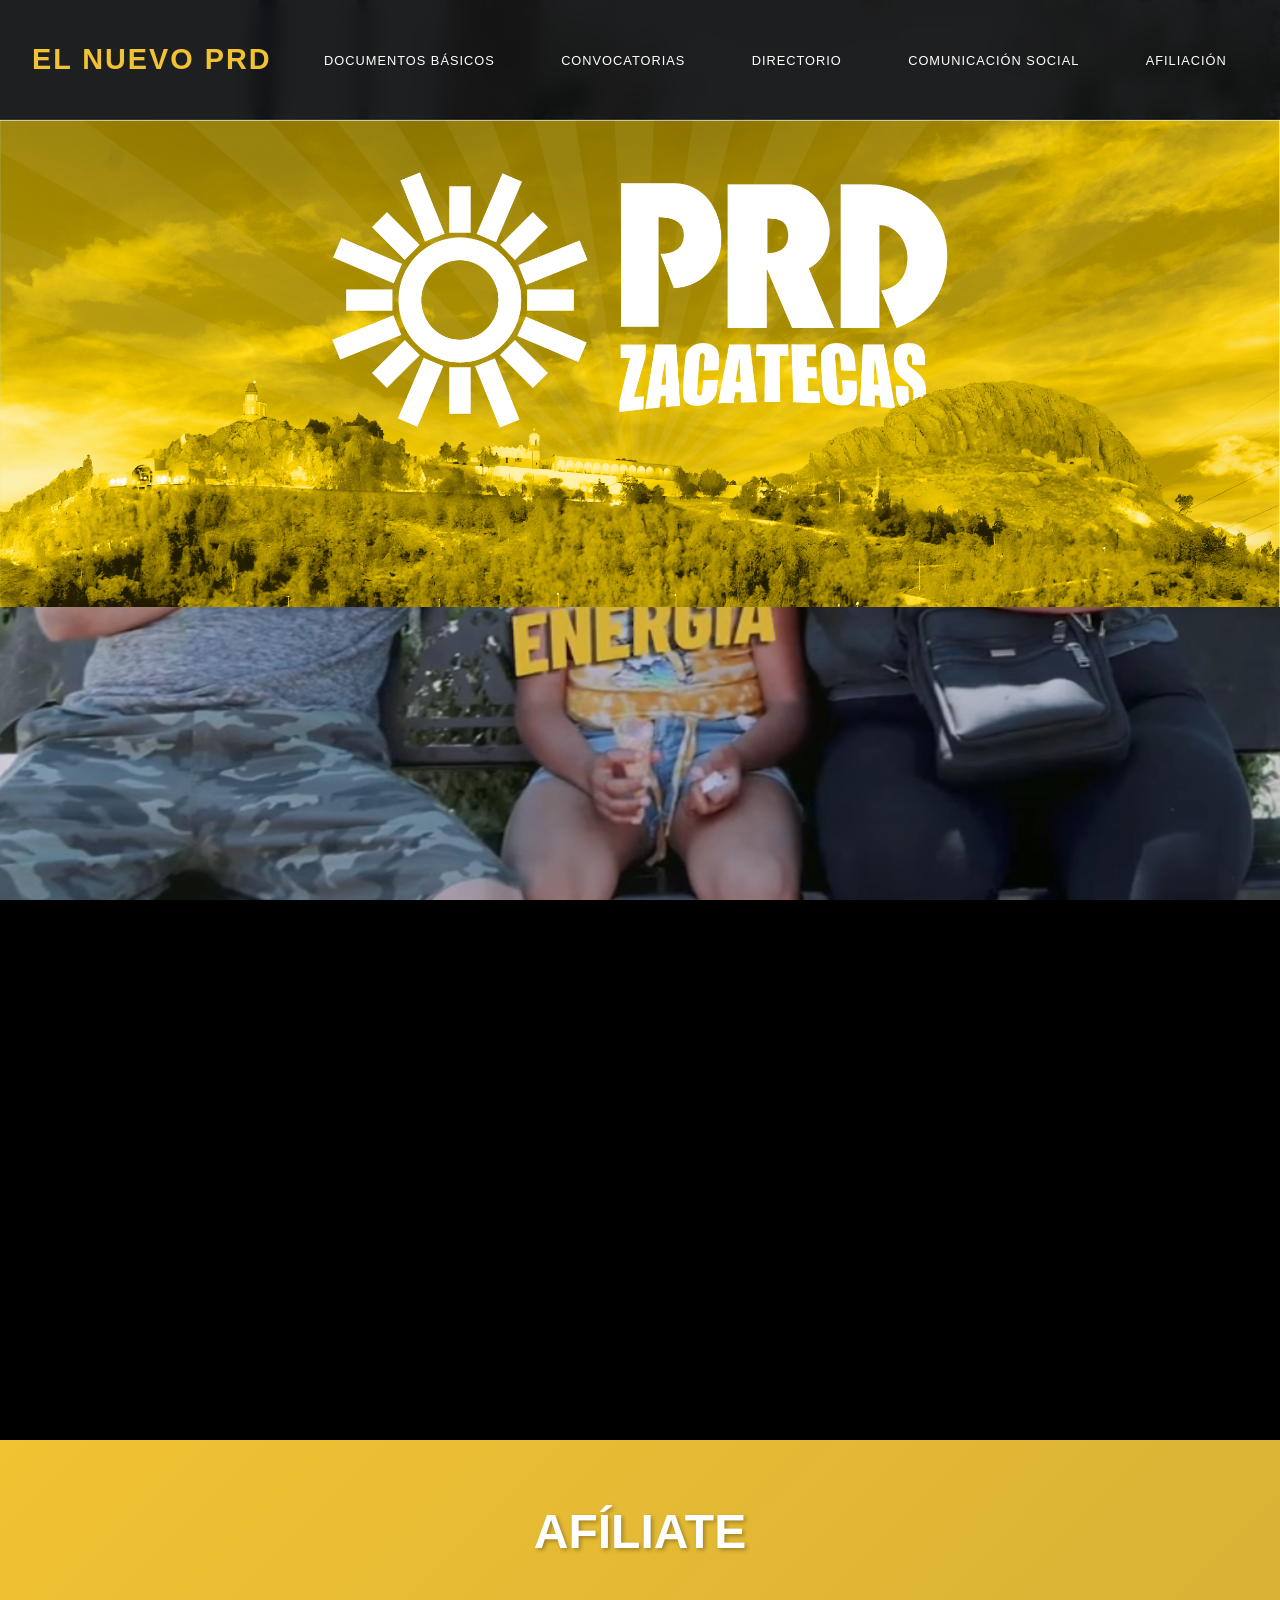
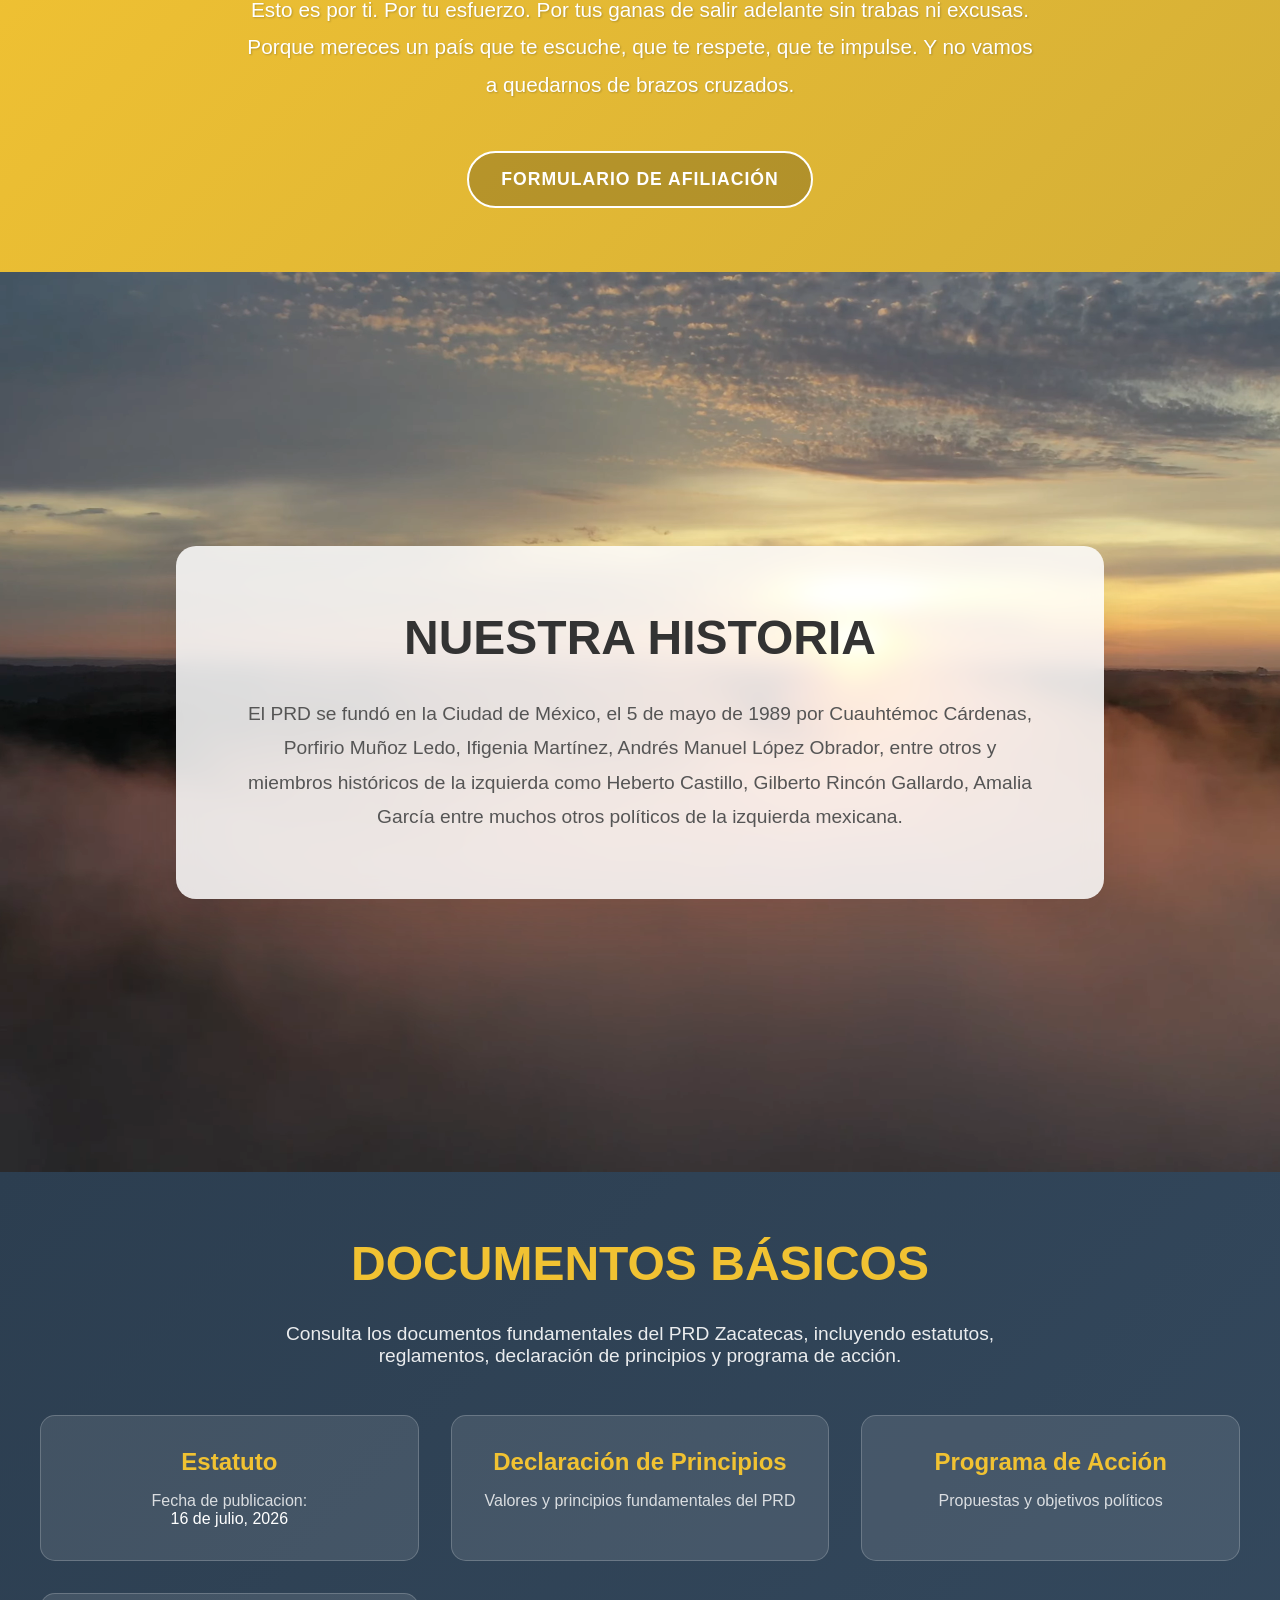
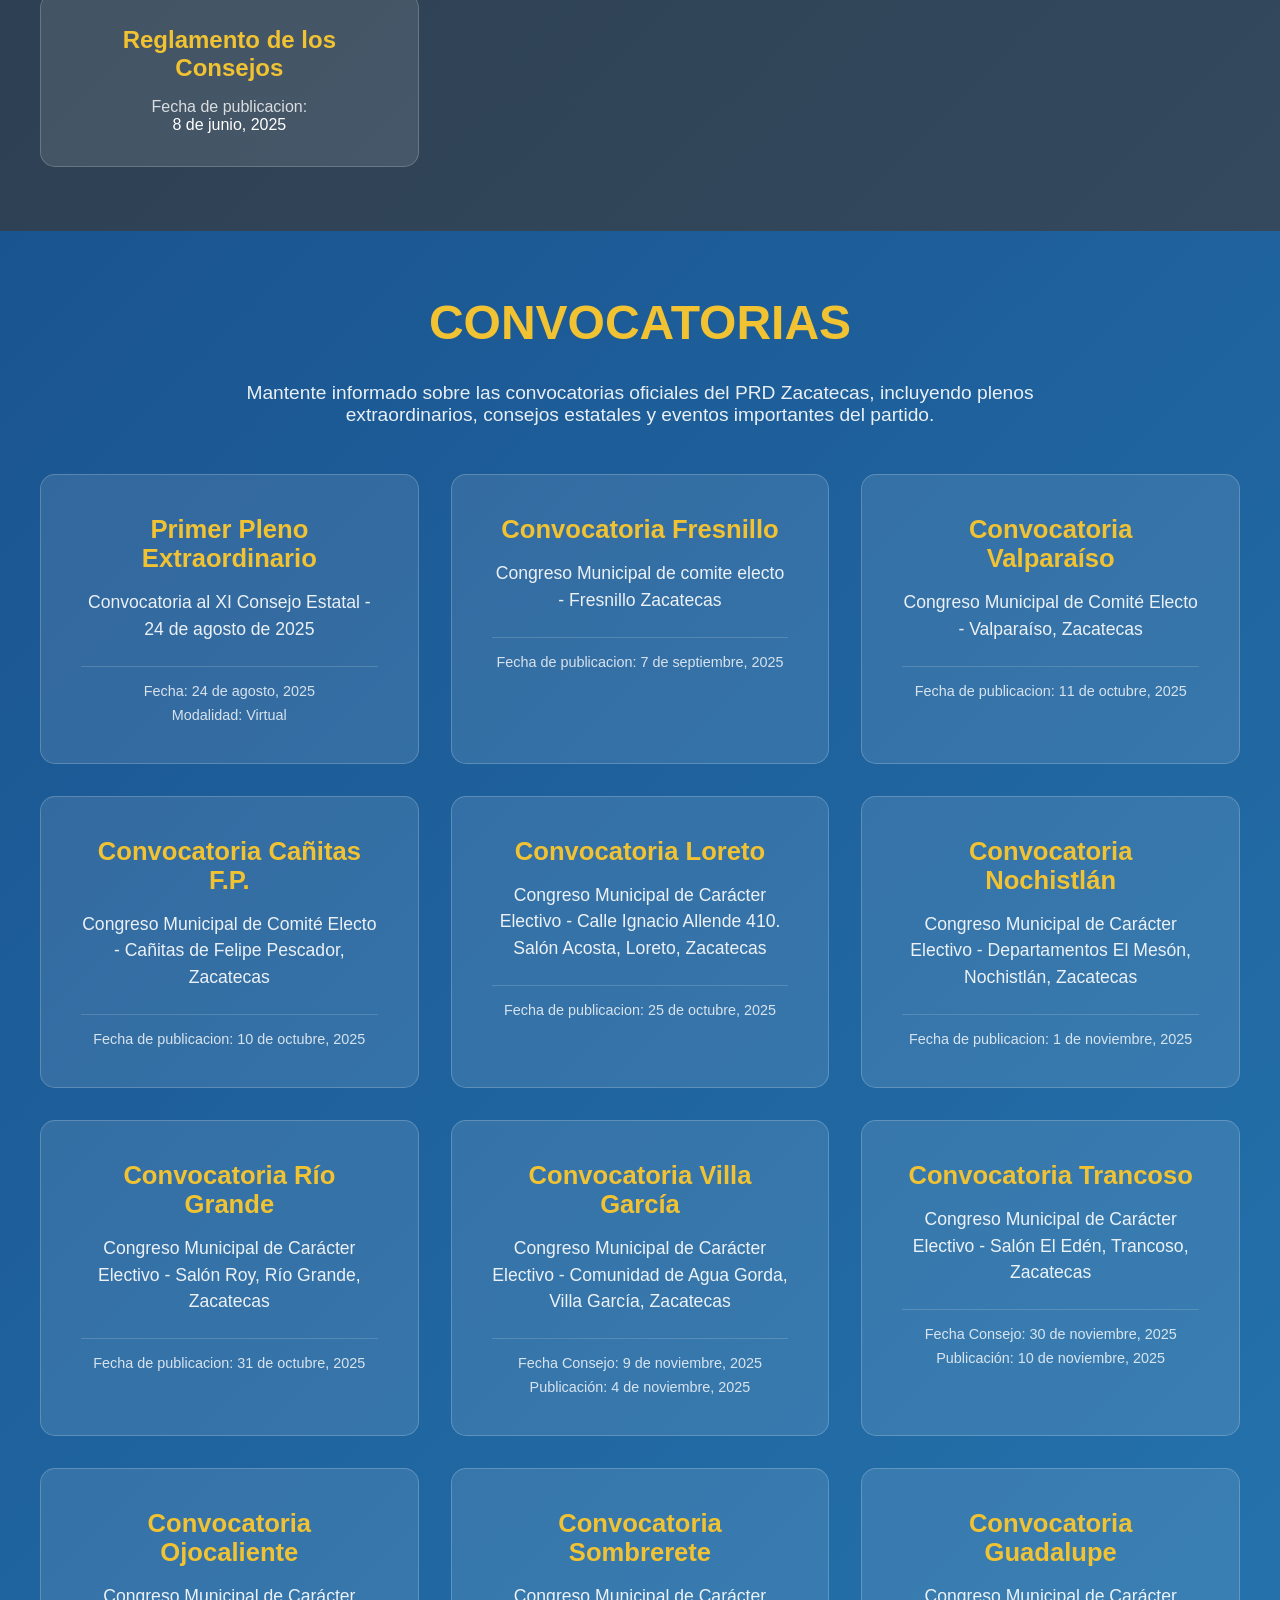
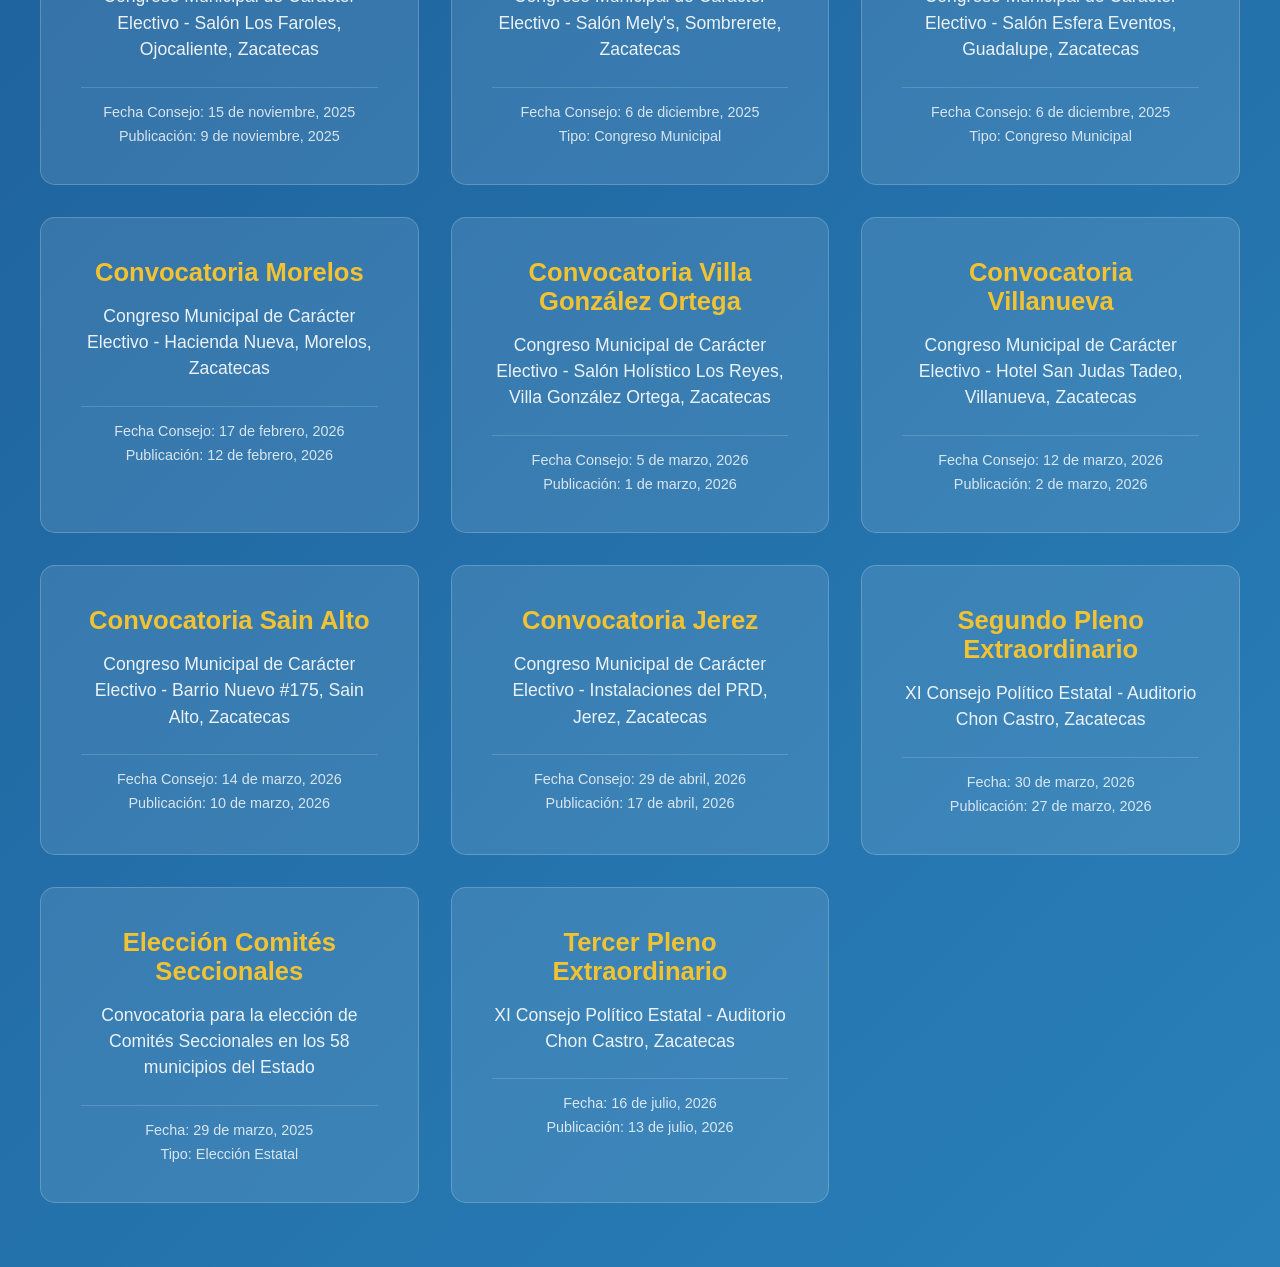
==== commit 6a8dc5f3: "Change document link from DOCX to PDF format" ====
--- a/index.html
+++ b/index.html
@@ -187,7 +187,7 @@
                     <h2>DOCUMENTOS BÁSICOS</h2>
                     <p>Consulta los documentos fundamentales del PRD Zacatecas, incluyendo estatutos, reglamentos, declaración de principios y programa de acción.</p>
                     <div class="documents-grid">
-                       <a href="assets/documentos/estatuto16jun.docx" target="_blank" class="document-card">
+                       <a href="assets/documentos/estatuto16jun.pdf" target="_blank" class="document-card">
                             <h3>Estatuto</h3>
                             <p>Fecha de publicacion:</p>
                             <span class="doc-date">16 de julio, 2026</span>
